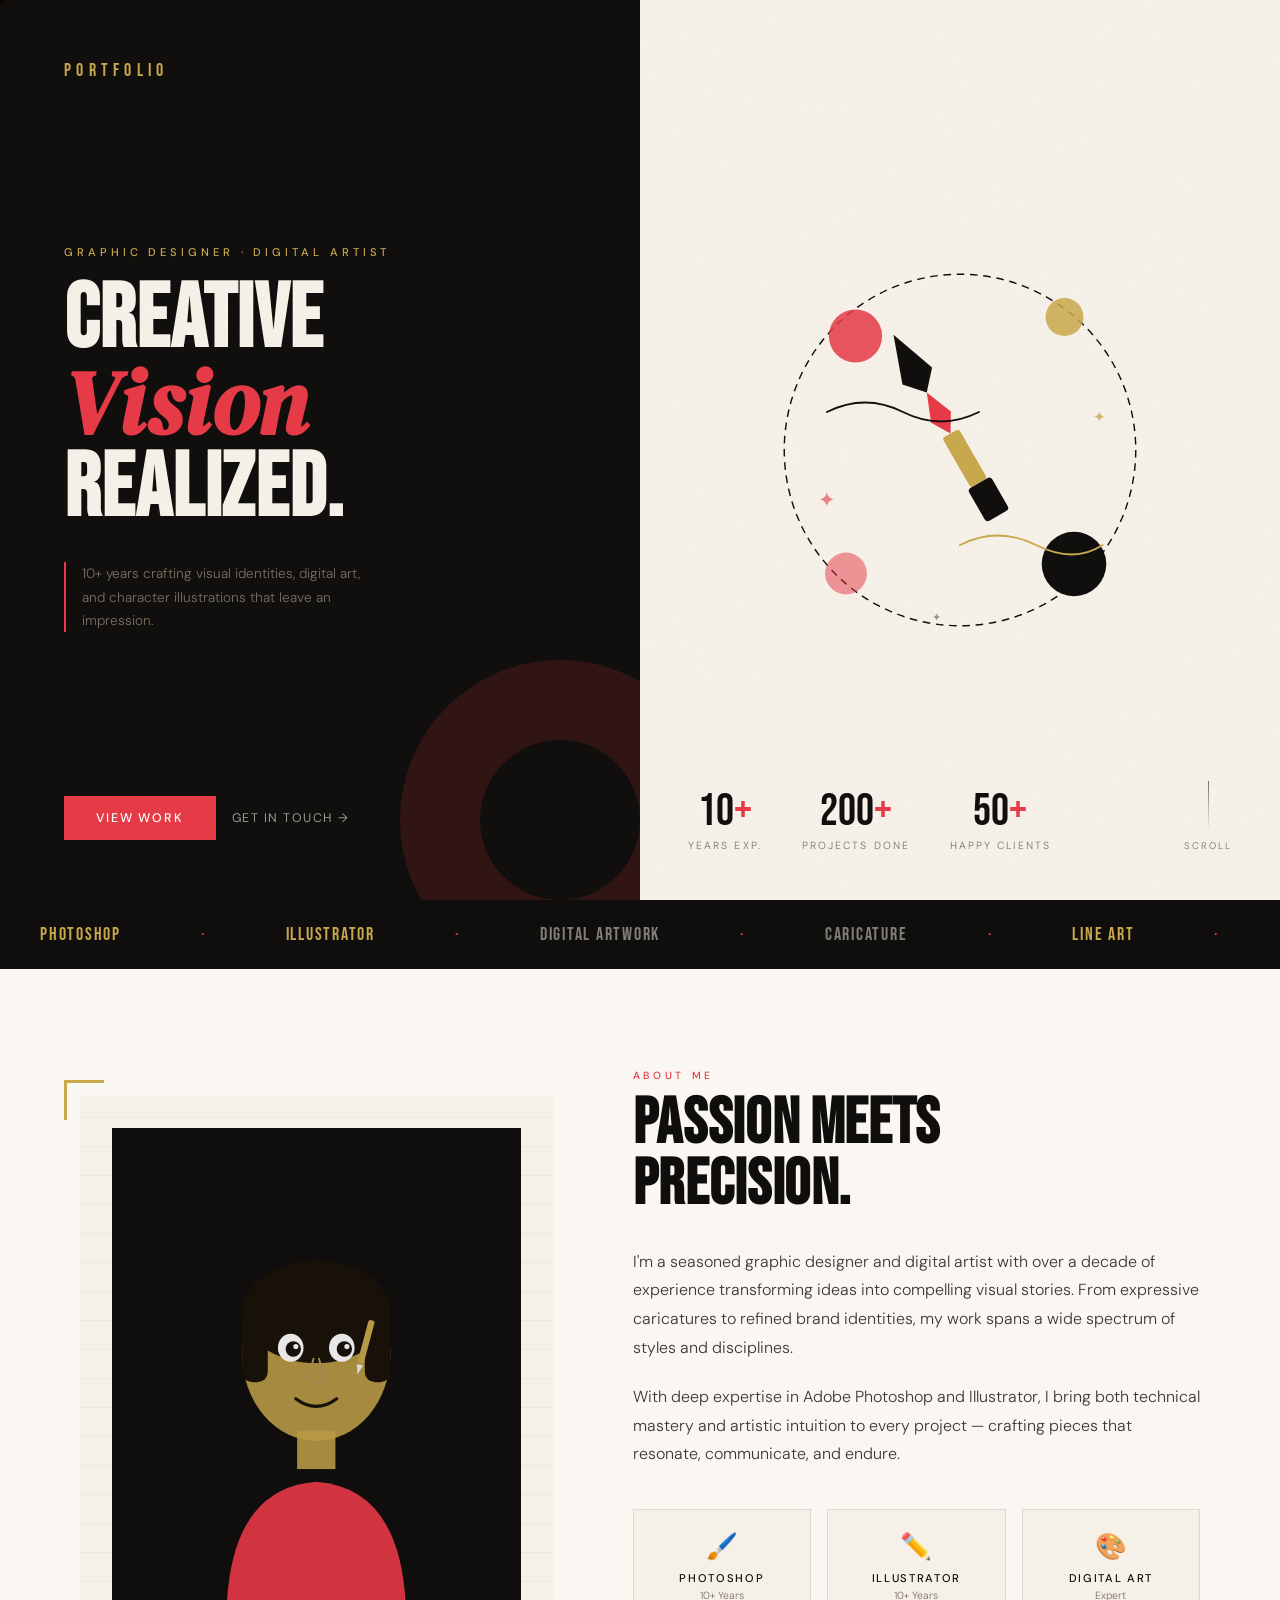
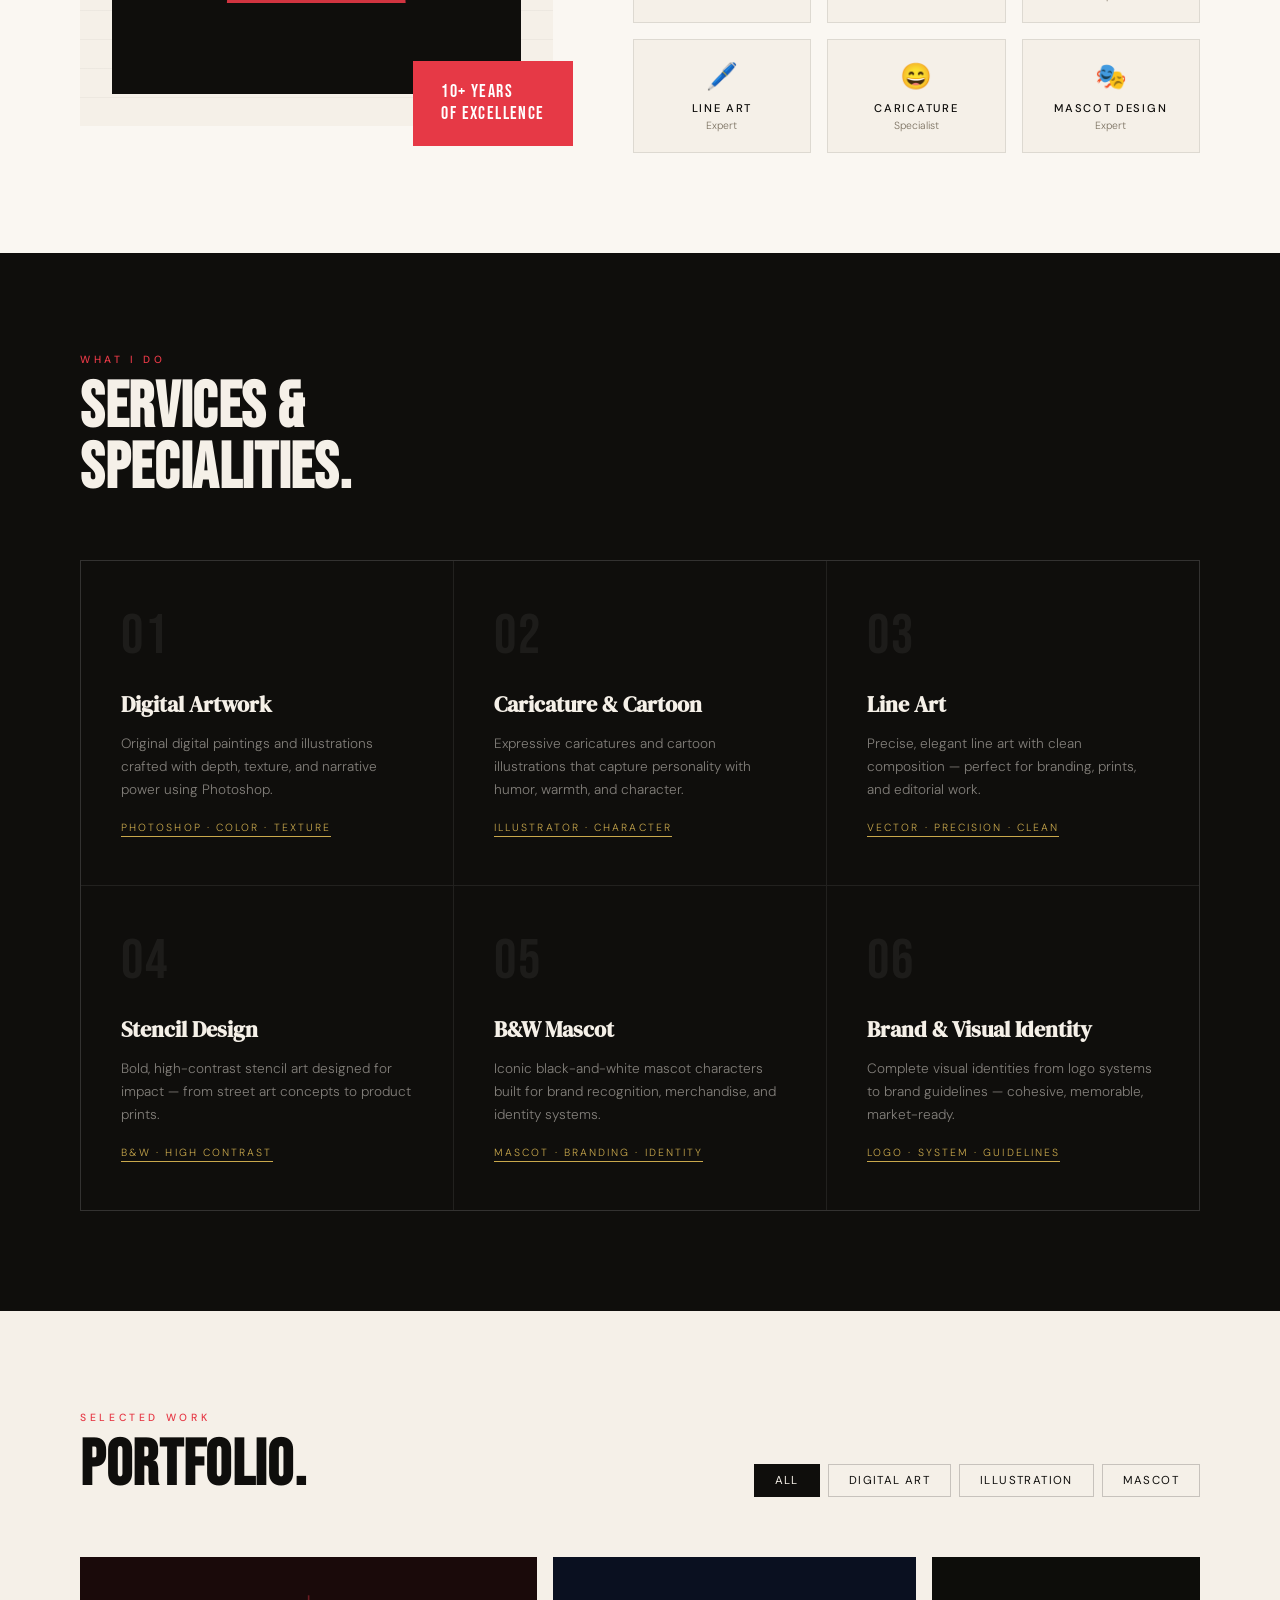
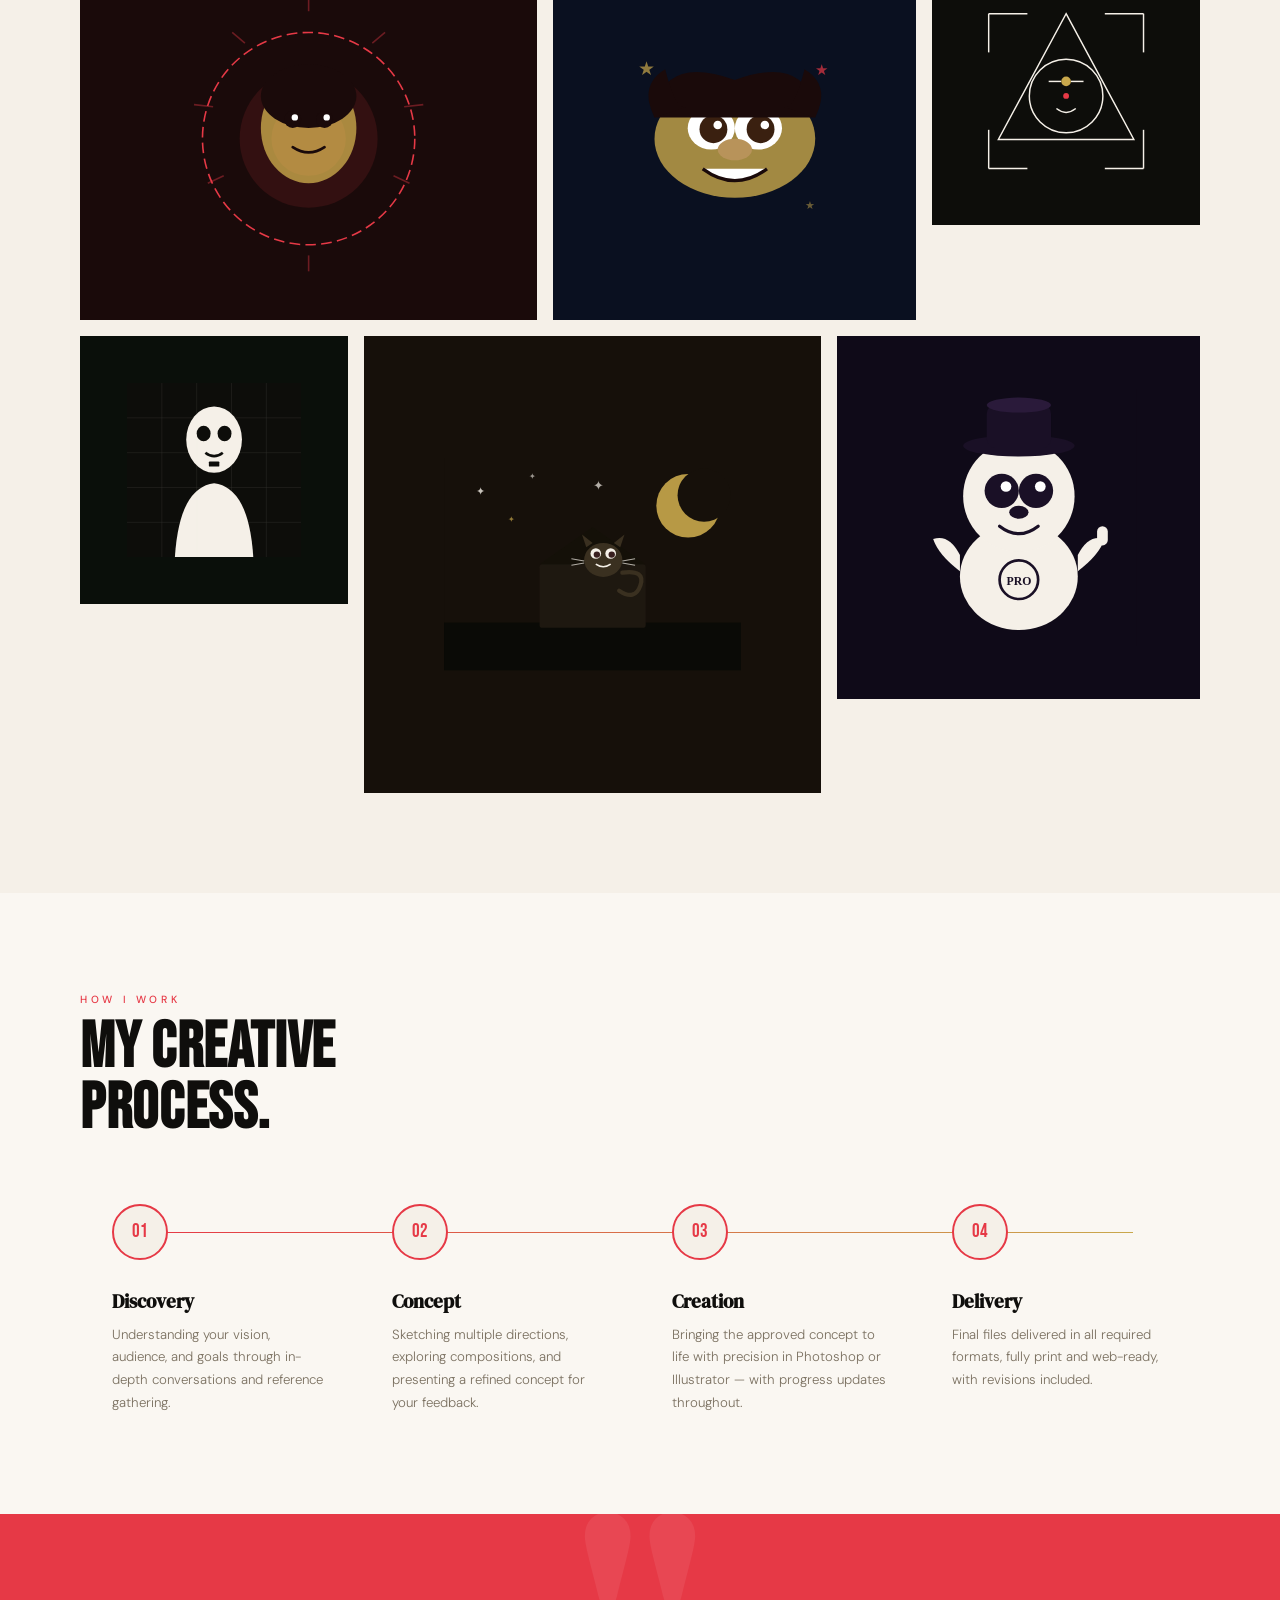
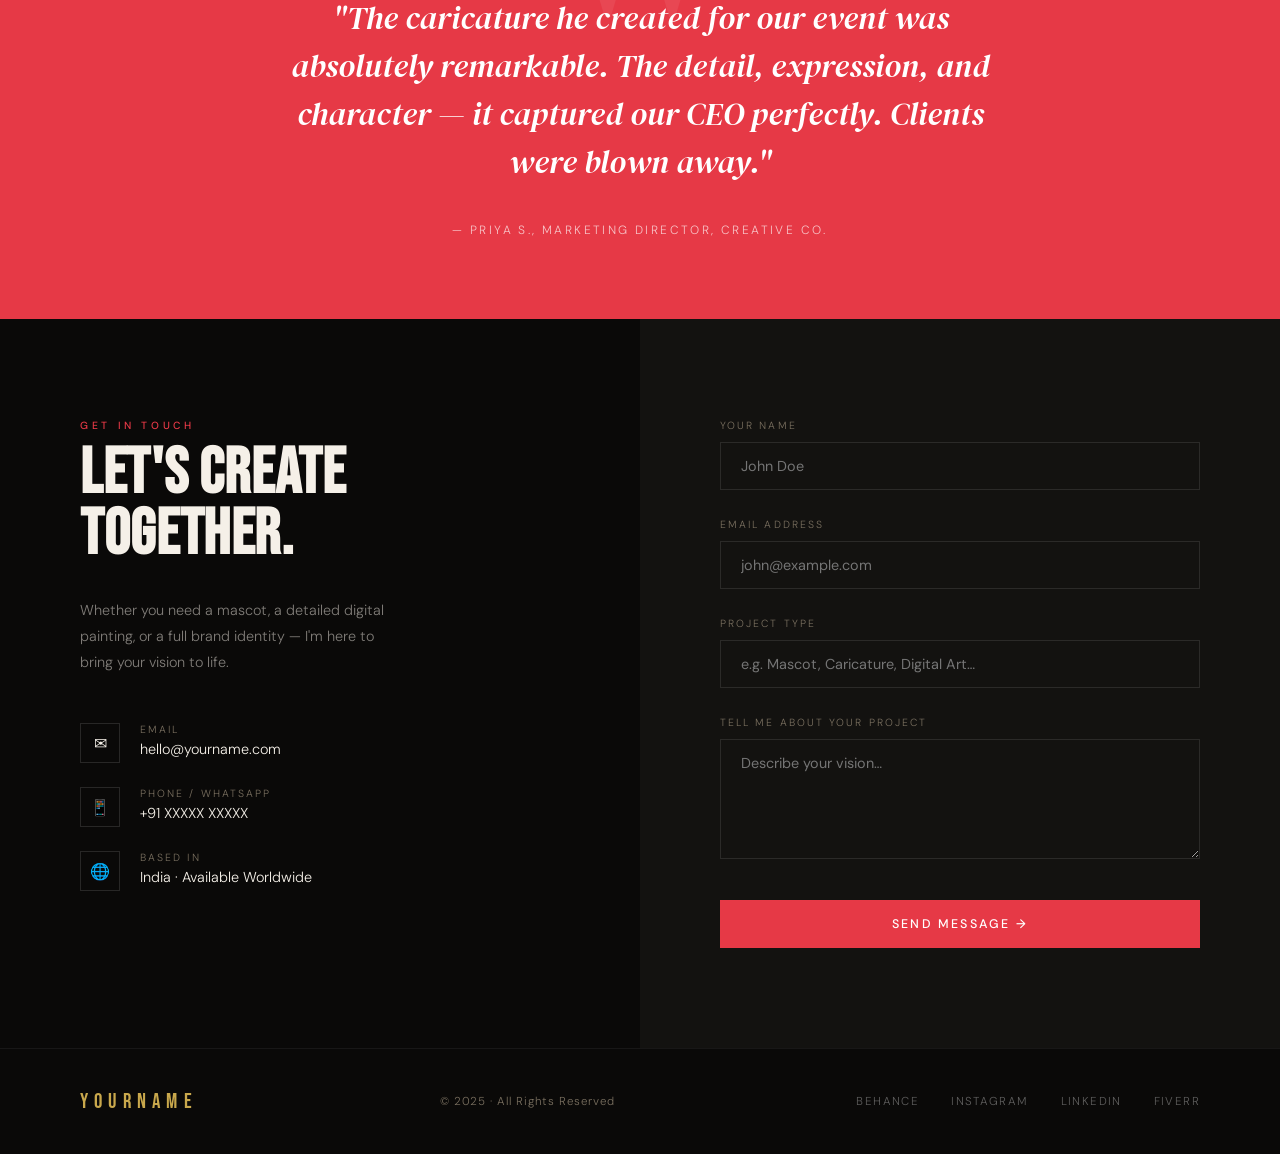
==== index.html @ c3c3643e "Rename portfolio.html to index.html" ====
<!DOCTYPE html>
<html lang="en">
<head>
<meta charset="UTF-8">
<meta name="viewport" content="width=device-width, initial-scale=1.0">
<title>Portfolio — Graphic Designer & Digital Artist</title>
<link href="https://fonts.googleapis.com/css2?family=Bebas+Neue&family=DM+Serif+Display:ital@0;1&family=DM+Sans:wght@300;400;500&display=swap" rel="stylesheet">
<style>
  :root {
    --ink: #0f0e0c;
    --cream: #f5f0e8;
    --accent: #e63946;
    --gold: #c9a84c;
    --muted: #7a7060;
    --paper: #faf7f2;
  }

  *, *::before, *::after { box-sizing: border-box; margin: 0; padding: 0; }

  html { scroll-behavior: smooth; }

  body {
    background: var(--paper);
    color: var(--ink);
    font-family: 'DM Sans', sans-serif;
    font-weight: 300;
    overflow-x: hidden;
    cursor: none;
  }

  /* Custom cursor */
  .cursor {
    position: fixed;
    width: 12px; height: 12px;
    background: var(--accent);
    border-radius: 50%;
    pointer-events: none;
    z-index: 9999;
    transform: translate(-50%, -50%);
    transition: transform 0.1s, width 0.3s, height 0.3s, background 0.3s;
    mix-blend-mode: multiply;
  }
  .cursor-ring {
    position: fixed;
    width: 40px; height: 40px;
    border: 1.5px solid var(--ink);
    border-radius: 50%;
    pointer-events: none;
    z-index: 9998;
    transform: translate(-50%, -50%);
    transition: transform 0.18s ease-out, width 0.3s, height 0.3s;
  }
  body:hover .cursor { opacity: 1; }

  /* NOISE OVERLAY */
  body::before {
    content: '';
    position: fixed;
    inset: 0;
    background-image: url("data:image/svg+xml,%3Csvg viewBox='0 0 256 256' xmlns='http://www.w3.org/2000/svg'%3E%3Cfilter id='noise'%3E%3CfeTurbulence type='fractalNoise' baseFrequency='0.9' numOctaves='4' stitchTiles='stitch'/%3E%3C/filter%3E%3Crect width='100%25' height='100%25' filter='url(%23noise)' opacity='0.04'/%3E%3C/svg%3E");
    pointer-events: none;
    z-index: 9000;
    opacity: 0.5;
  }

  /* ─── HERO ─── */
  .hero {
    min-height: 100vh;
    display: grid;
    grid-template-columns: 1fr 1fr;
    position: relative;
    overflow: hidden;
  }

  .hero-left {
    background: var(--ink);
    padding: 60px 64px;
    display: flex;
    flex-direction: column;
    justify-content: space-between;
    position: relative;
    overflow: hidden;
  }

  .hero-left::after {
    content: '';
    position: absolute;
    bottom: -80px; right: -80px;
    width: 320px; height: 320px;
    border: 80px solid var(--accent);
    border-radius: 50%;
    opacity: 0.15;
  }

  .nav-logo {
    font-family: 'Bebas Neue', sans-serif;
    font-size: 1.1rem;
    letter-spacing: 0.3em;
    color: var(--gold);
    text-decoration: none;
  }

  .hero-title {
    color: var(--cream);
  }

  .hero-title .label {
    font-size: 0.7rem;
    letter-spacing: 0.35em;
    text-transform: uppercase;
    color: var(--gold);
    display: block;
    margin-bottom: 20px;
    font-weight: 500;
  }

  .hero-title h1 {
    font-family: 'Bebas Neue', sans-serif;
    font-size: clamp(4rem, 7vw, 7rem);
    line-height: 0.92;
    letter-spacing: 0.01em;
  }

  .hero-title h1 em {
    font-family: 'DM Serif Display', serif;
    font-style: italic;
    color: var(--accent);
  }

  .hero-tagline {
    font-size: 0.85rem;
    color: var(--muted);
    line-height: 1.7;
    max-width: 300px;
    border-left: 2px solid var(--accent);
    padding-left: 16px;
    margin-top: 32px;
  }

  .hero-cta {
    display: flex;
    gap: 16px;
    align-items: center;
  }

  .btn-primary {
    background: var(--accent);
    color: #fff;
    border: none;
    padding: 14px 32px;
    font-family: 'DM Sans', sans-serif;
    font-size: 0.78rem;
    letter-spacing: 0.15em;
    text-transform: uppercase;
    text-decoration: none;
    font-weight: 500;
    transition: background 0.2s, transform 0.2s;
  }
  .btn-primary:hover { background: var(--gold); transform: translateY(-2px); }

  .btn-ghost {
    color: var(--cream);
    font-size: 0.78rem;
    letter-spacing: 0.12em;
    text-transform: uppercase;
    text-decoration: none;
    font-weight: 400;
    opacity: 0.6;
    transition: opacity 0.2s;
  }
  .btn-ghost:hover { opacity: 1; }

  .hero-right {
    background: var(--cream);
    position: relative;
    display: flex;
    align-items: center;
    justify-content: center;
    overflow: hidden;
    padding: 60px;
  }

  .hero-art {
    position: relative;
    width: 100%;
    max-width: 380px;
  }

  /* Decorative SVG illustration in hero */
  .hero-art svg {
    width: 100%;
    height: auto;
    display: block;
    animation: float 6s ease-in-out infinite;
  }

  @keyframes float {
    0%, 100% { transform: translateY(0); }
    50% { transform: translateY(-16px); }
  }

  .hero-stats {
    position: absolute;
    bottom: 48px; left: 48px;
    display: flex;
    gap: 40px;
  }

  .stat { text-align: center; }
  .stat .num {
    font-family: 'Bebas Neue', sans-serif;
    font-size: 2.8rem;
    line-height: 1;
    color: var(--ink);
  }
  .stat .num span { color: var(--accent); }
  .stat .lbl {
    font-size: 0.65rem;
    letter-spacing: 0.2em;
    text-transform: uppercase;
    color: var(--muted);
    margin-top: 4px;
  }

  /* Scroll indicator */
  .scroll-hint {
    position: absolute;
    right: 48px; bottom: 48px;
    display: flex;
    flex-direction: column;
    align-items: center;
    gap: 8px;
    font-size: 0.6rem;
    letter-spacing: 0.2em;
    text-transform: uppercase;
    color: var(--muted);
  }
  .scroll-hint .line {
    width: 1px; height: 50px;
    background: linear-gradient(to bottom, var(--muted), transparent);
    animation: scrollPulse 2s ease-in-out infinite;
  }
  @keyframes scrollPulse {
    0% { transform: scaleY(1); opacity: 1; }
    50% { transform: scaleY(0.5); opacity: 0.4; }
    100% { transform: scaleY(1); opacity: 1; }
  }

  /* ─── SECTION COMMON ─── */
  section { padding: 100px 80px; }

  .section-label {
    font-size: 0.65rem;
    letter-spacing: 0.35em;
    text-transform: uppercase;
    color: var(--accent);
    font-weight: 500;
    display: block;
    margin-bottom: 12px;
  }

  .section-heading {
    font-family: 'Bebas Neue', sans-serif;
    font-size: clamp(2.5rem, 5vw, 4.5rem);
    line-height: 0.95;
    letter-spacing: 0.01em;
  }

  /* ─── SKILLS STRIP ─── */
  .skills-strip {
    background: var(--ink);
    padding: 24px 0;
    overflow: hidden;
    white-space: nowrap;
  }

  .skills-track {
    display: inline-flex;
    gap: 0;
    animation: marquee 18s linear infinite;
  }

  .skills-track .item {
    font-family: 'Bebas Neue', sans-serif;
    font-size: 1.1rem;
    letter-spacing: 0.1em;
    color: var(--cream);
    padding: 0 40px;
    opacity: 0.5;
    transition: opacity 0.2s;
  }
  .skills-track .item.accent { color: var(--gold); opacity: 1; }
  .skills-track .sep { color: var(--accent); opacity: 1; }

  @keyframes marquee {
    0% { transform: translateX(0); }
    100% { transform: translateX(-50%); }
  }

  /* ─── ABOUT ─── */
  .about {
    display: grid;
    grid-template-columns: 1fr 1.2fr;
    gap: 80px;
    align-items: center;
    background: var(--paper);
  }

  .about-visual {
    position: relative;
  }

  .about-frame {
    position: relative;
    width: 100%;
    aspect-ratio: 3/4;
    background: var(--cream);
    overflow: hidden;
  }

  .about-frame::before {
    content: '';
    position: absolute;
    inset: 0;
    background:
      repeating-linear-gradient(
        0deg,
        transparent,
        transparent 28px,
        rgba(15,14,12,0.035) 28px,
        rgba(15,14,12,0.035) 29px
      );
  }

  .about-frame-inner {
    position: absolute;
    inset: 32px;
    background: var(--ink);
    display: flex;
    align-items: center;
    justify-content: center;
    overflow: hidden;
  }

  .about-frame-inner svg {
    width: 75%;
    height: auto;
    opacity: 0.9;
  }

  .about-tag {
    position: absolute;
    bottom: -20px; right: -20px;
    background: var(--accent);
    color: #fff;
    padding: 20px 28px;
    font-family: 'Bebas Neue', sans-serif;
    font-size: 1.1rem;
    letter-spacing: 0.08em;
    line-height: 1.3;
  }

  .about-corner {
    position: absolute;
    top: -16px; left: -16px;
    width: 40px; height: 40px;
    border-top: 3px solid var(--gold);
    border-left: 3px solid var(--gold);
  }

  .about-text .section-heading { margin-bottom: 32px; }

  .about-text p {
    font-size: 1rem;
    line-height: 1.8;
    color: #3a3830;
    margin-bottom: 20px;
  }

  .tool-grid {
    display: grid;
    grid-template-columns: repeat(3, 1fr);
    gap: 16px;
    margin-top: 40px;
  }

  .tool-card {
    border: 1px solid rgba(15,14,12,0.1);
    padding: 20px 16px;
    text-align: center;
    transition: border-color 0.2s, transform 0.2s;
    background: var(--cream);
  }
  .tool-card:hover {
    border-color: var(--accent);
    transform: translateY(-4px);
  }
  .tool-card .t-icon { font-size: 1.6rem; margin-bottom: 8px; }
  .tool-card .t-name {
    font-size: 0.7rem;
    letter-spacing: 0.15em;
    text-transform: uppercase;
    font-weight: 500;
    color: var(--ink);
  }
  .tool-card .t-years {
    font-size: 0.65rem;
    color: var(--muted);
    margin-top: 4px;
  }

  /* ─── SERVICES ─── */
  .services {
    background: var(--ink);
    color: var(--cream);
  }

  .services .section-heading { color: var(--cream); }

  .services-grid {
    display: grid;
    grid-template-columns: repeat(3, 1fr);
    gap: 1px;
    background: rgba(255,255,255,0.08);
    margin-top: 60px;
    border: 1px solid rgba(255,255,255,0.08);
  }

  .service-card {
    padding: 48px 40px;
    background: var(--ink);
    transition: background 0.3s;
    position: relative;
    overflow: hidden;
  }
  .service-card::before {
    content: '';
    position: absolute;
    top: 0; left: 0;
    width: 3px; height: 0;
    background: var(--accent);
    transition: height 0.4s;
  }
  .service-card:hover::before { height: 100%; }
  .service-card:hover { background: #1a1916; }

  .s-num {
    font-family: 'Bebas Neue', sans-serif;
    font-size: 3.5rem;
    color: rgba(255,255,255,0.06);
    line-height: 1;
    margin-bottom: 24px;
    letter-spacing: 0.04em;
  }

  .s-title {
    font-family: 'DM Serif Display', serif;
    font-size: 1.4rem;
    color: var(--cream);
    margin-bottom: 12px;
  }

  .s-desc {
    font-size: 0.85rem;
    color: rgba(245,240,232,0.5);
    line-height: 1.7;
  }

  .s-tag {
    display: inline-block;
    margin-top: 20px;
    font-size: 0.65rem;
    letter-spacing: 0.2em;
    text-transform: uppercase;
    color: var(--gold);
    border-bottom: 1px solid var(--gold);
    padding-bottom: 2px;
  }

  /* ─── PORTFOLIO ─── */
  .portfolio { background: var(--cream); }

  .portfolio-header {
    display: flex;
    justify-content: space-between;
    align-items: flex-end;
    margin-bottom: 60px;
  }

  .filter-tabs {
    display: flex;
    gap: 8px;
  }

  .filter-tab {
    padding: 8px 20px;
    border: 1px solid rgba(15,14,12,0.2);
    background: transparent;
    font-family: 'DM Sans', sans-serif;
    font-size: 0.72rem;
    letter-spacing: 0.12em;
    text-transform: uppercase;
    cursor: pointer;
    transition: all 0.2s;
    color: var(--ink);
  }
  .filter-tab.active, .filter-tab:hover {
    background: var(--ink);
    color: var(--cream);
    border-color: var(--ink);
  }

  .portfolio-grid {
    display: grid;
    grid-template-columns: repeat(12, 1fr);
    grid-template-rows: auto;
    gap: 16px;
  }

  .port-item {
    position: relative;
    overflow: hidden;
    background: var(--ink);
    cursor: pointer;
    aspect-ratio: 1;
  }

  .port-item:nth-child(1) { grid-column: span 5; aspect-ratio: unset; }
  .port-item:nth-child(2) { grid-column: span 4; }
  .port-item:nth-child(3) { grid-column: span 3; }
  .port-item:nth-child(4) { grid-column: span 3; }
  .port-item:nth-child(5) { grid-column: span 5; }
  .port-item:nth-child(6) { grid-column: span 4; }

  .port-bg {
    position: absolute;
    inset: 0;
    display: flex;
    align-items: center;
    justify-content: center;
    transition: transform 0.5s ease;
  }
  .port-item:hover .port-bg { transform: scale(1.05); }

  .port-bg svg { width: 65%; height: auto; }

  .port-overlay {
    position: absolute;
    inset: 0;
    background: rgba(15,14,12,0.85);
    display: flex;
    flex-direction: column;
    justify-content: flex-end;
    padding: 28px;
    opacity: 0;
    transition: opacity 0.35s;
  }
  .port-item:hover .port-overlay { opacity: 1; }

  .port-cat {
    font-size: 0.6rem;
    letter-spacing: 0.25em;
    text-transform: uppercase;
    color: var(--accent);
    margin-bottom: 6px;
  }
  .port-title {
    font-family: 'DM Serif Display', serif;
    font-size: 1.2rem;
    color: var(--cream);
    line-height: 1.2;
  }

  /* Color palettes for different portfolio pieces */
  .pc-1 { background: #1a0a0a; }
  .pc-2 { background: #0a1020; }
  .pc-3 { background: #0d0d0a; }
  .pc-4 { background: #0a0f0a; }
  .pc-5 { background: #16100a; }
  .pc-6 { background: #0f0a18; }

  /* ─── PROCESS ─── */
  .process { background: var(--paper); }

  .process-steps {
    display: grid;
    grid-template-columns: repeat(4, 1fr);
    gap: 0;
    margin-top: 64px;
    position: relative;
  }

  .process-steps::before {
    content: '';
    position: absolute;
    top: 28px; left: 6%;
    width: 88%; height: 1px;
    background: linear-gradient(to right, var(--accent), var(--gold));
    z-index: 0;
  }

  .process-step {
    padding: 0 32px;
    position: relative;
    z-index: 1;
  }

  .step-dot {
    width: 56px; height: 56px;
    border-radius: 50%;
    background: var(--cream);
    border: 2px solid var(--accent);
    display: flex;
    align-items: center;
    justify-content: center;
    font-family: 'Bebas Neue', sans-serif;
    font-size: 1.2rem;
    color: var(--accent);
    margin-bottom: 28px;
    position: relative;
    transition: background 0.3s, color 0.3s;
  }
  .process-step:hover .step-dot {
    background: var(--accent);
    color: #fff;
  }

  .step-title {
    font-family: 'DM Serif Display', serif;
    font-size: 1.2rem;
    margin-bottom: 10px;
  }

  .step-desc {
    font-size: 0.83rem;
    color: var(--muted);
    line-height: 1.7;
  }

  /* ─── TESTIMONIAL ─── */
  .testimonial {
    background: var(--accent);
    padding: 80px;
    text-align: center;
    position: relative;
    overflow: hidden;
  }

  .testimonial::before {
    content: '"';
    position: absolute;
    top: -40px; left: 50%;
    transform: translateX(-50%);
    font-family: 'DM Serif Display', serif;
    font-size: 20rem;
    color: rgba(255,255,255,0.07);
    line-height: 1;
    pointer-events: none;
  }

  .testimonial blockquote {
    font-family: 'DM Serif Display', serif;
    font-style: italic;
    font-size: clamp(1.4rem, 3vw, 2rem);
    color: #fff;
    line-height: 1.5;
    max-width: 700px;
    margin: 0 auto 32px;
    position: relative;
    z-index: 1;
  }

  .testimonial cite {
    font-family: 'DM Sans', sans-serif;
    font-style: normal;
    font-size: 0.75rem;
    letter-spacing: 0.2em;
    text-transform: uppercase;
    color: rgba(255,255,255,0.7);
  }

  /* ─── CONTACT ─── */
  .contact {
    background: var(--ink);
    color: var(--cream);
    display: grid;
    grid-template-columns: 1fr 1fr;
    gap: 0;
    padding: 0;
  }

  .contact-left {
    padding: 100px 80px;
    background: #0a0908;
  }

  .contact-left .section-heading { color: var(--cream); margin-bottom: 32px; }

  .contact-info {
    margin-top: 48px;
    display: flex;
    flex-direction: column;
    gap: 24px;
  }

  .ci-item { display: flex; gap: 20px; align-items: flex-start; }
  .ci-icon {
    width: 40px; height: 40px;
    border: 1px solid rgba(255,255,255,0.12);
    display: flex; align-items: center; justify-content: center;
    font-size: 1rem;
    flex-shrink: 0;
  }
  .ci-label {
    font-size: 0.65rem;
    letter-spacing: 0.2em;
    text-transform: uppercase;
    color: var(--muted);
    margin-bottom: 4px;
  }
  .ci-val {
    font-size: 0.9rem;
    color: var(--cream);
  }

  .contact-right {
    padding: 100px 80px;
    background: #131210;
  }

  .cf-group { margin-bottom: 28px; }
  .cf-label {
    display: block;
    font-size: 0.65rem;
    letter-spacing: 0.2em;
    text-transform: uppercase;
    color: var(--muted);
    margin-bottom: 10px;
  }
  .cf-input, .cf-textarea {
    width: 100%;
    background: transparent;
    border: 1px solid rgba(255,255,255,0.1);
    padding: 14px 20px;
    color: var(--cream);
    font-family: 'DM Sans', sans-serif;
    font-size: 0.9rem;
    outline: none;
    transition: border-color 0.2s;
  }
  .cf-input:focus, .cf-textarea:focus { border-color: var(--accent); }
  .cf-textarea { resize: vertical; min-height: 120px; }

  .cf-submit {
    background: var(--accent);
    color: #fff;
    border: none;
    padding: 16px 48px;
    font-family: 'DM Sans', sans-serif;
    font-size: 0.78rem;
    letter-spacing: 0.18em;
    text-transform: uppercase;
    font-weight: 500;
    cursor: pointer;
    transition: background 0.2s, transform 0.2s;
    width: 100%;
    margin-top: 8px;
  }
  .cf-submit:hover { background: var(--gold); transform: translateY(-2px); }

  /* ─── FOOTER ─── */
  footer {
    background: #0a0908;
    padding: 40px 80px;
    display: flex;
    justify-content: space-between;
    align-items: center;
    border-top: 1px solid rgba(255,255,255,0.06);
  }

  .footer-logo {
    font-family: 'Bebas Neue', sans-serif;
    font-size: 1.3rem;
    letter-spacing: 0.3em;
    color: var(--gold);
    text-decoration: none;
  }

  .footer-copy {
    font-size: 0.72rem;
    color: var(--muted);
    letter-spacing: 0.08em;
  }

  .footer-links { display: flex; gap: 32px; }
  .footer-links a {
    font-size: 0.72rem;
    letter-spacing: 0.12em;
    text-transform: uppercase;
    color: rgba(255,255,255,0.35);
    text-decoration: none;
    transition: color 0.2s;
  }
  .footer-links a:hover { color: var(--gold); }

  /* ─── ANIMATIONS ─── */
  .reveal {
    opacity: 0;
    transform: translateY(30px);
    transition: opacity 0.7s ease, transform 0.7s ease;
  }
  .reveal.visible { opacity: 1; transform: translateY(0); }

  /* ─── RESPONSIVE ─── */
  @media (max-width: 900px) {
    .hero { grid-template-columns: 1fr; }
    .hero-right { min-height: 50vh; }
    .about { grid-template-columns: 1fr; }
    .services-grid { grid-template-columns: 1fr; }
    .process-steps { grid-template-columns: 1fr 1fr; }
    .process-steps::before { display: none; }
    .contact { grid-template-columns: 1fr; }
    .portfolio-grid { grid-template-columns: repeat(2, 1fr); }
    .port-item:nth-child(n) { grid-column: span 1; aspect-ratio: 1; }
    section { padding: 60px 32px; }
    footer { flex-direction: column; gap: 20px; text-align: center; }
    .footer-links { flex-wrap: wrap; justify-content: center; }
  }
</style>
</head>
<body>

<!-- Custom cursor -->
<div class="cursor" id="cursor"></div>
<div class="cursor-ring" id="cursorRing"></div>

<!-- ─── HERO ─── -->
<header class="hero">
  <div class="hero-left">
    <a href="#" class="nav-logo">Portfolio</a>

    <div class="hero-title">
      <span class="label">Graphic Designer · Digital Artist</span>
      <h1>Creative<br><em>Vision</em><br>Realized.</h1>
      <p class="hero-tagline">10+ years crafting visual identities, digital art, and character illustrations that leave an impression.</p>
    </div>

    <div class="hero-cta">
      <a href="#portfolio" class="btn-primary">View Work</a>
      <a href="#contact" class="btn-ghost">Get in Touch →</a>
    </div>
  </div>

  <div class="hero-right">
    <div class="hero-art">
      <!-- Decorative pen/palette SVG -->
      <svg viewBox="0 0 400 480" xmlns="http://www.w3.org/2000/svg">
        <!-- Background circle -->
        <circle cx="200" cy="240" r="185" fill="none" stroke="#0f0e0c" stroke-width="1.5" stroke-dasharray="8 6"/>
        <!-- Pen nib -->
        <g transform="translate(200,240) rotate(-30)">
          <polygon points="0,-140 18,-90 0,-70 -18,-90" fill="#0f0e0c"/>
          <polygon points="0,-70 12,-40 0,-20 -12,-40" fill="#e63946"/>
          <rect x="-10" y="-20" width="20" height="60" rx="3" fill="#c9a84c"/>
          <rect x="-14" y="40" width="28" height="40" rx="4" fill="#0f0e0c"/>
        </g>
        <!-- Circles / color swatches -->
        <circle cx="90" cy="120" r="28" fill="#e63946" opacity="0.85"/>
        <circle cx="310" cy="100" r="20" fill="#c9a84c" opacity="0.85"/>
        <circle cx="320" cy="360" r="34" fill="#0f0e0c"/>
        <circle cx="80" cy="370" r="22" fill="#e63946" opacity="0.5"/>
        <!-- Squiggle lines -->
        <path d="M60 200 Q100 180 140 200 Q180 220 220 200" stroke="#0f0e0c" stroke-width="2" fill="none" stroke-linecap="round"/>
        <path d="M200 340 Q240 320 280 340 Q320 360 350 340" stroke="#c9a84c" stroke-width="2" fill="none" stroke-linecap="round"/>
        <!-- Stars -->
        <text x="50" y="300" font-size="22" fill="#e63946" opacity="0.6">✦</text>
        <text x="340" y="210" font-size="16" fill="#c9a84c" opacity="0.8">✦</text>
        <text x="170" y="420" font-size="12" fill="#0f0e0c" opacity="0.4">✦</text>
      </svg>
    </div>

    <div class="hero-stats">
      <div class="stat">
        <div class="num">10<span>+</span></div>
        <div class="lbl">Years Exp.</div>
      </div>
      <div class="stat">
        <div class="num">200<span>+</span></div>
        <div class="lbl">Projects Done</div>
      </div>
      <div class="stat">
        <div class="num">50<span>+</span></div>
        <div class="lbl">Happy Clients</div>
      </div>
    </div>

    <div class="scroll-hint">
      <div class="line"></div>
      Scroll
    </div>
  </div>
</header>

<!-- ─── SKILLS STRIP ─── -->
<div class="skills-strip">
  <div class="skills-track">
    <span class="item accent">Photoshop</span><span class="item sep">·</span>
    <span class="item accent">Illustrator</span><span class="item sep">·</span>
    <span class="item">Digital Artwork</span><span class="item sep">·</span>
    <span class="item">Caricature</span><span class="item sep">·</span>
    <span class="item accent">Line Art</span><span class="item sep">·</span>
    <span class="item">Stencil Design</span><span class="item sep">·</span>
    <span class="item">Cartoon Illustration</span><span class="item sep">·</span>
    <span class="item accent">B&W Mascot</span><span class="item sep">·</span>
    <span class="item">Brand Identity</span><span class="item sep">·</span>
    <span class="item">Character Design</span><span class="item sep">·</span>
    <!-- duplicate for infinite scroll -->
    <span class="item accent">Photoshop</span><span class="item sep">·</span>
    <span class="item accent">Illustrator</span><span class="item sep">·</span>
    <span class="item">Digital Artwork</span><span class="item sep">·</span>
    <span class="item">Caricature</span><span class="item sep">·</span>
    <span class="item accent">Line Art</span><span class="item sep">·</span>
    <span class="item">Stencil Design</span><span class="item sep">·</span>
    <span class="item">Cartoon Illustration</span><span class="item sep">·</span>
    <span class="item accent">B&W Mascot</span><span class="item sep">·</span>
    <span class="item">Brand Identity</span><span class="item sep">·</span>
    <span class="item">Character Design</span><span class="item sep">·</span>
  </div>
</div>

<!-- ─── ABOUT ─── -->
<section class="about reveal" id="about">
  <div class="about-visual">
    <div class="about-frame">
      <div class="about-frame-inner">
        <!-- Stylized portrait SVG -->
        <svg viewBox="0 0 240 300" xmlns="http://www.w3.org/2000/svg">
          <!-- Head -->
          <ellipse cx="120" cy="105" rx="58" ry="68" fill="#c9a84c" opacity="0.9"/>
          <!-- Neck -->
          <rect x="105" y="165" width="30" height="30" fill="#c9a84c" opacity="0.9"/>
          <!-- Shoulders / shirt -->
          <path d="M50 300 Q55 210 120 205 Q185 210 190 300 Z" fill="#e63946"/>
          <!-- Hair -->
          <ellipse cx="120" cy="72" rx="58" ry="40" fill="#1a1209"/>
          <rect x="62" y="72" width="20" height="55" rx="8" fill="#1a1209"/>
          <rect x="158" y="72" width="20" height="55" rx="8" fill="#1a1209"/>
          <!-- Eyes -->
          <ellipse cx="100" cy="100" rx="10" ry="11" fill="#fff"/>
          <ellipse cx="140" cy="100" rx="10" ry="11" fill="#fff"/>
          <circle cx="102" cy="101" r="6" fill="#1a1209"/>
          <circle cx="142" cy="101" r="6" fill="#1a1209"/>
          <circle cx="104" cy="99" r="2" fill="#fff"/>
          <circle cx="144" cy="99" r="2" fill="#fff"/>
          <!-- Eyebrows -->
          <path d="M89 87 Q100 82 111 87" stroke="#1a1209" stroke-width="3" fill="none" stroke-linecap="round"/>
          <path d="M129 87 Q140 82 151 87" stroke="#1a1209" stroke-width="3" fill="none" stroke-linecap="round"/>
          <!-- Nose -->
          <path d="M118 108 Q115 120 112 125 Q120 129 128 125 Q125 120 122 108" stroke="#b8935a" stroke-width="1.5" fill="none"/>
          <!-- Smile -->
          <path d="M104 140 Q120 152 136 140" stroke="#1a1209" stroke-width="2.5" fill="none" stroke-linecap="round"/>
          <!-- Pencil behind ear -->
          <rect x="158" y="78" width="5" height="35" rx="2" fill="#c9a84c" transform="rotate(15 160 90)"/>
          <polygon points="158,114 163,114 160.5,122" fill="#f5f0e8" transform="rotate(15 160 90)"/>
        </svg>
      </div>
    </div>
    <div class="about-corner"></div>
    <div class="about-tag">10+ Years<br>of Excellence</div>
  </div>

  <div class="about-text">
    <span class="section-label">About Me</span>
    <h2 class="section-heading">Passion Meets<br>Precision.</h2>
    <p>I'm a seasoned graphic designer and digital artist with over a decade of experience transforming ideas into compelling visual stories. From expressive caricatures to refined brand identities, my work spans a wide spectrum of styles and disciplines.</p>
    <p>With deep expertise in Adobe Photoshop and Illustrator, I bring both technical mastery and artistic intuition to every project — crafting pieces that resonate, communicate, and endure.</p>

    <div class="tool-grid">
      <div class="tool-card">
        <div class="t-icon">🖌️</div>
        <div class="t-name">Photoshop</div>
        <div class="t-years">10+ Years</div>
      </div>
      <div class="tool-card">
        <div class="t-icon">✏️</div>
        <div class="t-name">Illustrator</div>
        <div class="t-years">10+ Years</div>
      </div>
      <div class="tool-card">
        <div class="t-icon">🎨</div>
        <div class="t-name">Digital Art</div>
        <div class="t-years">Expert</div>
      </div>
      <div class="tool-card">
        <div class="t-icon">🖊️</div>
        <div class="t-name">Line Art</div>
        <div class="t-years">Expert</div>
      </div>
      <div class="tool-card">
        <div class="t-icon">😄</div>
        <div class="t-name">Caricature</div>
        <div class="t-years">Specialist</div>
      </div>
      <div class="tool-card">
        <div class="t-icon">🎭</div>
        <div class="t-name">Mascot Design</div>
        <div class="t-years">Expert</div>
      </div>
    </div>
  </div>
</section>

<!-- ─── SERVICES ─── -->
<section class="services reveal" id="services">
  <span class="section-label">What I Do</span>
  <h2 class="section-heading" style="color:var(--cream)">Services &<br>Specialities.</h2>

  <div class="services-grid">
    <div class="service-card">
      <div class="s-num">01</div>
      <h3 class="s-title">Digital Artwork</h3>
      <p class="s-desc">Original digital paintings and illustrations crafted with depth, texture, and narrative power using Photoshop.</p>
      <span class="s-tag">Photoshop · Color · Texture</span>
    </div>
    <div class="service-card">
      <div class="s-num">02</div>
      <h3 class="s-title">Caricature & Cartoon</h3>
      <p class="s-desc">Expressive caricatures and cartoon illustrations that capture personality with humor, warmth, and character.</p>
      <span class="s-tag">Illustrator · Character</span>
    </div>
    <div class="service-card">
      <div class="s-num">03</div>
      <h3 class="s-title">Line Art</h3>
      <p class="s-desc">Precise, elegant line art with clean composition — perfect for branding, prints, and editorial work.</p>
      <span class="s-tag">Vector · Precision · Clean</span>
    </div>
    <div class="service-card">
      <div class="s-num">04</div>
      <h3 class="s-title">Stencil Design</h3>
      <p class="s-desc">Bold, high-contrast stencil art designed for impact — from street art concepts to product prints.</p>
      <span class="s-tag">B&W · High Contrast</span>
    </div>
    <div class="service-card">
      <div class="s-num">05</div>
      <h3 class="s-title">B&W Mascot</h3>
      <p class="s-desc">Iconic black-and-white mascot characters built for brand recognition, merchandise, and identity systems.</p>
      <span class="s-tag">Mascot · Branding · Identity</span>
    </div>
    <div class="service-card">
      <div class="s-num">06</div>
      <h3 class="s-title">Brand & Visual Identity</h3>
      <p class="s-desc">Complete visual identities from logo systems to brand guidelines — cohesive, memorable, market-ready.</p>
      <span class="s-tag">Logo · System · Guidelines</span>
    </div>
  </div>
</section>

<!-- ─── PORTFOLIO ─── -->
<section class="portfolio reveal" id="portfolio">
  <div class="portfolio-header">
    <div>
      <span class="section-label">Selected Work</span>
      <h2 class="section-heading">Portfolio.</h2>
    </div>
    <div class="filter-tabs">
      <button class="filter-tab active">All</button>
      <button class="filter-tab">Digital Art</button>
      <button class="filter-tab">Illustration</button>
      <button class="filter-tab">Mascot</button>
    </div>
  </div>

  <div class="portfolio-grid">

    <!-- Item 1: Digital artwork -->
    <div class="port-item pc-1">
      <div class="port-bg">
        <svg viewBox="0 0 280 280" xmlns="http://www.w3.org/2000/svg">
          <circle cx="140" cy="140" r="100" fill="none" stroke="#e63946" stroke-width="1.5" stroke-dasharray="10 5"/>
          <circle cx="140" cy="140" r="65" fill="#e63946" opacity="0.12"/>
          <circle cx="140" cy="140" r="35" fill="#e63946" opacity="0.25"/>
          <!-- Face -->
          <ellipse cx="140" cy="130" rx="45" ry="52" fill="#c9a84c" opacity="0.8"/>
          <ellipse cx="140" cy="100" rx="45" ry="30" fill="#1a0a0a"/>
          <circle cx="125" cy="122" r="8" fill="#1a0a0a"/>
          <circle cx="155" cy="122" r="8" fill="#1a0a0a"/>
          <circle cx="127" cy="120" r="3" fill="#fff"/>
          <circle cx="157" cy="120" r="3" fill="#fff"/>
          <path d="M125 148 Q140 158 155 148" stroke="#1a0a0a" stroke-width="2.5" fill="none" stroke-linecap="round"/>
          <!-- Rays -->
          <g stroke="#e63946" stroke-width="1.5" opacity="0.4">
            <line x1="140" y1="20" x2="140" y2="5"/>
            <line x1="200" y1="50" x2="212" y2="40"/>
            <line x1="230" y1="110" x2="248" y2="108"/>
            <line x1="220" y1="175" x2="235" y2="182"/>
            <line x1="140" y1="250" x2="140" y2="265"/>
            <line x1="60" y1="175" x2="45" y2="182"/>
            <line x1="50" y1="110" x2="32" y2="108"/>
            <line x1="80" y1="50" x2="68" y2="40"/>
          </g>
        </svg>
      </div>
      <div class="port-overlay">
        <div class="port-cat">Digital Artwork</div>
        <div class="port-title">Radiance — Character Portrait</div>
      </div>
    </div>

    <!-- Item 2: Caricature -->
    <div class="port-item pc-2">
      <div class="port-bg">
        <svg viewBox="0 0 220 220" xmlns="http://www.w3.org/2000/svg">
          <!-- Exaggerated caricature head -->
          <ellipse cx="110" cy="110" rx="75" ry="55" fill="#c9a84c" opacity="0.8"/>
          <!-- Huge eyes -->
          <ellipse cx="88" cy="100" rx="22" ry="20" fill="#fff"/>
          <ellipse cx="132" cy="100" rx="22" ry="20" fill="#fff"/>
          <circle cx="90" cy="101" r="13" fill="#3a2010"/>
          <circle cx="134" cy="101" r="13" fill="#3a2010"/>
          <circle cx="94" cy="97" r="4" fill="#fff"/>
          <circle cx="138" cy="97" r="4" fill="#fff"/>
          <!-- Big nose -->
          <ellipse cx="110" cy="120" rx="16" ry="10" fill="#b8935a"/>
          <!-- Big grin -->
          <path d="M80 138 Q110 160 140 138" stroke="#1a0a0a" stroke-width="3" fill="#fff"/>
          <!-- Wild hair -->
          <path d="M35 90 Q40 30 110 55 Q180 30 185 90" fill="#1a0a0a" stroke="none"/>
          <path d="M35 90 Q20 60 45 45 Q55 85 65 80" fill="#1a0a0a"/>
          <path d="M185 90 Q200 60 175 45 Q165 85 155 80" fill="#1a0a0a"/>
          <!-- Stars around -->
          <text x="20" y="50" font-size="18" fill="#c9a84c" opacity="0.7">★</text>
          <text x="185" y="50" font-size="14" fill="#e63946" opacity="0.7">★</text>
          <text x="175" y="175" font-size="10" fill="#c9a84c" opacity="0.5">★</text>
        </svg>
      </div>
      <div class="port-overlay">
        <div class="port-cat">Caricature</div>
        <div class="port-title">Exaggerated — Comic Portrait</div>
      </div>
    </div>

    <!-- Item 3: Line art -->
    <div class="port-item pc-3">
      <div class="port-bg">
        <svg viewBox="0 0 180 180" xmlns="http://www.w3.org/2000/svg">
          <g stroke="#f5f0e8" stroke-width="1.5" fill="none">
            <!-- Geometric line art face -->
            <polygon points="90,10 160,140 20,140"/>
            <circle cx="90" cy="95" r="38"/>
            <line x1="72" y1="80" x2="85" y2="80"/>
            <line x1="95" y1="80" x2="108" y2="80"/>
            <path d="M80 108 Q90 116 100 108"/>
            <!-- abstract lines -->
            <line x1="10" y1="10" x2="50" y2="10"/>
            <line x1="10" y1="10" x2="10" y2="50"/>
            <line x1="170" y1="10" x2="130" y2="10"/>
            <line x1="170" y1="10" x2="170" y2="50"/>
            <line x1="10" y1="170" x2="50" y2="170"/>
            <line x1="10" y1="170" x2="10" y2="130"/>
            <line x1="170" y1="170" x2="130" y2="170"/>
            <line x1="170" y1="170" x2="170" y2="130"/>
          </g>
          <circle cx="90" cy="80" r="5" fill="#c9a84c"/>
          <circle cx="90" cy="95" r="3" fill="#e63946"/>
        </svg>
      </div>
      <div class="port-overlay">
        <div class="port-cat">Line Art</div>
        <div class="port-title">Geometric — Abstract Portrait</div>
      </div>
    </div>

    <!-- Item 4: Stencil -->
    <div class="port-item pc-4">
      <div class="port-bg">
        <svg viewBox="0 0 200 200" xmlns="http://www.w3.org/2000/svg">
          <!-- High contrast stencil style -->
          <rect width="200" height="200" fill="#0d0d0a"/>
          <!-- Silhouette figure -->
          <ellipse cx="100" cy="65" rx="32" ry="38" fill="#f5f0e8"/>
          <path d="M55 200 Q60 120 100 115 Q140 120 145 200 Z" fill="#f5f0e8"/>
          <!-- Cut-outs for stencil effect -->
          <ellipse cx="88" cy="58" rx="8" ry="9" fill="#0d0d0a"/>
          <ellipse cx="112" cy="58" rx="8" ry="9" fill="#0d0d0a"/>
          <path d="M90 80 Q100 88 110 80" stroke="#0d0d0a" stroke-width="3" fill="none"/>
          <rect x="94" y="90" width="12" height="6" rx="1" fill="#0d0d0a"/>
          <!-- Geometric bg pattern -->
          <g stroke="#f5f0e8" stroke-width="0.5" opacity="0.15">
            <line x1="0" y1="40" x2="200" y2="40"/>
            <line x1="0" y1="80" x2="200" y2="80"/>
            <line x1="0" y1="120" x2="200" y2="120"/>
            <line x1="0" y1="160" x2="200" y2="160"/>
            <line x1="40" y1="0" x2="40" y2="200"/>
            <line x1="80" y1="0" x2="80" y2="200"/>
            <line x1="120" y1="0" x2="120" y2="200"/>
            <line x1="160" y1="0" x2="160" y2="200"/>
          </g>
        </svg>
      </div>
      <div class="port-overlay">
        <div class="port-cat">Stencil Design</div>
        <div class="port-title">Shadow Self — B&W Stencil</div>
      </div>
    </div>

    <!-- Item 5: Cartoon -->
    <div class="port-item pc-5">
      <div class="port-bg">
        <svg viewBox="0 0 280 200" xmlns="http://www.w3.org/2000/svg">
          <!-- Cartoon scene -->
          <!-- Sky gradient approximation -->
          <rect width="280" height="200" fill="#16100a"/>
          <!-- Moon -->
          <circle cx="230" cy="45" r="30" fill="#c9a84c" opacity="0.9"/>
          <circle cx="245" cy="35" r="25" fill="#16100a"/>
          <!-- Stars -->
          <text x="30" y="35" font-size="10" fill="#f5f0e8" opacity="0.8">✦</text>
          <text x="80" y="20" font-size="8" fill="#f5f0e8" opacity="0.6">✦</text>
          <text x="140" y="30" font-size="12" fill="#f5f0e8" opacity="0.7">✦</text>
          <text x="60" y="60" font-size="8" fill="#c9a84c" opacity="0.7">✦</text>
          <!-- Ground -->
          <rect x="0" y="155" width="280" height="45" fill="#0a0a06"/>
          <!-- Cartoon cat on roof -->
          <rect x="90" y="100" width="100" height="60" fill="#1e1810" rx="3"/>
          <polygon points="90,100 140,65 190,100" fill="#141008"/>
          <!-- Cat -->
          <ellipse cx="150" cy="96" rx="18" ry="16" fill="#3a3020"/>
          <polygon points="134,84 130,72 140,80" fill="#3a3020"/>
          <polygon points="166,84 170,72 160,80" fill="#3a3020"/>
          <ellipse cx="143" cy="90" rx="5" ry="5" fill="#f5f0e8"/>
          <ellipse cx="157" cy="90" rx="5" ry="5" fill="#f5f0e8"/>
          <circle cx="144" cy="91" r="3" fill="#3a2020"/>
          <circle cx="158" cy="91" r="3" fill="#3a2020"/>
          <path d="M143 100 Q150 105 157 100" stroke="#f5f0e8" stroke-width="1.5" fill="none"/>
          <!-- Whiskers -->
          <line x1="132" y1="97" x2="120" y2="95" stroke="#f5f0e8" stroke-width="1" opacity="0.7"/>
          <line x1="132" y1="99" x2="120" y2="101" stroke="#f5f0e8" stroke-width="1" opacity="0.7"/>
          <line x1="168" y1="97" x2="180" y2="95" stroke="#f5f0e8" stroke-width="1" opacity="0.7"/>
          <line x1="168" y1="99" x2="180" y2="101" stroke="#f5f0e8" stroke-width="1" opacity="0.7"/>
          <!-- Tail -->
          <path d="M168 108 Q190 105 185 120 Q180 135 165 125" stroke="#3a3020" stroke-width="4" fill="none" stroke-linecap="round"/>
        </svg>
      </div>
      <div class="port-overlay">
        <div class="port-cat">Cartoon Illustration</div>
        <div class="port-title">Midnight Watcher — Cartoon Scene</div>
      </div>
    </div>

    <!-- Item 6: Mascot -->
    <div class="port-item pc-6">
      <div class="port-bg">
        <svg viewBox="0 0 220 240" xmlns="http://www.w3.org/2000/svg">
          <!-- B&W Mascot -->
          <rect width="220" height="240" fill="#0f0a18"/>
          <!-- Body -->
          <ellipse cx="110" cy="175" rx="55" ry="50" fill="#f5f0e8"/>
          <!-- Head -->
          <circle cx="110" cy="100" r="52" fill="#f5f0e8"/>
          <!-- Hat -->
          <ellipse cx="110" cy="53" rx="52" ry="10" fill="#1a1026"/>
          <rect x="80" y="15" width="60" height="40" rx="8" fill="#1a1026"/>
          <ellipse cx="110" cy="15" rx="30" ry="7" fill="#2a1a3a"/>
          <!-- Eyes - bold graphic -->
          <circle cx="94" cy="95" r="16" fill="#1a1026"/>
          <circle cx="126" cy="95" r="16" fill="#1a1026"/>
          <circle cx="98" cy="91" r="5" fill="#fff"/>
          <circle cx="130" cy="91" r="5" fill="#fff"/>
          <!-- Nose -->
          <ellipse cx="110" cy="115" rx="9" ry="6" fill="#1a1026"/>
          <!-- Confident smile -->
          <path d="M92 128 Q110 142 128 128" stroke="#1a1026" stroke-width="3" fill="none" stroke-linecap="round"/>
          <!-- Arms -->
          <path d="M55 170 Q35 155 30 140 Q45 135 55 155" fill="#f5f0e8"/>
          <path d="M165 170 Q185 155 190 140 Q175 135 165 155" fill="#f5f0e8"/>
          <!-- Thumbs up on right hand -->
          <rect x="183" y="128" width="10" height="18" rx="5" fill="#f5f0e8"/>
          <!-- Badge -->
          <circle cx="110" cy="178" r="18" fill="none" stroke="#1a1026" stroke-width="2.5"/>
          <text x="110" y="183" text-anchor="middle" font-size="11" font-weight="bold" fill="#1a1026" font-family="serif">PRO</text>
        </svg>
      </div>
      <div class="port-overlay">
        <div class="port-cat">B&W Mascot</div>
        <div class="port-title">The Pro — Brand Mascot</div>
      </div>
    </div>

  </div>
</section>

<!-- ─── PROCESS ─── -->
<section class="process reveal" id="process">
  <span class="section-label">How I Work</span>
  <h2 class="section-heading">My Creative<br>Process.</h2>

  <div class="process-steps">
    <div class="process-step">
      <div class="step-dot">01</div>
      <h3 class="step-title">Discovery</h3>
      <p class="step-desc">Understanding your vision, audience, and goals through in-depth conversations and reference gathering.</p>
    </div>
    <div class="process-step">
      <div class="step-dot">02</div>
      <h3 class="step-title">Concept</h3>
      <p class="step-desc">Sketching multiple directions, exploring compositions, and presenting a refined concept for your feedback.</p>
    </div>
    <div class="process-step">
      <div class="step-dot">03</div>
      <h3 class="step-title">Creation</h3>
      <p class="step-desc">Bringing the approved concept to life with precision in Photoshop or Illustrator — with progress updates throughout.</p>
    </div>
    <div class="process-step">
      <div class="step-dot">04</div>
      <h3 class="step-title">Delivery</h3>
      <p class="step-desc">Final files delivered in all required formats, fully print and web-ready, with revisions included.</p>
    </div>
  </div>
</section>

<!-- ─── TESTIMONIAL ─── -->
<div class="testimonial reveal">
  <blockquote>
    "The caricature he created for our event was absolutely remarkable. The detail, expression, and character — it captured our CEO perfectly. Clients were blown away."
  </blockquote>
  <cite>— Priya S., Marketing Director, Creative Co.</cite>
</div>

<!-- ─── CONTACT ─── -->
<section class="contact" id="contact">
  <div class="contact-left">
    <span class="section-label">Get In Touch</span>
    <h2 class="section-heading">Let's Create<br>Together.</h2>
    <p style="font-size:0.9rem; color:rgba(245,240,232,0.5); line-height:1.8; max-width:320px; margin-top:16px;">
      Whether you need a mascot, a detailed digital painting, or a full brand identity — I'm here to bring your vision to life.
    </p>

    <div class="contact-info">
      <div class="ci-item">
        <div class="ci-icon">✉</div>
        <div>
          <div class="ci-label">Email</div>
          <div class="ci-val">hello@yourname.com</div>
        </div>
      </div>
      <div class="ci-item">
        <div class="ci-icon">📱</div>
        <div>
          <div class="ci-label">Phone / WhatsApp</div>
          <div class="ci-val">+91 XXXXX XXXXX</div>
        </div>
      </div>
      <div class="ci-item">
        <div class="ci-icon">🌐</div>
        <div>
          <div class="ci-label">Based In</div>
          <div class="ci-val">India · Available Worldwide</div>
        </div>
      </div>
    </div>
  </div>

  <div class="contact-right">
    <div class="cf-group">
      <label class="cf-label">Your Name</label>
      <input type="text" class="cf-input" placeholder="John Doe">
    </div>
    <div class="cf-group">
      <label class="cf-label">Email Address</label>
      <input type="email" class="cf-input" placeholder="john@example.com">
    </div>
    <div class="cf-group">
      <label class="cf-label">Project Type</label>
      <input type="text" class="cf-input" placeholder="e.g. Mascot, Caricature, Digital Art…">
    </div>
    <div class="cf-group">
      <label class="cf-label">Tell Me About Your Project</label>
      <textarea class="cf-textarea" placeholder="Describe your vision…"></textarea>
    </div>
    <button class="cf-submit">Send Message →</button>
  </div>
</section>

<!-- ─── FOOTER ─── -->
<footer>
  <a href="#" class="footer-logo">YourName</a>
  <span class="footer-copy">© 2025 · All Rights Reserved</span>
  <div class="footer-links">
    <a href="#">Behance</a>
    <a href="#">Instagram</a>
    <a href="#">LinkedIn</a>
    <a href="#">Fiverr</a>
  </div>
</footer>

<script>
  // Custom cursor
  const cursor = document.getElementById('cursor');
  const ring = document.getElementById('cursorRing');
  let mx = 0, my = 0, rx = 0, ry = 0;

  document.addEventListener('mousemove', e => {
    mx = e.clientX; my = e.clientY;
    cursor.style.left = mx + 'px';
    cursor.style.top = my + 'px';
  });

  function animateRing() {
    rx += (mx - rx) * 0.12;
    ry += (my - ry) * 0.12;
    ring.style.left = rx + 'px';
    ring.style.top = ry + 'px';
    requestAnimationFrame(animateRing);
  }
  animateRing();

  // Hover effects on interactive elements
  document.querySelectorAll('a, button, .port-item, .tool-card, .service-card').forEach(el => {
    el.addEventListener('mouseenter', () => {
      cursor.style.width = '20px';
      cursor.style.height = '20px';
      ring.style.width = '60px';
      ring.style.height = '60px';
    });
    el.addEventListener('mouseleave', () => {
      cursor.style.width = '12px';
      cursor.style.height = '12px';
      ring.style.width = '40px';
      ring.style.height = '40px';
    });
  });

  // Scroll reveal
  const reveals = document.querySelectorAll('.reveal');
  const observer = new IntersectionObserver(entries => {
    entries.forEach(e => {
      if (e.isIntersecting) {
        e.target.classList.add('visible');
      }
    });
  }, { threshold: 0.12 });

  reveals.forEach(el => observer.observe(el));

  // Filter tabs (visual only)
  document.querySelectorAll('.filter-tab').forEach(tab => {
    tab.addEventListener('click', function() {
      document.querySelectorAll('.filter-tab').forEach(t => t.classList.remove('active'));
      this.classList.add('active');
    });
  });

  // Smooth nav scrolling
  document.querySelectorAll('a[href^="#"]').forEach(anchor => {
    anchor.addEventListener('click', function(e) {
      const target = document.querySelector(this.getAttribute('href'));
      if (target) {
        e.preventDefault();
        target.scrollIntoView({ behavior: 'smooth' });
      }
    });
  });
</script>
</body>
</html>
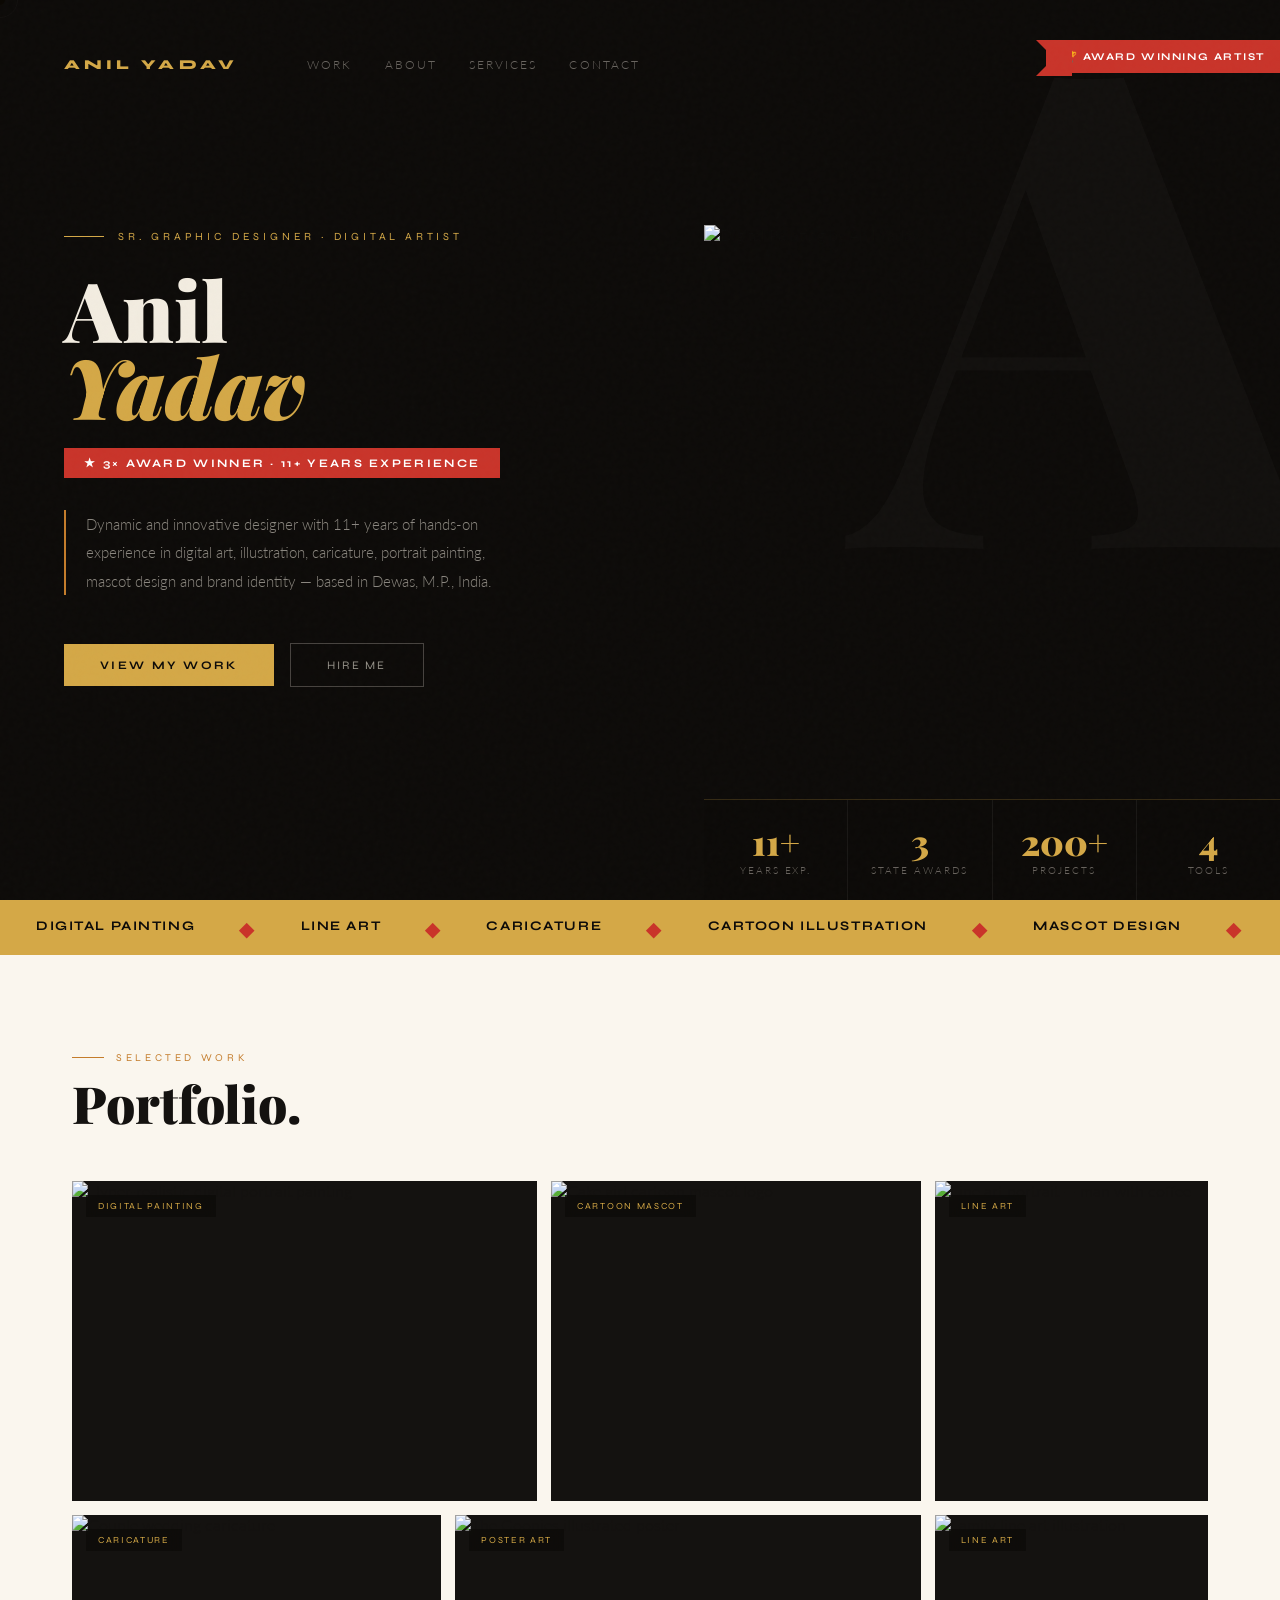
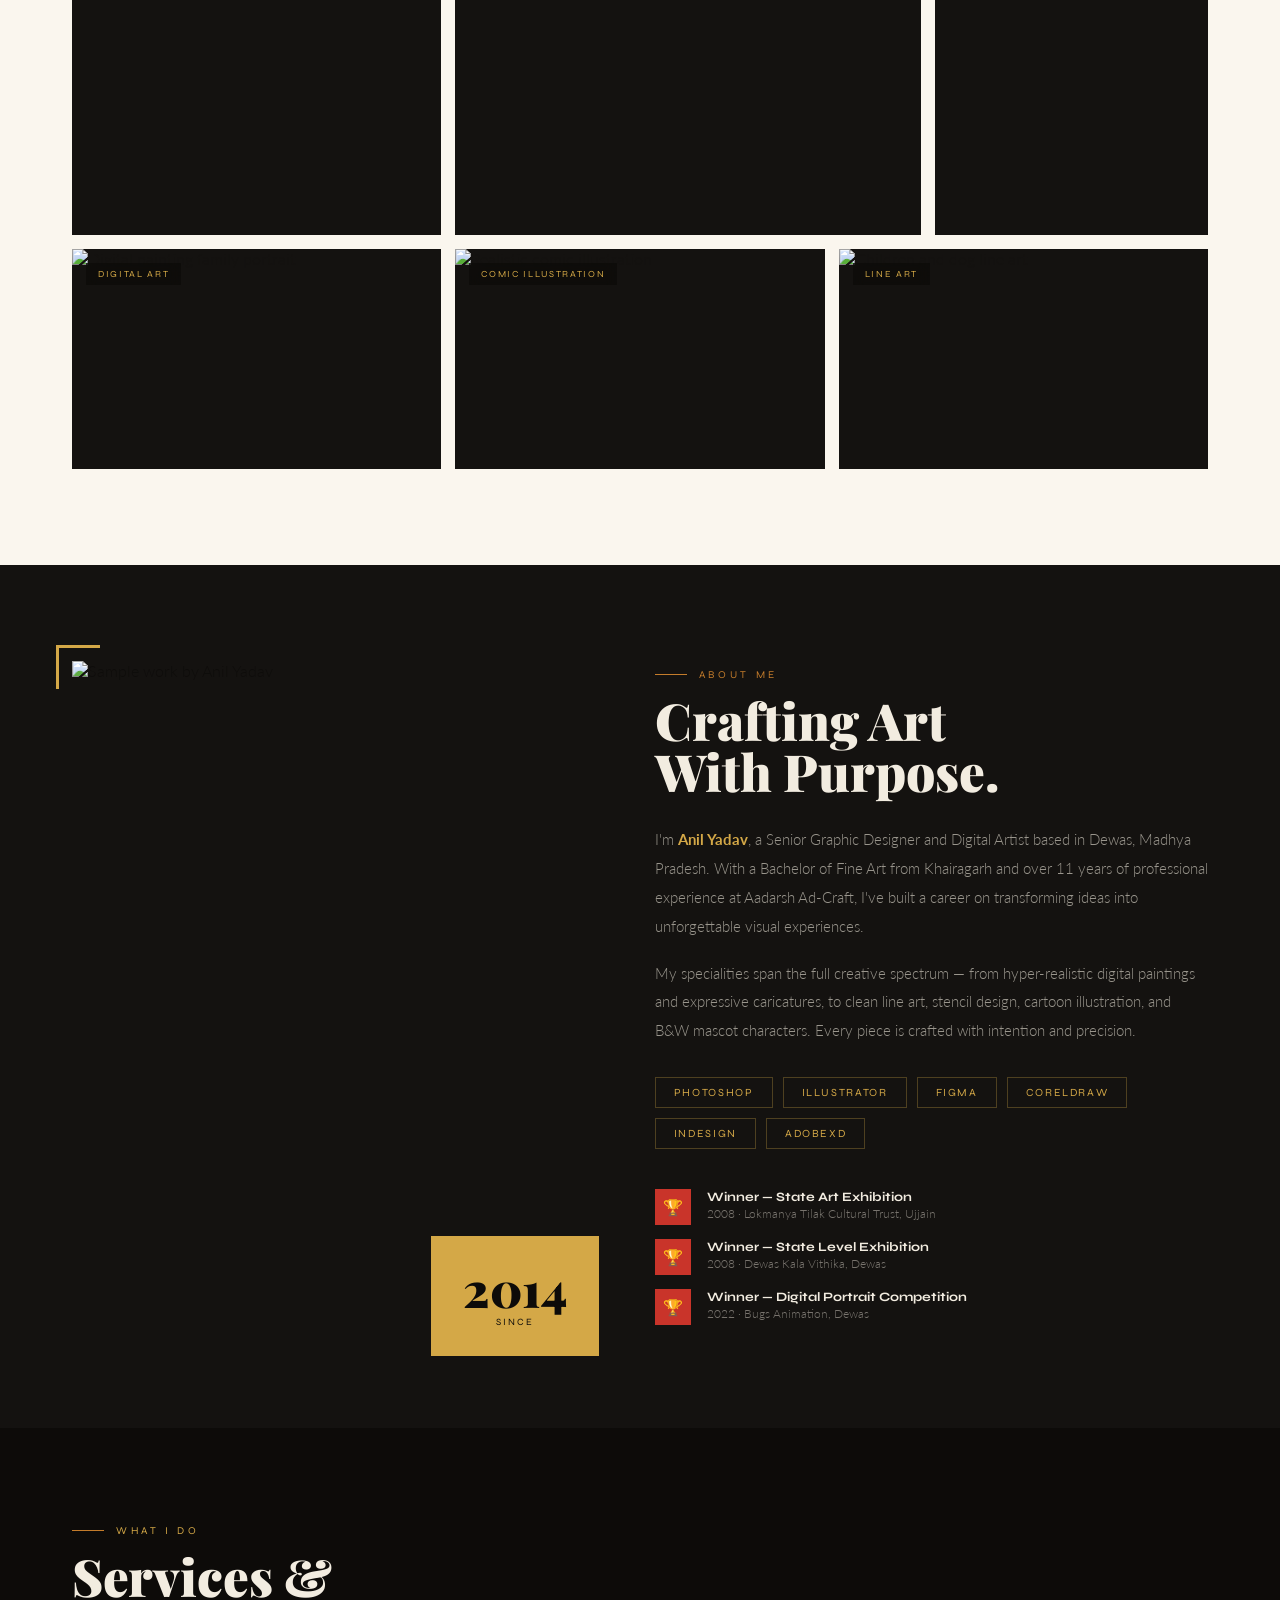
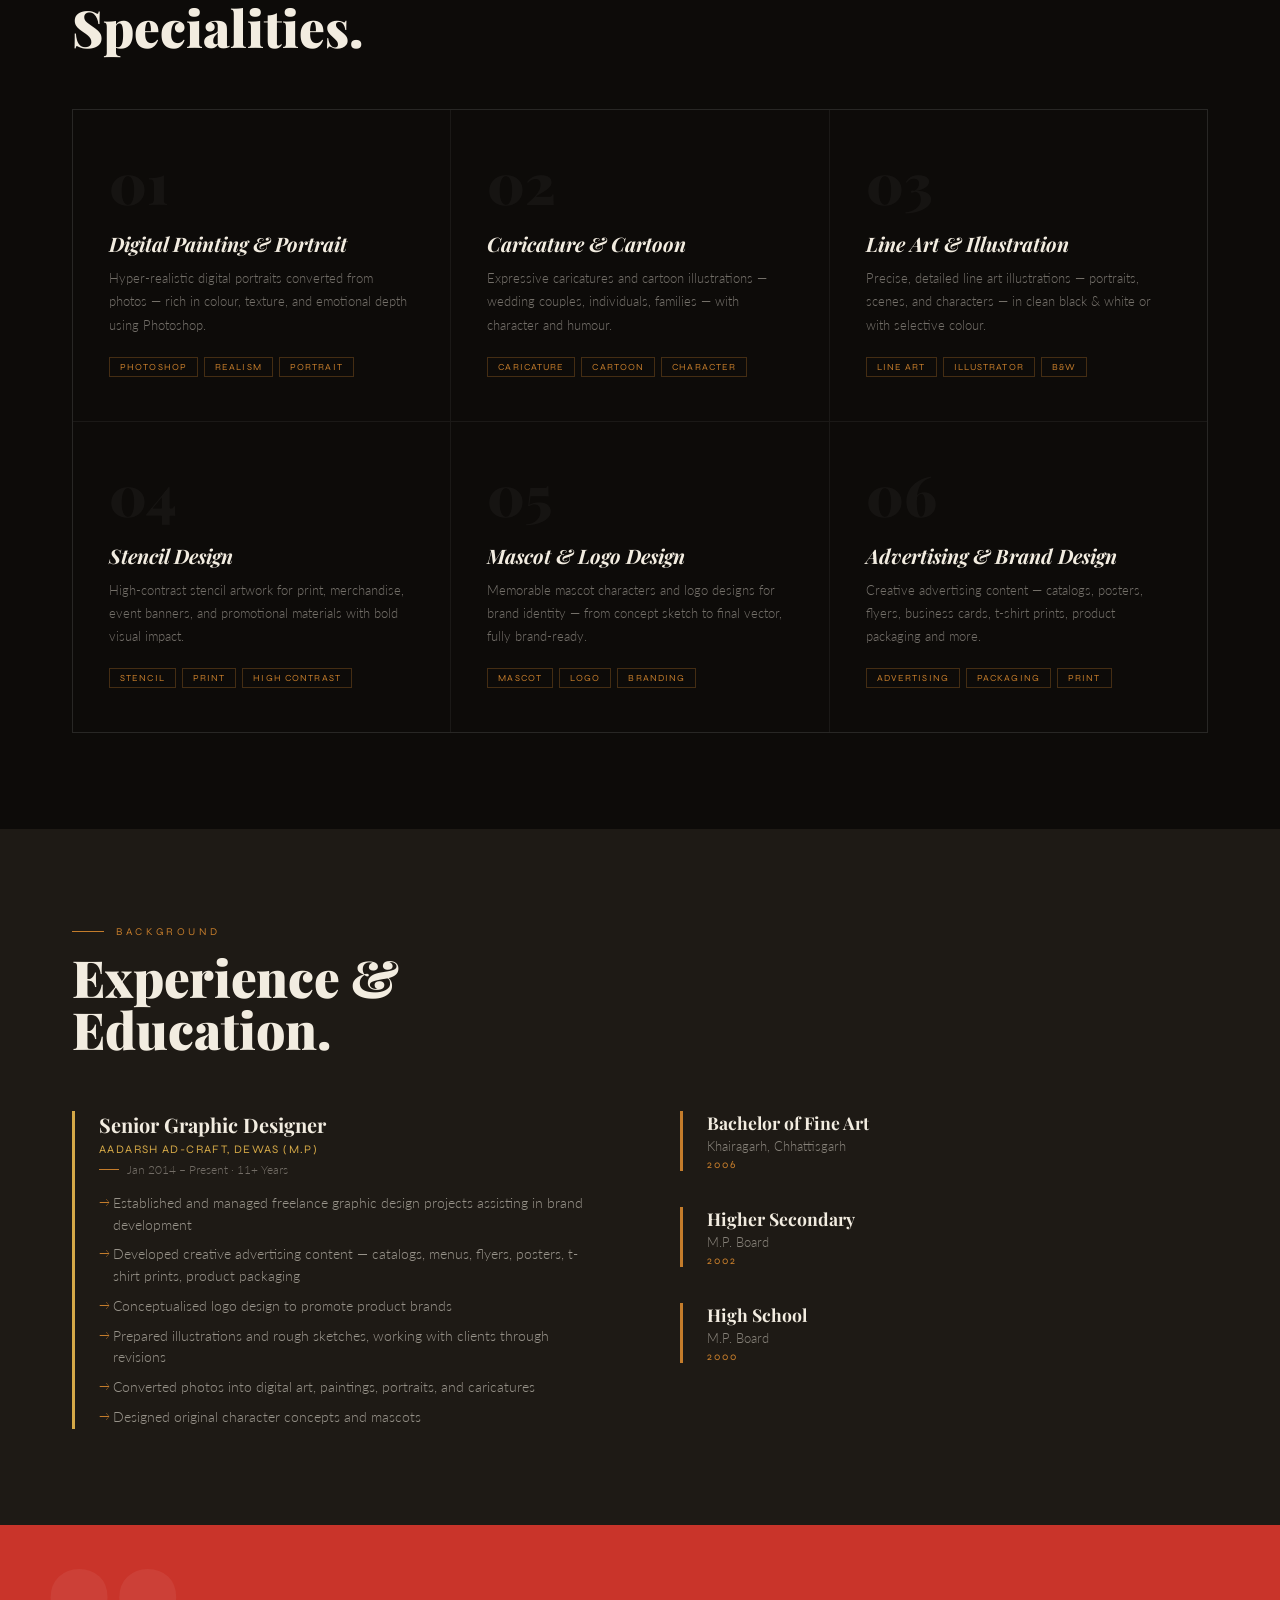
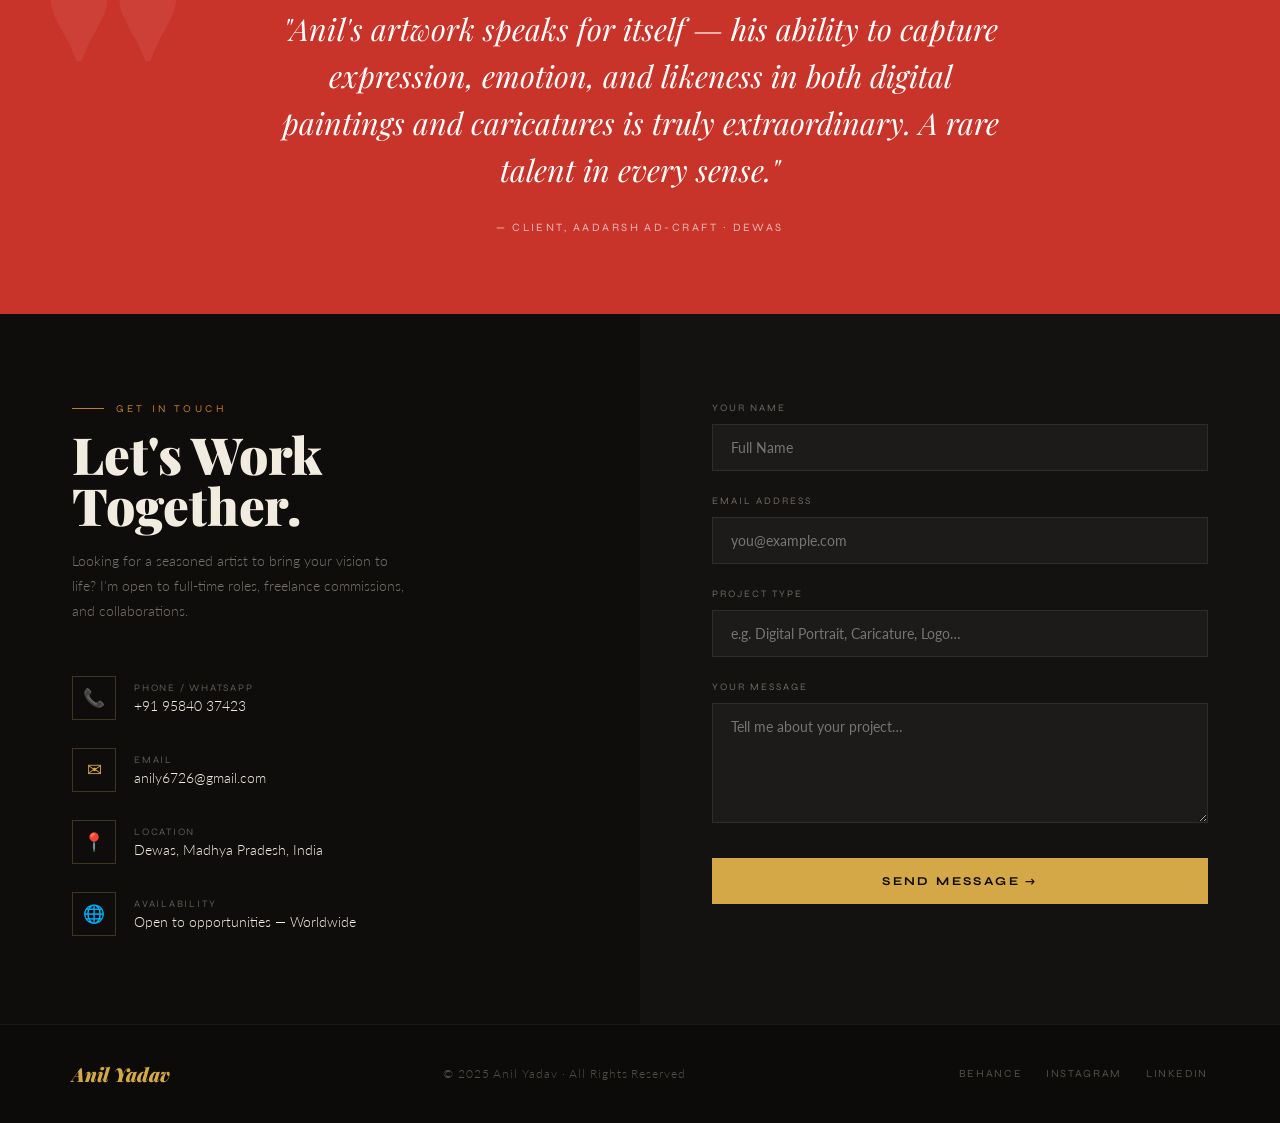
==== commit ae8bf994: "Rename anil-yadav-portfolio.html to index.html" ====
--- a/index.html
+++ b/index.html
@@ -3,1461 +3,1232 @@
 <head>
 <meta charset="UTF-8">
 <meta name="viewport" content="width=device-width, initial-scale=1.0">
-<title>Portfolio — Graphic Designer & Digital Artist</title>
-<link href="https://fonts.googleapis.com/css2?family=Bebas+Neue&family=DM+Serif+Display:ital@0;1&family=DM+Sans:wght@300;400;500&display=swap" rel="stylesheet">
+<title>Anil Yadav — Sr. Graphic Designer & Digital Artist</title>
+<link href="https://fonts.googleapis.com/css2?family=Playfair+Display:ital,wght@0,700;0,900;1,700&family=Syne:wght@400;500;700;800&family=Lato:wght@300;400&display=swap" rel="stylesheet">
 <style>
   :root {
-    --ink: #0f0e0c;
-    --cream: #f5f0e8;
-    --accent: #e63946;
-    --gold: #c9a84c;
-    --muted: #7a7060;
-    --paper: #faf7f2;
+    --dark:    #141210;
+    --darker:  #0d0b09;
+    --warm:    #1e1a15;
+    --cream:   #f2ece0;
+    --gold:    #d4a847;
+    --amber:   #c47c2b;
+    --red:     #c9342a;
+    --muted:   #7a6f60;
+    --pale:    #faf6ee;
   }
 
   *, *::before, *::after { box-sizing: border-box; margin: 0; padding: 0; }
-
   html { scroll-behavior: smooth; }
 
   body {
-    background: var(--paper);
-    color: var(--ink);
-    font-family: 'DM Sans', sans-serif;
+    background: var(--pale);
+    color: var(--dark);
+    font-family: 'Lato', sans-serif;
     font-weight: 300;
     overflow-x: hidden;
     cursor: none;
   }
 
-  /* Custom cursor */
-  .cursor {
-    position: fixed;
-    width: 12px; height: 12px;
-    background: var(--accent);
-    border-radius: 50%;
-    pointer-events: none;
-    z-index: 9999;
-    transform: translate(-50%, -50%);
-    transition: transform 0.1s, width 0.3s, height 0.3s, background 0.3s;
-    mix-blend-mode: multiply;
-  }
-  .cursor-ring {
-    position: fixed;
-    width: 40px; height: 40px;
-    border: 1.5px solid var(--ink);
-    border-radius: 50%;
-    pointer-events: none;
-    z-index: 9998;
-    transform: translate(-50%, -50%);
-    transition: transform 0.18s ease-out, width 0.3s, height 0.3s;
-  }
-  body:hover .cursor { opacity: 1; }
-
-  /* NOISE OVERLAY */
-  body::before {
-    content: '';
-    position: fixed;
-    inset: 0;
-    background-image: url("data:image/svg+xml,%3Csvg viewBox='0 0 256 256' xmlns='http://www.w3.org/2000/svg'%3E%3Cfilter id='noise'%3E%3CfeTurbulence type='fractalNoise' baseFrequency='0.9' numOctaves='4' stitchTiles='stitch'/%3E%3C/filter%3E%3Crect width='100%25' height='100%25' filter='url(%23noise)' opacity='0.04'/%3E%3C/svg%3E");
-    pointer-events: none;
-    z-index: 9000;
-    opacity: 0.5;
-  }
-
-  /* ─── HERO ─── */
+  /* ── Cursor ── */
+  #cur  { position:fixed; width:10px; height:10px; background:var(--gold); border-radius:50%; pointer-events:none; z-index:9999; transform:translate(-50%,-50%); transition:width .25s,height .25s,background .25s; mix-blend-mode:multiply; }
+  #curR { position:fixed; width:36px; height:36px; border:1.5px solid var(--dark); border-radius:50%; pointer-events:none; z-index:9998; transform:translate(-50%,-50%); transition:width .25s,height .25s; }
+
+  /* ── Noise ── */
+  body::after {
+    content:''; position:fixed; inset:0; pointer-events:none; z-index:8000; opacity:.35;
+    background-image:url("data:image/svg+xml,%3Csvg viewBox='0 0 200 200' xmlns='http://www.w3.org/2000/svg'%3E%3Cfilter id='n'%3E%3CfeTurbulence type='fractalNoise' baseFrequency='0.85' numOctaves='4' stitchTiles='stitch'/%3E%3C/filter%3E%3Crect width='100%25' height='100%25' filter='url(%23n)' opacity='0.05'/%3E%3C/svg%3E");
+  }
+
+  /* ── HERO ── */
   .hero {
     min-height: 100vh;
+    background: var(--darker);
     display: grid;
-    grid-template-columns: 1fr 1fr;
+    grid-template-columns: 55% 45%;
     position: relative;
     overflow: hidden;
   }
 
+  /* Big background initial */
+  .hero-bg-letter {
+    position: absolute;
+    right: -40px; top: -60px;
+    font-family: 'Playfair Display', serif;
+    font-size: 52vw;
+    font-weight: 900;
+    color: rgba(255,255,255,0.018);
+    line-height: 1;
+    pointer-events: none;
+    user-select: none;
+  }
+
   .hero-left {
-    background: var(--ink);
-    padding: 60px 64px;
+    padding: 56px 64px;
     display: flex;
     flex-direction: column;
     justify-content: space-between;
     position: relative;
+    z-index: 1;
+  }
+
+  .hero-nav {
+    display: flex;
+    justify-content: space-between;
+    align-items: center;
+  }
+
+  .nav-brand {
+    font-family: 'Syne', sans-serif;
+    font-weight: 800;
+    font-size: .85rem;
+    letter-spacing: .3em;
+    text-transform: uppercase;
+    color: var(--gold);
+    text-decoration: none;
+  }
+
+  .nav-links { display: flex; gap: 32px; }
+  .nav-links a {
+    font-size: .72rem;
+    letter-spacing: .18em;
+    text-transform: uppercase;
+    color: rgba(242,236,224,.4);
+    text-decoration: none;
+    transition: color .2s;
+  }
+  .nav-links a:hover { color: var(--gold); }
+
+  .hero-content { max-width: 560px; }
+
+  .hero-eyebrow {
+    display: flex; align-items: center; gap: 14px;
+    margin-bottom: 28px;
+  }
+  .hero-eyebrow .line { width: 40px; height: 1px; background: var(--gold); }
+  .hero-eyebrow span {
+    font-family: 'Syne', sans-serif;
+    font-size: .68rem;
+    letter-spacing: .35em;
+    text-transform: uppercase;
+    color: var(--gold);
+  }
+
+  .hero-name {
+    font-family: 'Playfair Display', serif;
+    font-size: clamp(3.5rem, 6.5vw, 6.5rem);
+    font-weight: 900;
+    line-height: .92;
+    color: var(--cream);
+    margin-bottom: 24px;
+  }
+  .hero-name .italic { font-style: italic; color: var(--gold); }
+
+  .hero-title-badge {
+    display: inline-flex;
+    align-items: center;
+    gap: 10px;
+    background: var(--red);
+    color: #fff;
+    padding: 8px 20px;
+    font-family: 'Syne', sans-serif;
+    font-size: .72rem;
+    letter-spacing: .2em;
+    text-transform: uppercase;
+    font-weight: 700;
+    margin-bottom: 32px;
+  }
+
+  .hero-bio {
+    font-size: .95rem;
+    line-height: 1.85;
+    color: rgba(242,236,224,.55);
+    max-width: 440px;
+    margin-bottom: 48px;
+    border-left: 2px solid var(--amber);
+    padding-left: 20px;
+  }
+
+  .hero-actions { display: flex; gap: 16px; align-items: center; flex-wrap: wrap; }
+
+  .btn-gold {
+    background: var(--gold);
+    color: var(--darker);
+    padding: 14px 36px;
+    font-family: 'Syne', sans-serif;
+    font-size: .72rem;
+    letter-spacing: .2em;
+    text-transform: uppercase;
+    font-weight: 700;
+    text-decoration: none;
+    transition: background .2s, transform .2s;
+    display: inline-block;
+  }
+  .btn-gold:hover { background: var(--amber); transform: translateY(-3px); }
+
+  .btn-outline {
+    border: 1px solid rgba(242,236,224,.25);
+    color: rgba(242,236,224,.6);
+    padding: 14px 36px;
+    font-family: 'Syne', sans-serif;
+    font-size: .72rem;
+    letter-spacing: .2em;
+    text-transform: uppercase;
+    text-decoration: none;
+    transition: border-color .2s, color .2s;
+    display: inline-block;
+  }
+  .btn-outline:hover { border-color: var(--gold); color: var(--gold); }
+
+  /* Hero right — stats + featured image */
+  .hero-right {
+    display: flex;
+    flex-direction: column;
+    justify-content: flex-end;
+    position: relative;
+    z-index: 1;
     overflow: hidden;
   }
 
-  .hero-left::after {
+  .hero-featured {
+    width: 100%;
+    height: 75vh;
+    object-fit: cover;
+    object-position: center top;
+    display: block;
+    filter: saturate(0.9) contrast(1.05);
+  }
+
+  .hero-stats-bar {
+    position: absolute;
+    bottom: 0; left: 0; right: 0;
+    background: rgba(13,11,9,.88);
+    backdrop-filter: blur(12px);
+    display: flex;
+    border-top: 1px solid rgba(212,168,71,.2);
+  }
+
+  .hstat {
+    flex: 1;
+    padding: 24px 20px;
+    text-align: center;
+    border-right: 1px solid rgba(255,255,255,.06);
+  }
+  .hstat:last-child { border-right: none; }
+  .hstat .n {
+    font-family: 'Playfair Display', serif;
+    font-size: 2.2rem;
+    font-weight: 900;
+    color: var(--gold);
+    line-height: 1;
+    display: block;
+  }
+  .hstat .l {
+    font-size: .6rem;
+    letter-spacing: .2em;
+    text-transform: uppercase;
+    color: rgba(242,236,224,.4);
+    margin-top: 6px;
+    display: block;
+  }
+
+  /* Award ribbon on hero */
+  .award-ribbon {
+    position: absolute;
+    top: 40px; right: -10px;
+    background: var(--red);
+    color: #fff;
+    padding: 10px 24px 10px 18px;
+    font-family: 'Syne', sans-serif;
+    font-size: .65rem;
+    letter-spacing: .15em;
+    text-transform: uppercase;
+    font-weight: 700;
+  }
+  .award-ribbon::before {
     content: '';
     position: absolute;
-    bottom: -80px; right: -80px;
-    width: 320px; height: 320px;
-    border: 80px solid var(--accent);
-    border-radius: 50%;
-    opacity: 0.15;
-  }
-
-  .nav-logo {
-    font-family: 'Bebas Neue', sans-serif;
-    font-size: 1.1rem;
-    letter-spacing: 0.3em;
-    color: var(--gold);
-    text-decoration: none;
-  }
-
-  .hero-title {
-    color: var(--cream);
-  }
-
-  .hero-title .label {
-    font-size: 0.7rem;
-    letter-spacing: 0.35em;
-    text-transform: uppercase;
-    color: var(--gold);
-    display: block;
-    margin-bottom: 20px;
-    font-weight: 500;
-  }
-
-  .hero-title h1 {
-    font-family: 'Bebas Neue', sans-serif;
-    font-size: clamp(4rem, 7vw, 7rem);
-    line-height: 0.92;
-    letter-spacing: 0.01em;
-  }
-
-  .hero-title h1 em {
-    font-family: 'DM Serif Display', serif;
-    font-style: italic;
-    color: var(--accent);
-  }
-
-  .hero-tagline {
-    font-size: 0.85rem;
-    color: var(--muted);
-    line-height: 1.7;
-    max-width: 300px;
-    border-left: 2px solid var(--accent);
-    padding-left: 16px;
-    margin-top: 32px;
-  }
-
-  .hero-cta {
-    display: flex;
-    gap: 16px;
-    align-items: center;
-  }
-
-  .btn-primary {
-    background: var(--accent);
-    color: #fff;
-    border: none;
-    padding: 14px 32px;
-    font-family: 'DM Sans', sans-serif;
-    font-size: 0.78rem;
-    letter-spacing: 0.15em;
-    text-transform: uppercase;
-    text-decoration: none;
-    font-weight: 500;
-    transition: background 0.2s, transform 0.2s;
-  }
-  .btn-primary:hover { background: var(--gold); transform: translateY(-2px); }
-
-  .btn-ghost {
-    color: var(--cream);
-    font-size: 0.78rem;
-    letter-spacing: 0.12em;
-    text-transform: uppercase;
-    text-decoration: none;
-    font-weight: 400;
-    opacity: 0.6;
-    transition: opacity 0.2s;
-  }
-  .btn-ghost:hover { opacity: 1; }
-
-  .hero-right {
-    background: var(--cream);
-    position: relative;
+    left: -10px; top: 0;
+    border: 18px solid var(--red);
+    border-left-color: transparent;
+  }
+
+  /* ── MARQUEE ── */
+  .marquee-wrap {
+    background: var(--gold);
+    padding: 14px 0;
+    overflow: hidden;
+    white-space: nowrap;
+  }
+  .marquee-track {
+    display: inline-flex;
+    animation: mq 20s linear infinite;
+  }
+  .marquee-track span {
+    font-family: 'Syne', sans-serif;
+    font-weight: 700;
+    font-size: .82rem;
+    letter-spacing: .12em;
+    text-transform: uppercase;
+    color: var(--darker);
+    padding: 0 36px;
+  }
+  .marquee-track .dot { color: var(--red); font-size: 1.2rem; padding: 0 8px; }
+  @keyframes mq { 0%{transform:translateX(0)} 100%{transform:translateX(-50%)} }
+
+  /* ── SECTION COMMONS ── */
+  .sec { padding: 96px 72px; }
+  .sec-label {
+    font-family: 'Syne', sans-serif;
+    font-size: .65rem;
+    letter-spacing: .35em;
+    text-transform: uppercase;
+    color: var(--amber);
     display: flex;
     align-items: center;
-    justify-content: center;
-    overflow: hidden;
-    padding: 60px;
-  }
-
-  .hero-art {
+    gap: 12px;
+    margin-bottom: 14px;
+  }
+  .sec-label::before { content:''; width:32px; height:1px; background:var(--amber); }
+  .sec-h {
+    font-family: 'Playfair Display', serif;
+    font-size: clamp(2.2rem, 4vw, 3.8rem);
+    font-weight: 900;
+    line-height: 1;
+  }
+
+  /* ── ABOUT ── */
+  .about {
+    background: var(--dark);
+    display: grid;
+    grid-template-columns: 1fr 1.1fr;
+    gap: 80px;
+    align-items: center;
+  }
+
+  .about-img-wrap {
     position: relative;
+  }
+
+  .about-portrait {
     width: 100%;
-    max-width: 380px;
-  }
-
-  /* Decorative SVG illustration in hero */
-  .hero-art svg {
-    width: 100%;
-    height: auto;
+    aspect-ratio: 3/4;
+    object-fit: cover;
+    object-position: center top;
     display: block;
-    animation: float 6s ease-in-out infinite;
-  }
-
-  @keyframes float {
-    0%, 100% { transform: translateY(0); }
-    50% { transform: translateY(-16px); }
-  }
-
-  .hero-stats {
+    filter: grayscale(15%) contrast(1.05);
+  }
+
+  .about-accent-box {
     position: absolute;
-    bottom: 48px; left: 48px;
-    display: flex;
-    gap: 40px;
-  }
-
-  .stat { text-align: center; }
-  .stat .num {
-    font-family: 'Bebas Neue', sans-serif;
-    font-size: 2.8rem;
+    bottom: -24px; right: -24px;
+    background: var(--gold);
+    padding: 28px 32px;
+    text-align: center;
+  }
+  .about-accent-box .big {
+    font-family: 'Playfair Display', serif;
+    font-size: 3rem;
+    font-weight: 900;
+    color: var(--darker);
     line-height: 1;
-    color: var(--ink);
-  }
-  .stat .num span { color: var(--accent); }
-  .stat .lbl {
-    font-size: 0.65rem;
-    letter-spacing: 0.2em;
-    text-transform: uppercase;
-    color: var(--muted);
+    display: block;
+  }
+  .about-accent-box .sm {
+    font-family: 'Syne', sans-serif;
+    font-size: .6rem;
+    letter-spacing: .2em;
+    text-transform: uppercase;
+    color: var(--darker);
+    display: block;
     margin-top: 4px;
   }
 
-  /* Scroll indicator */
-  .scroll-hint {
+  .about-corner-tl {
     position: absolute;
-    right: 48px; bottom: 48px;
+    top: -16px; left: -16px;
+    width: 44px; height: 44px;
+    border-top: 3px solid var(--gold);
+    border-left: 3px solid var(--gold);
+  }
+
+  .about-text { color: var(--cream); }
+  .about-text .sec-h { color: var(--cream); margin-bottom: 28px; }
+
+  .about-text p {
+    font-size: .95rem;
+    line-height: 1.9;
+    color: rgba(242,236,224,.6);
+    margin-bottom: 18px;
+  }
+
+  /* Tool pills */
+  .tools-wrap { display: flex; flex-wrap: wrap; gap: 10px; margin-top: 32px; }
+  .tool-pill {
+    padding: 8px 18px;
+    border: 1px solid rgba(212,168,71,.3);
+    font-family: 'Syne', sans-serif;
+    font-size: .68rem;
+    letter-spacing: .15em;
+    text-transform: uppercase;
+    color: var(--gold);
+    transition: background .2s, color .2s;
+  }
+  .tool-pill:hover { background: var(--gold); color: var(--darker); }
+
+  /* Awards inline */
+  .awards-row {
+    margin-top: 40px;
     display: flex;
     flex-direction: column;
-    align-items: center;
-    gap: 8px;
-    font-size: 0.6rem;
-    letter-spacing: 0.2em;
-    text-transform: uppercase;
-    color: var(--muted);
-  }
-  .scroll-hint .line {
-    width: 1px; height: 50px;
-    background: linear-gradient(to bottom, var(--muted), transparent);
-    animation: scrollPulse 2s ease-in-out infinite;
-  }
-  @keyframes scrollPulse {
-    0% { transform: scaleY(1); opacity: 1; }
-    50% { transform: scaleY(0.5); opacity: 0.4; }
-    100% { transform: scaleY(1); opacity: 1; }
-  }
-
-  /* ─── SECTION COMMON ─── */
-  section { padding: 100px 80px; }
-
-  .section-label {
-    font-size: 0.65rem;
-    letter-spacing: 0.35em;
-    text-transform: uppercase;
-    color: var(--accent);
-    font-weight: 500;
+    gap: 14px;
+  }
+  .award-item {
+    display: flex;
+    align-items: flex-start;
+    gap: 16px;
+  }
+  .award-icon {
+    width: 36px; height: 36px;
+    background: var(--red);
+    display: flex; align-items: center; justify-content: center;
+    font-size: 1rem;
+    flex-shrink: 0;
+    color: #fff;
+  }
+  .award-text .at { font-family: 'Syne', sans-serif; font-size: .8rem; font-weight: 700; color: var(--cream); }
+  .award-text .ay { font-size: .72rem; color: rgba(242,236,224,.45); margin-top: 2px; }
+
+  /* ── PORTFOLIO ── */
+  .portfolio { background: var(--pale); }
+
+  .port-header {
+    display: flex;
+    justify-content: space-between;
+    align-items: flex-end;
+    margin-bottom: 52px;
+  }
+
+  .port-grid {
+    display: grid;
+    grid-template-columns: repeat(12, 1fr);
+    gap: 14px;
+  }
+
+  /* Layout sizing */
+  .pi-1 { grid-column: span 5; }
+  .pi-2 { grid-column: span 4; }
+  .pi-3 { grid-column: span 3; }
+  .pi-4 { grid-column: span 4; }
+  .pi-5 { grid-column: span 5; }
+  .pi-6 { grid-column: span 3; }
+  .pi-7 { grid-column: span 4; }
+  .pi-8 { grid-column: span 4; }
+  .pi-9 { grid-column: span 4; }
+
+  .port-item {
+    position: relative;
+    overflow: hidden;
+    cursor: pointer;
+    background: var(--dark);
+  }
+
+  .port-item img {
+    width: 100%;
+    height: 100%;
+    min-height: 220px;
+    object-fit: cover;
     display: block;
-    margin-bottom: 12px;
-  }
-
-  .section-heading {
-    font-family: 'Bebas Neue', sans-serif;
-    font-size: clamp(2.5rem, 5vw, 4.5rem);
-    line-height: 0.95;
-    letter-spacing: 0.01em;
-  }
-
-  /* ─── SKILLS STRIP ─── */
-  .skills-strip {
-    background: var(--ink);
-    padding: 24px 0;
-    overflow: hidden;
-    white-space: nowrap;
-  }
-
-  .skills-track {
-    display: inline-flex;
-    gap: 0;
-    animation: marquee 18s linear infinite;
-  }
-
-  .skills-track .item {
-    font-family: 'Bebas Neue', sans-serif;
-    font-size: 1.1rem;
-    letter-spacing: 0.1em;
-    color: var(--cream);
-    padding: 0 40px;
-    opacity: 0.5;
-    transition: opacity 0.2s;
-  }
-  .skills-track .item.accent { color: var(--gold); opacity: 1; }
-  .skills-track .sep { color: var(--accent); opacity: 1; }
-
-  @keyframes marquee {
-    0% { transform: translateX(0); }
-    100% { transform: translateX(-50%); }
-  }
-
-  /* ─── ABOUT ─── */
-  .about {
-    display: grid;
-    grid-template-columns: 1fr 1.2fr;
-    gap: 80px;
-    align-items: center;
-    background: var(--paper);
-  }
-
-  .about-visual {
-    position: relative;
-  }
-
-  .about-frame {
-    position: relative;
-    width: 100%;
-    aspect-ratio: 3/4;
-    background: var(--cream);
-    overflow: hidden;
-  }
-
-  .about-frame::before {
-    content: '';
+    transition: transform .6s ease;
+  }
+
+  /* Special sizing overrides */
+  .pi-1 img, .pi-5 img { min-height: 320px; }
+  .pi-2 img, .pi-4 img { min-height: 260px; }
+
+  .port-item:hover img { transform: scale(1.06); }
+
+  .port-overlay {
     position: absolute;
     inset: 0;
-    background:
-      repeating-linear-gradient(
-        0deg,
-        transparent,
-        transparent 28px,
-        rgba(15,14,12,0.035) 28px,
-        rgba(15,14,12,0.035) 29px
-      );
-  }
-
-  .about-frame-inner {
+    background: linear-gradient(to top, rgba(13,11,9,.92) 0%, rgba(13,11,9,.3) 55%, transparent 100%);
+    display: flex;
+    flex-direction: column;
+    justify-content: flex-end;
+    padding: 24px 22px;
+    opacity: 0;
+    transition: opacity .35s;
+  }
+  .port-item:hover .port-overlay { opacity: 1; }
+
+  .po-cat {
+    font-family: 'Syne', sans-serif;
+    font-size: .6rem;
+    letter-spacing: .22em;
+    text-transform: uppercase;
+    color: var(--gold);
+    margin-bottom: 5px;
+  }
+  .po-title {
+    font-family: 'Playfair Display', serif;
+    font-size: 1.1rem;
+    color: var(--cream);
+    font-weight: 700;
+  }
+
+  /* Always-visible category label on corner */
+  .port-corner {
     position: absolute;
-    inset: 32px;
-    background: var(--ink);
+    top: 14px; left: 14px;
+    background: var(--darker);
+    background: rgba(13,11,9,.75);
+    backdrop-filter: blur(6px);
+    padding: 5px 12px;
+    font-family: 'Syne', sans-serif;
+    font-size: .58rem;
+    letter-spacing: .18em;
+    text-transform: uppercase;
+    color: var(--gold);
+    z-index: 2;
+  }
+
+  /* ── EXPERIENCE ── */
+  .experience { background: var(--warm); color: var(--cream); }
+  .experience .sec-h { color: var(--cream); }
+
+  .exp-grid {
+    display: grid;
+    grid-template-columns: 1fr 1fr;
+    gap: 48px 80px;
+    margin-top: 56px;
+  }
+
+  .exp-block { border-left: 3px solid var(--gold); padding-left: 24px; }
+  .exp-block .role {
+    font-family: 'Playfair Display', serif;
+    font-size: 1.25rem;
+    font-weight: 700;
+    color: var(--cream);
+    margin-bottom: 4px;
+  }
+  .exp-block .org {
+    font-family: 'Syne', sans-serif;
+    font-size: .72rem;
+    letter-spacing: .12em;
+    color: var(--gold);
+    margin-bottom: 6px;
+    text-transform: uppercase;
+  }
+  .exp-block .period {
+    font-size: .75rem;
+    color: rgba(242,236,224,.4);
+    margin-bottom: 16px;
+    display: flex; align-items: center; gap: 8px;
+  }
+  .exp-block .period::before {
+    content: '';
+    width: 20px; height: 1px;
+    background: var(--amber);
+  }
+  .exp-block ul {
+    list-style: none;
     display: flex;
-    align-items: center;
-    justify-content: center;
-    overflow: hidden;
-  }
-
-  .about-frame-inner svg {
-    width: 75%;
-    height: auto;
-    opacity: 0.9;
-  }
-
-  .about-tag {
-    position: absolute;
-    bottom: -20px; right: -20px;
-    background: var(--accent);
-    color: #fff;
-    padding: 20px 28px;
-    font-family: 'Bebas Neue', sans-serif;
+    flex-direction: column;
+    gap: 8px;
+  }
+  .exp-block ul li {
+    font-size: .85rem;
+    color: rgba(242,236,224,.58);
+    line-height: 1.6;
+    padding-left: 14px;
+    position: relative;
+  }
+  .exp-block ul li::before {
+    content: '→';
+    position: absolute; left: 0;
+    color: var(--amber);
+    font-size: .7rem;
+  }
+
+  /* Education section inside exp grid */
+  .edu-block {
+    border-left: 3px solid var(--amber);
+    padding-left: 24px;
+  }
+  .edu-block .deg {
+    font-family: 'Playfair Display', serif;
     font-size: 1.1rem;
-    letter-spacing: 0.08em;
-    line-height: 1.3;
-  }
-
-  .about-corner {
-    position: absolute;
-    top: -16px; left: -16px;
-    width: 40px; height: 40px;
-    border-top: 3px solid var(--gold);
-    border-left: 3px solid var(--gold);
-  }
-
-  .about-text .section-heading { margin-bottom: 32px; }
-
-  .about-text p {
-    font-size: 1rem;
-    line-height: 1.8;
-    color: #3a3830;
-    margin-bottom: 20px;
-  }
-
-  .tool-grid {
-    display: grid;
-    grid-template-columns: repeat(3, 1fr);
-    gap: 16px;
-    margin-top: 40px;
-  }
-
-  .tool-card {
-    border: 1px solid rgba(15,14,12,0.1);
-    padding: 20px 16px;
-    text-align: center;
-    transition: border-color 0.2s, transform 0.2s;
-    background: var(--cream);
-  }
-  .tool-card:hover {
-    border-color: var(--accent);
-    transform: translateY(-4px);
-  }
-  .tool-card .t-icon { font-size: 1.6rem; margin-bottom: 8px; }
-  .tool-card .t-name {
-    font-size: 0.7rem;
-    letter-spacing: 0.15em;
-    text-transform: uppercase;
-    font-weight: 500;
-    color: var(--ink);
-  }
-  .tool-card .t-years {
-    font-size: 0.65rem;
-    color: var(--muted);
-    margin-top: 4px;
-  }
-
-  /* ─── SERVICES ─── */
-  .services {
-    background: var(--ink);
+    font-weight: 700;
     color: var(--cream);
-  }
-
-  .services .section-heading { color: var(--cream); }
+    margin-bottom: 4px;
+  }
+  .edu-block .uni {
+    font-size: .82rem;
+    color: rgba(242,236,224,.5);
+    margin-bottom: 4px;
+  }
+  .edu-block .yr {
+    font-family: 'Syne', sans-serif;
+    font-size: .68rem;
+    letter-spacing: .18em;
+    color: var(--amber);
+    text-transform: uppercase;
+  }
+
+  /* ── SERVICES ── */
+  .services { background: var(--darker); }
 
   .services-grid {
     display: grid;
     grid-template-columns: repeat(3, 1fr);
     gap: 1px;
-    background: rgba(255,255,255,0.08);
-    margin-top: 60px;
-    border: 1px solid rgba(255,255,255,0.08);
-  }
-
-  .service-card {
-    padding: 48px 40px;
-    background: var(--ink);
-    transition: background 0.3s;
+    background: rgba(255,255,255,.06);
+    margin-top: 56px;
+    border: 1px solid rgba(255,255,255,.06);
+  }
+
+  .svc-card {
+    padding: 44px 36px;
+    background: var(--darker);
+    transition: background .3s;
     position: relative;
     overflow: hidden;
   }
-  .service-card::before {
+  .svc-card::after {
     content: '';
     position: absolute;
-    top: 0; left: 0;
-    width: 3px; height: 0;
-    background: var(--accent);
-    transition: height 0.4s;
-  }
-  .service-card:hover::before { height: 100%; }
-  .service-card:hover { background: #1a1916; }
-
-  .s-num {
-    font-family: 'Bebas Neue', sans-serif;
+    bottom: 0; left: 0;
+    width: 0; height: 3px;
+    background: var(--gold);
+    transition: width .4s;
+  }
+  .svc-card:hover::after { width: 100%; }
+  .svc-card:hover { background: #1a1610; }
+
+  .svc-num {
+    font-family: 'Playfair Display', serif;
     font-size: 3.5rem;
-    color: rgba(255,255,255,0.06);
+    font-weight: 900;
+    color: rgba(255,255,255,.04);
     line-height: 1;
-    margin-bottom: 24px;
-    letter-spacing: 0.04em;
-  }
-
-  .s-title {
-    font-family: 'DM Serif Display', serif;
-    font-size: 1.4rem;
+    margin-bottom: 20px;
+  }
+  .svc-title {
+    font-family: 'Playfair Display', serif;
+    font-size: 1.25rem;
     color: var(--cream);
-    margin-bottom: 12px;
-  }
-
-  .s-desc {
-    font-size: 0.85rem;
-    color: rgba(245,240,232,0.5);
-    line-height: 1.7;
-  }
-
-  .s-tag {
-    display: inline-block;
+    margin-bottom: 10px;
+    font-style: italic;
+  }
+  .svc-desc {
+    font-size: .83rem;
+    color: rgba(242,236,224,.45);
+    line-height: 1.75;
+  }
+  .svc-tags {
     margin-top: 20px;
-    font-size: 0.65rem;
-    letter-spacing: 0.2em;
-    text-transform: uppercase;
-    color: var(--gold);
-    border-bottom: 1px solid var(--gold);
-    padding-bottom: 2px;
-  }
-
-  /* ─── PORTFOLIO ─── */
-  .portfolio { background: var(--cream); }
-
-  .portfolio-header {
     display: flex;
-    justify-content: space-between;
-    align-items: flex-end;
-    margin-bottom: 60px;
-  }
-
-  .filter-tabs {
-    display: flex;
-    gap: 8px;
-  }
-
-  .filter-tab {
-    padding: 8px 20px;
-    border: 1px solid rgba(15,14,12,0.2);
-    background: transparent;
-    font-family: 'DM Sans', sans-serif;
-    font-size: 0.72rem;
-    letter-spacing: 0.12em;
-    text-transform: uppercase;
-    cursor: pointer;
-    transition: all 0.2s;
-    color: var(--ink);
-  }
-  .filter-tab.active, .filter-tab:hover {
-    background: var(--ink);
-    color: var(--cream);
-    border-color: var(--ink);
-  }
-
-  .portfolio-grid {
-    display: grid;
-    grid-template-columns: repeat(12, 1fr);
-    grid-template-rows: auto;
-    gap: 16px;
-  }
-
-  .port-item {
+    flex-wrap: wrap;
+    gap: 6px;
+  }
+  .svc-tag {
+    font-family: 'Syne', sans-serif;
+    font-size: .58rem;
+    letter-spacing: .12em;
+    text-transform: uppercase;
+    color: var(--amber);
+    border: 1px solid rgba(196,124,43,.3);
+    padding: 3px 10px;
+  }
+
+  /* ── TESTIMONIAL ── */
+  .testimonial {
+    background: var(--red);
+    padding: 80px 72px;
     position: relative;
     overflow: hidden;
-    background: var(--ink);
-    cursor: pointer;
-    aspect-ratio: 1;
-  }
-
-  .port-item:nth-child(1) { grid-column: span 5; aspect-ratio: unset; }
-  .port-item:nth-child(2) { grid-column: span 4; }
-  .port-item:nth-child(3) { grid-column: span 3; }
-  .port-item:nth-child(4) { grid-column: span 3; }
-  .port-item:nth-child(5) { grid-column: span 5; }
-  .port-item:nth-child(6) { grid-column: span 4; }
-
-  .port-bg {
-    position: absolute;
-    inset: 0;
-    display: flex;
-    align-items: center;
-    justify-content: center;
-    transition: transform 0.5s ease;
-  }
-  .port-item:hover .port-bg { transform: scale(1.05); }
-
-  .port-bg svg { width: 65%; height: auto; }
-
-  .port-overlay {
-    position: absolute;
-    inset: 0;
-    background: rgba(15,14,12,0.85);
-    display: flex;
-    flex-direction: column;
-    justify-content: flex-end;
-    padding: 28px;
-    opacity: 0;
-    transition: opacity 0.35s;
-  }
-  .port-item:hover .port-overlay { opacity: 1; }
-
-  .port-cat {
-    font-size: 0.6rem;
-    letter-spacing: 0.25em;
-    text-transform: uppercase;
-    color: var(--accent);
-    margin-bottom: 6px;
-  }
-  .port-title {
-    font-family: 'DM Serif Display', serif;
-    font-size: 1.2rem;
-    color: var(--cream);
-    line-height: 1.2;
-  }
-
-  /* Color palettes for different portfolio pieces */
-  .pc-1 { background: #1a0a0a; }
-  .pc-2 { background: #0a1020; }
-  .pc-3 { background: #0d0d0a; }
-  .pc-4 { background: #0a0f0a; }
-  .pc-5 { background: #16100a; }
-  .pc-6 { background: #0f0a18; }
-
-  /* ─── PROCESS ─── */
-  .process { background: var(--paper); }
-
-  .process-steps {
-    display: grid;
-    grid-template-columns: repeat(4, 1fr);
-    gap: 0;
-    margin-top: 64px;
-    position: relative;
-  }
-
-  .process-steps::before {
-    content: '';
-    position: absolute;
-    top: 28px; left: 6%;
-    width: 88%; height: 1px;
-    background: linear-gradient(to right, var(--accent), var(--gold));
-    z-index: 0;
-  }
-
-  .process-step {
-    padding: 0 32px;
-    position: relative;
-    z-index: 1;
-  }
-
-  .step-dot {
-    width: 56px; height: 56px;
-    border-radius: 50%;
-    background: var(--cream);
-    border: 2px solid var(--accent);
-    display: flex;
-    align-items: center;
-    justify-content: center;
-    font-family: 'Bebas Neue', sans-serif;
-    font-size: 1.2rem;
-    color: var(--accent);
-    margin-bottom: 28px;
-    position: relative;
-    transition: background 0.3s, color 0.3s;
-  }
-  .process-step:hover .step-dot {
-    background: var(--accent);
-    color: #fff;
-  }
-
-  .step-title {
-    font-family: 'DM Serif Display', serif;
-    font-size: 1.2rem;
-    margin-bottom: 10px;
-  }
-
-  .step-desc {
-    font-size: 0.83rem;
-    color: var(--muted);
-    line-height: 1.7;
-  }
-
-  /* ─── TESTIMONIAL ─── */
-  .testimonial {
-    background: var(--accent);
-    padding: 80px;
-    text-align: center;
-    position: relative;
-    overflow: hidden;
-  }
-
+  }
   .testimonial::before {
     content: '"';
     position: absolute;
-    top: -40px; left: 50%;
-    transform: translateX(-50%);
-    font-family: 'DM Serif Display', serif;
-    font-size: 20rem;
-    color: rgba(255,255,255,0.07);
-    line-height: 1;
+    top: -80px; left: 40px;
+    font-family: 'Playfair Display', serif;
+    font-size: 22rem;
+    color: rgba(255,255,255,.06);
+    font-weight: 900;
     pointer-events: none;
   }
-
-  .testimonial blockquote {
-    font-family: 'DM Serif Display', serif;
+  .t-quote {
+    font-family: 'Playfair Display', serif;
     font-style: italic;
-    font-size: clamp(1.4rem, 3vw, 2rem);
+    font-size: clamp(1.3rem, 2.5vw, 1.9rem);
     color: #fff;
-    line-height: 1.5;
-    max-width: 700px;
-    margin: 0 auto 32px;
+    line-height: 1.55;
+    max-width: 720px;
+    margin: 0 auto 28px;
+    text-align: center;
     position: relative;
     z-index: 1;
   }
-
-  .testimonial cite {
-    font-family: 'DM Sans', sans-serif;
-    font-style: normal;
-    font-size: 0.75rem;
-    letter-spacing: 0.2em;
-    text-transform: uppercase;
-    color: rgba(255,255,255,0.7);
-  }
-
-  /* ─── CONTACT ─── */
+  .t-cite {
+    text-align: center;
+    font-family: 'Syne', sans-serif;
+    font-size: .7rem;
+    letter-spacing: .22em;
+    text-transform: uppercase;
+    color: rgba(255,255,255,.65);
+    position: relative;
+    z-index: 1;
+  }
+
+  /* ── CONTACT ── */
   .contact {
-    background: var(--ink);
-    color: var(--cream);
+    background: var(--dark);
     display: grid;
     grid-template-columns: 1fr 1fr;
     gap: 0;
-    padding: 0;
-  }
-
-  .contact-left {
-    padding: 100px 80px;
-    background: #0a0908;
-  }
-
-  .contact-left .section-heading { color: var(--cream); margin-bottom: 32px; }
-
-  .contact-info {
-    margin-top: 48px;
-    display: flex;
-    flex-direction: column;
-    gap: 24px;
-  }
-
-  .ci-item { display: flex; gap: 20px; align-items: flex-start; }
+  }
+
+  .contact-info { padding: 88px 72px; background: #0f0d0b; }
+  .contact-info .sec-h { color: var(--cream); margin-bottom: 12px; }
+  .contact-sub {
+    font-size: .88rem;
+    color: rgba(242,236,224,.45);
+    line-height: 1.8;
+    max-width: 340px;
+    margin-bottom: 52px;
+  }
+
+  .ci-list { display: flex; flex-direction: column; gap: 28px; }
+  .ci-row { display: flex; gap: 18px; align-items: center; }
   .ci-icon {
-    width: 40px; height: 40px;
-    border: 1px solid rgba(255,255,255,0.12);
+    width: 44px; height: 44px;
+    border: 1px solid rgba(212,168,71,.25);
     display: flex; align-items: center; justify-content: center;
-    font-size: 1rem;
+    font-size: 1.1rem;
     flex-shrink: 0;
-  }
-  .ci-label {
-    font-size: 0.65rem;
-    letter-spacing: 0.2em;
-    text-transform: uppercase;
-    color: var(--muted);
-    margin-bottom: 4px;
-  }
-  .ci-val {
-    font-size: 0.9rem;
+    color: var(--gold);
+    transition: background .2s;
+  }
+  .ci-row:hover .ci-icon { background: var(--gold); color: var(--darker); }
+  .ci-lbl { font-size: .62rem; letter-spacing: .18em; text-transform: uppercase; color: rgba(242,236,224,.35); margin-bottom: 3px; font-family: 'Syne', sans-serif; }
+  .ci-val { font-size: .9rem; color: var(--cream); }
+
+  .contact-form { padding: 88px 72px; background: var(--dark); }
+  .form-group { margin-bottom: 24px; }
+  .form-label { display: block; font-family: 'Syne', sans-serif; font-size: .62rem; letter-spacing: .2em; text-transform: uppercase; color: rgba(242,236,224,.4); margin-bottom: 10px; }
+  .form-input, .form-textarea {
+    width: 100%;
+    background: rgba(255,255,255,.04);
+    border: 1px solid rgba(255,255,255,.08);
+    padding: 14px 18px;
     color: var(--cream);
-  }
-
-  .contact-right {
-    padding: 100px 80px;
-    background: #131210;
-  }
-
-  .cf-group { margin-bottom: 28px; }
-  .cf-label {
-    display: block;
-    font-size: 0.65rem;
-    letter-spacing: 0.2em;
-    text-transform: uppercase;
-    color: var(--muted);
-    margin-bottom: 10px;
-  }
-  .cf-input, .cf-textarea {
+    font-family: 'Lato', sans-serif;
+    font-size: .9rem;
+    outline: none;
+    transition: border-color .2s;
+  }
+  .form-input:focus, .form-textarea:focus { border-color: var(--gold); }
+  .form-textarea { resize: vertical; min-height: 120px; }
+  .form-submit {
     width: 100%;
-    background: transparent;
-    border: 1px solid rgba(255,255,255,0.1);
-    padding: 14px 20px;
-    color: var(--cream);
-    font-family: 'DM Sans', sans-serif;
-    font-size: 0.9rem;
-    outline: none;
-    transition: border-color 0.2s;
-  }
-  .cf-input:focus, .cf-textarea:focus { border-color: var(--accent); }
-  .cf-textarea { resize: vertical; min-height: 120px; }
-
-  .cf-submit {
-    background: var(--accent);
-    color: #fff;
+    background: var(--gold);
+    color: var(--darker);
     border: none;
-    padding: 16px 48px;
-    font-family: 'DM Sans', sans-serif;
-    font-size: 0.78rem;
-    letter-spacing: 0.18em;
-    text-transform: uppercase;
-    font-weight: 500;
+    padding: 16px;
+    font-family: 'Syne', sans-serif;
+    font-size: .75rem;
+    letter-spacing: .2em;
+    text-transform: uppercase;
+    font-weight: 700;
     cursor: pointer;
-    transition: background 0.2s, transform 0.2s;
-    width: 100%;
+    transition: background .2s, transform .2s;
     margin-top: 8px;
   }
-  .cf-submit:hover { background: var(--gold); transform: translateY(-2px); }
-
-  /* ─── FOOTER ─── */
+  .form-submit:hover { background: var(--amber); transform: translateY(-2px); }
+
+  /* ── FOOTER ── */
   footer {
-    background: #0a0908;
-    padding: 40px 80px;
+    background: var(--darker);
+    padding: 36px 72px;
     display: flex;
     justify-content: space-between;
     align-items: center;
-    border-top: 1px solid rgba(255,255,255,0.06);
-  }
-
-  .footer-logo {
-    font-family: 'Bebas Neue', sans-serif;
-    font-size: 1.3rem;
-    letter-spacing: 0.3em;
+    border-top: 1px solid rgba(255,255,255,.05);
+  }
+  .footer-brand {
+    font-family: 'Playfair Display', serif;
+    font-size: 1.2rem;
+    font-weight: 900;
     color: var(--gold);
+    font-style: italic;
+  }
+  .footer-copy { font-size: .72rem; color: rgba(242,236,224,.3); letter-spacing: .08em; }
+  .footer-socials { display: flex; gap: 24px; }
+  .footer-socials a {
+    font-family: 'Syne', sans-serif;
+    font-size: .68rem;
+    letter-spacing: .15em;
+    text-transform: uppercase;
+    color: rgba(242,236,224,.3);
     text-decoration: none;
-  }
-
-  .footer-copy {
-    font-size: 0.72rem;
-    color: var(--muted);
-    letter-spacing: 0.08em;
-  }
-
-  .footer-links { display: flex; gap: 32px; }
-  .footer-links a {
-    font-size: 0.72rem;
-    letter-spacing: 0.12em;
-    text-transform: uppercase;
-    color: rgba(255,255,255,0.35);
-    text-decoration: none;
-    transition: color 0.2s;
-  }
-  .footer-links a:hover { color: var(--gold); }
-
-  /* ─── ANIMATIONS ─── */
-  .reveal {
-    opacity: 0;
-    transform: translateY(30px);
-    transition: opacity 0.7s ease, transform 0.7s ease;
-  }
-  .reveal.visible { opacity: 1; transform: translateY(0); }
-
-  /* ─── RESPONSIVE ─── */
-  @media (max-width: 900px) {
+    transition: color .2s;
+  }
+  .footer-socials a:hover { color: var(--gold); }
+
+  /* ── Scroll reveal ── */
+  .reveal { opacity: 0; transform: translateY(28px); transition: opacity .7s ease, transform .7s ease; }
+  .reveal.in { opacity: 1; transform: translateY(0); }
+  .reveal-delay-1 { transition-delay: .1s; }
+  .reveal-delay-2 { transition-delay: .2s; }
+  .reveal-delay-3 { transition-delay: .3s; }
+
+  /* ── Responsive ── */
+  @media (max-width: 960px) {
     .hero { grid-template-columns: 1fr; }
-    .hero-right { min-height: 50vh; }
+    .hero-right { display: none; }
     .about { grid-template-columns: 1fr; }
     .services-grid { grid-template-columns: 1fr; }
-    .process-steps { grid-template-columns: 1fr 1fr; }
-    .process-steps::before { display: none; }
+    .exp-grid { grid-template-columns: 1fr; }
     .contact { grid-template-columns: 1fr; }
-    .portfolio-grid { grid-template-columns: repeat(2, 1fr); }
-    .port-item:nth-child(n) { grid-column: span 1; aspect-ratio: 1; }
-    section { padding: 60px 32px; }
-    footer { flex-direction: column; gap: 20px; text-align: center; }
-    .footer-links { flex-wrap: wrap; justify-content: center; }
+    .port-grid { grid-template-columns: 1fr 1fr; }
+    .pi-1,.pi-2,.pi-3,.pi-4,.pi-5,.pi-6,.pi-7,.pi-8,.pi-9 { grid-column: span 1; }
+    .sec, .contact-info, .contact-form { padding: 60px 32px; }
+    footer { flex-direction: column; gap: 16px; text-align: center; }
   }
 </style>
 </head>
 <body>
 
-<!-- Custom cursor -->
-<div class="cursor" id="cursor"></div>
-<div class="cursor-ring" id="cursorRing"></div>
-
-<!-- ─── HERO ─── -->
+<div id="cur"></div>
+<div id="curR"></div>
+
+<!-- ═══════════════ HERO ═══════════════ -->
 <header class="hero">
+  <div class="hero-bg-letter">A</div>
+
   <div class="hero-left">
-    <a href="#" class="nav-logo">Portfolio</a>
-
-    <div class="hero-title">
-      <span class="label">Graphic Designer · Digital Artist</span>
-      <h1>Creative<br><em>Vision</em><br>Realized.</h1>
-      <p class="hero-tagline">10+ years crafting visual identities, digital art, and character illustrations that leave an impression.</p>
-    </div>
-
-    <div class="hero-cta">
-      <a href="#portfolio" class="btn-primary">View Work</a>
-      <a href="#contact" class="btn-ghost">Get in Touch →</a>
-    </div>
+    <nav class="hero-nav">
+      <a href="#" class="nav-brand">Anil Yadav</a>
+      <div class="nav-links">
+        <a href="#portfolio">Work</a>
+        <a href="#about">About</a>
+        <a href="#services">Services</a>
+        <a href="#contact">Contact</a>
+      </div>
+    </nav>
+
+    <div class="hero-content">
+      <div class="hero-eyebrow">
+        <div class="line"></div>
+        <span>Sr. Graphic Designer · Digital Artist</span>
+      </div>
+
+      <h1 class="hero-name">
+        Anil<br>
+        <span class="italic">Yadav</span>
+      </h1>
+
+      <div class="hero-title-badge">
+        ★ 3× Award Winner · 11+ Years Experience
+      </div>
+
+      <p class="hero-bio">
+        Dynamic and innovative designer with 11+ years of hands-on experience in digital art, illustration, caricature, portrait painting, mascot design and brand identity — based in Dewas, M.P., India.
+      </p>
+
+      <div class="hero-actions">
+        <a href="#portfolio" class="btn-gold">View My Work</a>
+        <a href="#contact" class="btn-outline">Hire Me</a>
+      </div>
+    </div>
+
+    <div></div>
   </div>
 
+  <!-- Right: featured artwork -->
   <div class="hero-right">
-    <div class="hero-art">
-      <!-- Decorative pen/palette SVG -->
-      <svg viewBox="0 0 400 480" xmlns="http://www.w3.org/2000/svg">
-        <!-- Background circle -->
-        <circle cx="200" cy="240" r="185" fill="none" stroke="#0f0e0c" stroke-width="1.5" stroke-dasharray="8 6"/>
-        <!-- Pen nib -->
-        <g transform="translate(200,240) rotate(-30)">
-          <polygon points="0,-140 18,-90 0,-70 -18,-90" fill="#0f0e0c"/>
-          <polygon points="0,-70 12,-40 0,-20 -12,-40" fill="#e63946"/>
-          <rect x="-10" y="-20" width="20" height="60" rx="3" fill="#c9a84c"/>
-          <rect x="-14" y="40" width="28" height="40" rx="4" fill="#0f0e0c"/>
-        </g>
-        <!-- Circles / color swatches -->
-        <circle cx="90" cy="120" r="28" fill="#e63946" opacity="0.85"/>
-        <circle cx="310" cy="100" r="20" fill="#c9a84c" opacity="0.85"/>
-        <circle cx="320" cy="360" r="34" fill="#0f0e0c"/>
-        <circle cx="80" cy="370" r="22" fill="#e63946" opacity="0.5"/>
-        <!-- Squiggle lines -->
-        <path d="M60 200 Q100 180 140 200 Q180 220 220 200" stroke="#0f0e0c" stroke-width="2" fill="none" stroke-linecap="round"/>
-        <path d="M200 340 Q240 320 280 340 Q320 360 350 340" stroke="#c9a84c" stroke-width="2" fill="none" stroke-linecap="round"/>
-        <!-- Stars -->
-        <text x="50" y="300" font-size="22" fill="#e63946" opacity="0.6">✦</text>
-        <text x="340" y="210" font-size="16" fill="#c9a84c" opacity="0.8">✦</text>
-        <text x="170" y="420" font-size="12" fill="#0f0e0c" opacity="0.4">✦</text>
-      </svg>
-    </div>
-
-    <div class="hero-stats">
-      <div class="stat">
-        <div class="num">10<span>+</span></div>
-        <div class="lbl">Years Exp.</div>
-      </div>
-      <div class="stat">
-        <div class="num">200<span>+</span></div>
-        <div class="lbl">Projects Done</div>
-      </div>
-      <div class="stat">
-        <div class="num">50<span>+</span></div>
-        <div class="lbl">Happy Clients</div>
-      </div>
-    </div>
-
-    <div class="scroll-hint">
-      <div class="line"></div>
-      Scroll
+    <div class="award-ribbon">🏆 Award Winning Artist</div>
+    <img class="hero-featured" src="work_digital_painting.jpg" alt="Digital Painting by Anil Yadav">
+    <div class="hero-stats-bar">
+      <div class="hstat"><span class="n">11+</span><span class="l">Years Exp.</span></div>
+      <div class="hstat"><span class="n">3</span><span class="l">State Awards</span></div>
+      <div class="hstat"><span class="n">200+</span><span class="l">Projects</span></div>
+      <div class="hstat"><span class="n">4</span><span class="l">Tools</span></div>
     </div>
   </div>
 </header>
 
-<!-- ─── SKILLS STRIP ─── -->
-<div class="skills-strip">
-  <div class="skills-track">
-    <span class="item accent">Photoshop</span><span class="item sep">·</span>
-    <span class="item accent">Illustrator</span><span class="item sep">·</span>
-    <span class="item">Digital Artwork</span><span class="item sep">·</span>
-    <span class="item">Caricature</span><span class="item sep">·</span>
-    <span class="item accent">Line Art</span><span class="item sep">·</span>
-    <span class="item">Stencil Design</span><span class="item sep">·</span>
-    <span class="item">Cartoon Illustration</span><span class="item sep">·</span>
-    <span class="item accent">B&W Mascot</span><span class="item sep">·</span>
-    <span class="item">Brand Identity</span><span class="item sep">·</span>
-    <span class="item">Character Design</span><span class="item sep">·</span>
-    <!-- duplicate for infinite scroll -->
-    <span class="item accent">Photoshop</span><span class="item sep">·</span>
-    <span class="item accent">Illustrator</span><span class="item sep">·</span>
-    <span class="item">Digital Artwork</span><span class="item sep">·</span>
-    <span class="item">Caricature</span><span class="item sep">·</span>
-    <span class="item accent">Line Art</span><span class="item sep">·</span>
-    <span class="item">Stencil Design</span><span class="item sep">·</span>
-    <span class="item">Cartoon Illustration</span><span class="item sep">·</span>
-    <span class="item accent">B&W Mascot</span><span class="item sep">·</span>
-    <span class="item">Brand Identity</span><span class="item sep">·</span>
-    <span class="item">Character Design</span><span class="item sep">·</span>
+<!-- ═══════════════ MARQUEE ═══════════════ -->
+<div class="marquee-wrap">
+  <div class="marquee-track">
+    <span>Digital Painting</span><span class="dot">◆</span>
+    <span>Line Art</span><span class="dot">◆</span>
+    <span>Caricature</span><span class="dot">◆</span>
+    <span>Cartoon Illustration</span><span class="dot">◆</span>
+    <span>Mascot Design</span><span class="dot">◆</span>
+    <span>Portrait Art</span><span class="dot">◆</span>
+    <span>Stencil Design</span><span class="dot">◆</span>
+    <span>Brand Identity</span><span class="dot">◆</span>
+    <span>Poster Art</span><span class="dot">◆</span>
+    <span>Character Design</span><span class="dot">◆</span>
+    <!-- duplicate -->
+    <span>Digital Painting</span><span class="dot">◆</span>
+    <span>Line Art</span><span class="dot">◆</span>
+    <span>Caricature</span><span class="dot">◆</span>
+    <span>Cartoon Illustration</span><span class="dot">◆</span>
+    <span>Mascot Design</span><span class="dot">◆</span>
+    <span>Portrait Art</span><span class="dot">◆</span>
+    <span>Stencil Design</span><span class="dot">◆</span>
+    <span>Brand Identity</span><span class="dot">◆</span>
+    <span>Poster Art</span><span class="dot">◆</span>
+    <span>Character Design</span><span class="dot">◆</span>
   </div>
 </div>
 
-<!-- ─── ABOUT ─── -->
-<section class="about reveal" id="about">
-  <div class="about-visual">
-    <div class="about-frame">
-      <div class="about-frame-inner">
-        <!-- Stylized portrait SVG -->
-        <svg viewBox="0 0 240 300" xmlns="http://www.w3.org/2000/svg">
-          <!-- Head -->
-          <ellipse cx="120" cy="105" rx="58" ry="68" fill="#c9a84c" opacity="0.9"/>
-          <!-- Neck -->
-          <rect x="105" y="165" width="30" height="30" fill="#c9a84c" opacity="0.9"/>
-          <!-- Shoulders / shirt -->
-          <path d="M50 300 Q55 210 120 205 Q185 210 190 300 Z" fill="#e63946"/>
-          <!-- Hair -->
-          <ellipse cx="120" cy="72" rx="58" ry="40" fill="#1a1209"/>
-          <rect x="62" y="72" width="20" height="55" rx="8" fill="#1a1209"/>
-          <rect x="158" y="72" width="20" height="55" rx="8" fill="#1a1209"/>
-          <!-- Eyes -->
-          <ellipse cx="100" cy="100" rx="10" ry="11" fill="#fff"/>
-          <ellipse cx="140" cy="100" rx="10" ry="11" fill="#fff"/>
-          <circle cx="102" cy="101" r="6" fill="#1a1209"/>
-          <circle cx="142" cy="101" r="6" fill="#1a1209"/>
-          <circle cx="104" cy="99" r="2" fill="#fff"/>
-          <circle cx="144" cy="99" r="2" fill="#fff"/>
-          <!-- Eyebrows -->
-          <path d="M89 87 Q100 82 111 87" stroke="#1a1209" stroke-width="3" fill="none" stroke-linecap="round"/>
-          <path d="M129 87 Q140 82 151 87" stroke="#1a1209" stroke-width="3" fill="none" stroke-linecap="round"/>
-          <!-- Nose -->
-          <path d="M118 108 Q115 120 112 125 Q120 129 128 125 Q125 120 122 108" stroke="#b8935a" stroke-width="1.5" fill="none"/>
-          <!-- Smile -->
-          <path d="M104 140 Q120 152 136 140" stroke="#1a1209" stroke-width="2.5" fill="none" stroke-linecap="round"/>
-          <!-- Pencil behind ear -->
-          <rect x="158" y="78" width="5" height="35" rx="2" fill="#c9a84c" transform="rotate(15 160 90)"/>
-          <polygon points="158,114 163,114 160.5,122" fill="#f5f0e8" transform="rotate(15 160 90)"/>
-        </svg>
-      </div>
-    </div>
-    <div class="about-corner"></div>
-    <div class="about-tag">10+ Years<br>of Excellence</div>
+<!-- ═══════════════ PORTFOLIO ═══════════════ -->
+<section class="portfolio sec reveal" id="portfolio">
+  <div class="port-header">
+    <div>
+      <div class="sec-label">Selected Work</div>
+      <h2 class="sec-h">Portfolio.</h2>
+    </div>
   </div>
 
-  <div class="about-text">
-    <span class="section-label">About Me</span>
-    <h2 class="section-heading">Passion Meets<br>Precision.</h2>
-    <p>I'm a seasoned graphic designer and digital artist with over a decade of experience transforming ideas into compelling visual stories. From expressive caricatures to refined brand identities, my work spans a wide spectrum of styles and disciplines.</p>
-    <p>With deep expertise in Adobe Photoshop and Illustrator, I bring both technical mastery and artistic intuition to every project — crafting pieces that resonate, communicate, and endure.</p>
-
-    <div class="tool-grid">
-      <div class="tool-card">
-        <div class="t-icon">🖌️</div>
-        <div class="t-name">Photoshop</div>
-        <div class="t-years">10+ Years</div>
-      </div>
-      <div class="tool-card">
-        <div class="t-icon">✏️</div>
-        <div class="t-name">Illustrator</div>
-        <div class="t-years">10+ Years</div>
-      </div>
-      <div class="tool-card">
-        <div class="t-icon">🎨</div>
-        <div class="t-name">Digital Art</div>
-        <div class="t-years">Expert</div>
-      </div>
-      <div class="tool-card">
-        <div class="t-icon">🖊️</div>
-        <div class="t-name">Line Art</div>
-        <div class="t-years">Expert</div>
-      </div>
-      <div class="tool-card">
-        <div class="t-icon">😄</div>
-        <div class="t-name">Caricature</div>
-        <div class="t-years">Specialist</div>
-      </div>
-      <div class="tool-card">
-        <div class="t-icon">🎭</div>
-        <div class="t-name">Mascot Design</div>
-        <div class="t-years">Expert</div>
-      </div>
-    </div>
+  <div class="port-grid">
+
+    <div class="port-item pi-1">
+      <div class="port-corner">Digital Painting</div>
+      <img src="work_digital_painting.jpg" alt="Hyper-realistic digital portrait painting">
+      <div class="port-overlay">
+        <div class="po-cat">Digital Painting · Photoshop</div>
+        <div class="po-title">Hyper-Realistic Portrait — Photo to Digital</div>
+      </div>
+    </div>
+
+    <div class="port-item pi-2">
+      <div class="port-corner">Cartoon Mascot</div>
+      <img src="work_mascot_logo.jpg" alt="Cake girl cartoon mascot logo">
+      <div class="port-overlay">
+        <div class="po-cat">Mascot · Logo Design</div>
+        <div class="po-title">Cake Girl — Brand Mascot Character</div>
+      </div>
+    </div>
+
+    <div class="port-item pi-3">
+      <div class="port-corner">Line Art</div>
+      <img src="work_lineart_man.jpg" alt="Line art portrait — man with coffee">
+      <div class="port-overlay">
+        <div class="po-cat">Line Art · Illustration</div>
+        <div class="po-title">Portrait — Detailed Line Art</div>
+      </div>
+    </div>
+
+    <div class="port-item pi-4">
+      <div class="port-corner">Caricature</div>
+      <img src="work_couple_caricature.jpg" alt="Couple wedding caricature">
+      <div class="port-overlay">
+        <div class="po-cat">Caricature · Digital</div>
+        <div class="po-title">Wedding Couple Caricature</div>
+      </div>
+    </div>
+
+    <div class="port-item pi-5">
+      <div class="port-corner">Poster Art</div>
+      <img src="work_goonies_poster.jpg" alt="The Goonies illustrated poster">
+      <div class="port-overlay">
+        <div class="po-cat">Poster · Multi-Character Illustration</div>
+        <div class="po-title">The Goonies — Fan Poster Art</div>
+      </div>
+    </div>
+
+    <div class="port-item pi-6">
+      <div class="port-corner">Line Art</div>
+      <img src="work_lineart_family.jpg" alt="Family line art illustration">
+      <div class="port-overlay">
+        <div class="po-cat">Line Art · Family Portrait</div>
+        <div class="po-title">Family Portrait — Clean Line Art</div>
+      </div>
+    </div>
+
+    <div class="port-item pi-7">
+      <div class="port-corner">Digital Art</div>
+      <img src="work_digital_family.jpg" alt="Digital painting family portrait">
+      <div class="port-overlay">
+        <div class="po-cat">Digital Painting · Portrait</div>
+        <div class="po-title">Family Portrait — Digital Painting</div>
+      </div>
+    </div>
+
+    <div class="port-item pi-8">
+      <div class="port-corner">Comic Illustration</div>
+      <img src="work_realistic_victor.jpg" alt="Realistic comic illustration">
+      <div class="port-overlay">
+        <div class="po-cat">Comic Art · Illustration</div>
+        <div class="po-title">Victor — Realistic Comic Illustration</div>
+      </div>
+    </div>
+
+    <div class="port-item pi-9">
+      <div class="port-corner">Line Art</div>
+      <img src="work_lineart_kids.jpg" alt="Children and dog line art">
+      <div class="port-overlay">
+        <div class="po-cat">Line Art · Character Scene</div>
+        <div class="po-title">Childhood Friends — Scene Illustration</div>
+      </div>
+    </div>
+
   </div>
 </section>
 
-<!-- ─── SERVICES ─── -->
-<section class="services reveal" id="services">
-  <span class="section-label">What I Do</span>
-  <h2 class="section-heading" style="color:var(--cream)">Services &<br>Specialities.</h2>
-
-  <div class="services-grid">
-    <div class="service-card">
-      <div class="s-num">01</div>
-      <h3 class="s-title">Digital Artwork</h3>
-      <p class="s-desc">Original digital paintings and illustrations crafted with depth, texture, and narrative power using Photoshop.</p>
-      <span class="s-tag">Photoshop · Color · Texture</span>
-    </div>
-    <div class="service-card">
-      <div class="s-num">02</div>
-      <h3 class="s-title">Caricature & Cartoon</h3>
-      <p class="s-desc">Expressive caricatures and cartoon illustrations that capture personality with humor, warmth, and character.</p>
-      <span class="s-tag">Illustrator · Character</span>
-    </div>
-    <div class="service-card">
-      <div class="s-num">03</div>
-      <h3 class="s-title">Line Art</h3>
-      <p class="s-desc">Precise, elegant line art with clean composition — perfect for branding, prints, and editorial work.</p>
-      <span class="s-tag">Vector · Precision · Clean</span>
-    </div>
-    <div class="service-card">
-      <div class="s-num">04</div>
-      <h3 class="s-title">Stencil Design</h3>
-      <p class="s-desc">Bold, high-contrast stencil art designed for impact — from street art concepts to product prints.</p>
-      <span class="s-tag">B&W · High Contrast</span>
-    </div>
-    <div class="service-card">
-      <div class="s-num">05</div>
-      <h3 class="s-title">B&W Mascot</h3>
-      <p class="s-desc">Iconic black-and-white mascot characters built for brand recognition, merchandise, and identity systems.</p>
-      <span class="s-tag">Mascot · Branding · Identity</span>
-    </div>
-    <div class="service-card">
-      <div class="s-num">06</div>
-      <h3 class="s-title">Brand & Visual Identity</h3>
-      <p class="s-desc">Complete visual identities from logo systems to brand guidelines — cohesive, memorable, market-ready.</p>
-      <span class="s-tag">Logo · System · Guidelines</span>
+<!-- ═══════════════ ABOUT ═══════════════ -->
+<section class="about sec reveal" id="about">
+  <div class="about-img-wrap">
+    <img class="about-portrait" src="work_couple_caricature.jpg" alt="Sample work by Anil Yadav">
+    <div class="about-corner-tl"></div>
+    <div class="about-accent-box">
+      <span class="big">2014</span>
+      <span class="sm">Since</span>
+    </div>
+  </div>
+
+  <div class="about-text">
+    <div class="sec-label">About Me</div>
+    <h2 class="sec-h">Crafting Art<br>With Purpose.</h2>
+
+    <p>I'm <strong style="color:var(--gold)">Anil Yadav</strong>, a Senior Graphic Designer and Digital Artist based in Dewas, Madhya Pradesh. With a Bachelor of Fine Art from Khairagarh and over 11 years of professional experience at Aadarsh Ad-Craft, I've built a career on transforming ideas into unforgettable visual experiences.</p>
+
+    <p>My specialities span the full creative spectrum — from hyper-realistic digital paintings and expressive caricatures, to clean line art, stencil design, cartoon illustration, and B&W mascot characters. Every piece is crafted with intention and precision.</p>
+
+    <div class="tools-wrap">
+      <span class="tool-pill">Photoshop</span>
+      <span class="tool-pill">Illustrator</span>
+      <span class="tool-pill">Figma</span>
+      <span class="tool-pill">CorelDraw</span>
+      <span class="tool-pill">InDesign</span>
+      <span class="tool-pill">AdobeXD</span>
+    </div>
+
+    <div class="awards-row">
+      <div class="award-item">
+        <div class="award-icon">🏆</div>
+        <div class="award-text">
+          <div class="at">Winner — State Art Exhibition</div>
+          <div class="ay">2008 · Lokmanya Tilak Cultural Trust, Ujjain</div>
+        </div>
+      </div>
+      <div class="award-item">
+        <div class="award-icon">🏆</div>
+        <div class="award-text">
+          <div class="at">Winner — State Level Exhibition</div>
+          <div class="ay">2008 · Dewas Kala Vithika, Dewas</div>
+        </div>
+      </div>
+      <div class="award-item">
+        <div class="award-icon">🏆</div>
+        <div class="award-text">
+          <div class="at">Winner — Digital Portrait Competition</div>
+          <div class="ay">2022 · Bugs Animation, Dewas</div>
+        </div>
+      </div>
     </div>
   </div>
 </section>
 
-<!-- ─── PORTFOLIO ─── -->
-<section class="portfolio reveal" id="portfolio">
-  <div class="portfolio-header">
-    <div>
-      <span class="section-label">Selected Work</span>
-      <h2 class="section-heading">Portfolio.</h2>
-    </div>
-    <div class="filter-tabs">
-      <button class="filter-tab active">All</button>
-      <button class="filter-tab">Digital Art</button>
-      <button class="filter-tab">Illustration</button>
-      <button class="filter-tab">Mascot</button>
-    </div>
-  </div>
-
-  <div class="portfolio-grid">
-
-    <!-- Item 1: Digital artwork -->
-    <div class="port-item pc-1">
-      <div class="port-bg">
-        <svg viewBox="0 0 280 280" xmlns="http://www.w3.org/2000/svg">
-          <circle cx="140" cy="140" r="100" fill="none" stroke="#e63946" stroke-width="1.5" stroke-dasharray="10 5"/>
-          <circle cx="140" cy="140" r="65" fill="#e63946" opacity="0.12"/>
-          <circle cx="140" cy="140" r="35" fill="#e63946" opacity="0.25"/>
-          <!-- Face -->
-          <ellipse cx="140" cy="130" rx="45" ry="52" fill="#c9a84c" opacity="0.8"/>
-          <ellipse cx="140" cy="100" rx="45" ry="30" fill="#1a0a0a"/>
-          <circle cx="125" cy="122" r="8" fill="#1a0a0a"/>
-          <circle cx="155" cy="122" r="8" fill="#1a0a0a"/>
-          <circle cx="127" cy="120" r="3" fill="#fff"/>
-          <circle cx="157" cy="120" r="3" fill="#fff"/>
-          <path d="M125 148 Q140 158 155 148" stroke="#1a0a0a" stroke-width="2.5" fill="none" stroke-linecap="round"/>
-          <!-- Rays -->
-          <g stroke="#e63946" stroke-width="1.5" opacity="0.4">
-            <line x1="140" y1="20" x2="140" y2="5"/>
-            <line x1="200" y1="50" x2="212" y2="40"/>
-            <line x1="230" y1="110" x2="248" y2="108"/>
-            <line x1="220" y1="175" x2="235" y2="182"/>
-            <line x1="140" y1="250" x2="140" y2="265"/>
-            <line x1="60" y1="175" x2="45" y2="182"/>
-            <line x1="50" y1="110" x2="32" y2="108"/>
-            <line x1="80" y1="50" x2="68" y2="40"/>
-          </g>
-        </svg>
-      </div>
-      <div class="port-overlay">
-        <div class="port-cat">Digital Artwork</div>
-        <div class="port-title">Radiance — Character Portrait</div>
-      </div>
-    </div>
-
-    <!-- Item 2: Caricature -->
-    <div class="port-item pc-2">
-      <div class="port-bg">
-        <svg viewBox="0 0 220 220" xmlns="http://www.w3.org/2000/svg">
-          <!-- Exaggerated caricature head -->
-          <ellipse cx="110" cy="110" rx="75" ry="55" fill="#c9a84c" opacity="0.8"/>
-          <!-- Huge eyes -->
-          <ellipse cx="88" cy="100" rx="22" ry="20" fill="#fff"/>
-          <ellipse cx="132" cy="100" rx="22" ry="20" fill="#fff"/>
-          <circle cx="90" cy="101" r="13" fill="#3a2010"/>
-          <circle cx="134" cy="101" r="13" fill="#3a2010"/>
-          <circle cx="94" cy="97" r="4" fill="#fff"/>
-          <circle cx="138" cy="97" r="4" fill="#fff"/>
-          <!-- Big nose -->
-          <ellipse cx="110" cy="120" rx="16" ry="10" fill="#b8935a"/>
-          <!-- Big grin -->
-          <path d="M80 138 Q110 160 140 138" stroke="#1a0a0a" stroke-width="3" fill="#fff"/>
-          <!-- Wild hair -->
-          <path d="M35 90 Q40 30 110 55 Q180 30 185 90" fill="#1a0a0a" stroke="none"/>
-          <path d="M35 90 Q20 60 45 45 Q55 85 65 80" fill="#1a0a0a"/>
-          <path d="M185 90 Q200 60 175 45 Q165 85 155 80" fill="#1a0a0a"/>
-          <!-- Stars around -->
-          <text x="20" y="50" font-size="18" fill="#c9a84c" opacity="0.7">★</text>
-          <text x="185" y="50" font-size="14" fill="#e63946" opacity="0.7">★</text>
-          <text x="175" y="175" font-size="10" fill="#c9a84c" opacity="0.5">★</text>
-        </svg>
-      </div>
-      <div class="port-overlay">
-        <div class="port-cat">Caricature</div>
-        <div class="port-title">Exaggerated — Comic Portrait</div>
-      </div>
-    </div>
-
-    <!-- Item 3: Line art -->
-    <div class="port-item pc-3">
-      <div class="port-bg">
-        <svg viewBox="0 0 180 180" xmlns="http://www.w3.org/2000/svg">
-          <g stroke="#f5f0e8" stroke-width="1.5" fill="none">
-            <!-- Geometric line art face -->
-            <polygon points="90,10 160,140 20,140"/>
-            <circle cx="90" cy="95" r="38"/>
-            <line x1="72" y1="80" x2="85" y2="80"/>
-            <line x1="95" y1="80" x2="108" y2="80"/>
-            <path d="M80 108 Q90 116 100 108"/>
-            <!-- abstract lines -->
-            <line x1="10" y1="10" x2="50" y2="10"/>
-            <line x1="10" y1="10" x2="10" y2="50"/>
-            <line x1="170" y1="10" x2="130" y2="10"/>
-            <line x1="170" y1="10" x2="170" y2="50"/>
-            <line x1="10" y1="170" x2="50" y2="170"/>
-            <line x1="10" y1="170" x2="10" y2="130"/>
-            <line x1="170" y1="170" x2="130" y2="170"/>
-            <line x1="170" y1="170" x2="170" y2="130"/>
-          </g>
-          <circle cx="90" cy="80" r="5" fill="#c9a84c"/>
-          <circle cx="90" cy="95" r="3" fill="#e63946"/>
-        </svg>
-      </div>
-      <div class="port-overlay">
-        <div class="port-cat">Line Art</div>
-        <div class="port-title">Geometric — Abstract Portrait</div>
-      </div>
-    </div>
-
-    <!-- Item 4: Stencil -->
-    <div class="port-item pc-4">
-      <div class="port-bg">
-        <svg viewBox="0 0 200 200" xmlns="http://www.w3.org/2000/svg">
-          <!-- High contrast stencil style -->
-          <rect width="200" height="200" fill="#0d0d0a"/>
-          <!-- Silhouette figure -->
-          <ellipse cx="100" cy="65" rx="32" ry="38" fill="#f5f0e8"/>
-          <path d="M55 200 Q60 120 100 115 Q140 120 145 200 Z" fill="#f5f0e8"/>
-          <!-- Cut-outs for stencil effect -->
-          <ellipse cx="88" cy="58" rx="8" ry="9" fill="#0d0d0a"/>
-          <ellipse cx="112" cy="58" rx="8" ry="9" fill="#0d0d0a"/>
-          <path d="M90 80 Q100 88 110 80" stroke="#0d0d0a" stroke-width="3" fill="none"/>
-          <rect x="94" y="90" width="12" height="6" rx="1" fill="#0d0d0a"/>
-          <!-- Geometric bg pattern -->
-          <g stroke="#f5f0e8" stroke-width="0.5" opacity="0.15">
-            <line x1="0" y1="40" x2="200" y2="40"/>
-            <line x1="0" y1="80" x2="200" y2="80"/>
-            <line x1="0" y1="120" x2="200" y2="120"/>
-            <line x1="0" y1="160" x2="200" y2="160"/>
-            <line x1="40" y1="0" x2="40" y2="200"/>
-            <line x1="80" y1="0" x2="80" y2="200"/>
-            <line x1="120" y1="0" x2="120" y2="200"/>
-            <line x1="160" y1="0" x2="160" y2="200"/>
-          </g>
-        </svg>
-      </div>
-      <div class="port-overlay">
-        <div class="port-cat">Stencil Design</div>
-        <div class="port-title">Shadow Self — B&W Stencil</div>
-      </div>
-    </div>
-
-    <!-- Item 5: Cartoon -->
-    <div class="port-item pc-5">
-      <div class="port-bg">
-        <svg viewBox="0 0 280 200" xmlns="http://www.w3.org/2000/svg">
-          <!-- Cartoon scene -->
-          <!-- Sky gradient approximation -->
-          <rect width="280" height="200" fill="#16100a"/>
-          <!-- Moon -->
-          <circle cx="230" cy="45" r="30" fill="#c9a84c" opacity="0.9"/>
-          <circle cx="245" cy="35" r="25" fill="#16100a"/>
-          <!-- Stars -->
-          <text x="30" y="35" font-size="10" fill="#f5f0e8" opacity="0.8">✦</text>
-          <text x="80" y="20" font-size="8" fill="#f5f0e8" opacity="0.6">✦</text>
-          <text x="140" y="30" font-size="12" fill="#f5f0e8" opacity="0.7">✦</text>
-          <text x="60" y="60" font-size="8" fill="#c9a84c" opacity="0.7">✦</text>
-          <!-- Ground -->
-          <rect x="0" y="155" width="280" height="45" fill="#0a0a06"/>
-          <!-- Cartoon cat on roof -->
-          <rect x="90" y="100" width="100" height="60" fill="#1e1810" rx="3"/>
-          <polygon points="90,100 140,65 190,100" fill="#141008"/>
-          <!-- Cat -->
-          <ellipse cx="150" cy="96" rx="18" ry="16" fill="#3a3020"/>
-          <polygon points="134,84 130,72 140,80" fill="#3a3020"/>
-          <polygon points="166,84 170,72 160,80" fill="#3a3020"/>
-          <ellipse cx="143" cy="90" rx="5" ry="5" fill="#f5f0e8"/>
-          <ellipse cx="157" cy="90" rx="5" ry="5" fill="#f5f0e8"/>
-          <circle cx="144" cy="91" r="3" fill="#3a2020"/>
-          <circle cx="158" cy="91" r="3" fill="#3a2020"/>
-          <path d="M143 100 Q150 105 157 100" stroke="#f5f0e8" stroke-width="1.5" fill="none"/>
-          <!-- Whiskers -->
-          <line x1="132" y1="97" x2="120" y2="95" stroke="#f5f0e8" stroke-width="1" opacity="0.7"/>
-          <line x1="132" y1="99" x2="120" y2="101" stroke="#f5f0e8" stroke-width="1" opacity="0.7"/>
-          <line x1="168" y1="97" x2="180" y2="95" stroke="#f5f0e8" stroke-width="1" opacity="0.7"/>
-          <line x1="168" y1="99" x2="180" y2="101" stroke="#f5f0e8" stroke-width="1" opacity="0.7"/>
-          <!-- Tail -->
-          <path d="M168 108 Q190 105 185 120 Q180 135 165 125" stroke="#3a3020" stroke-width="4" fill="none" stroke-linecap="round"/>
-        </svg>
-      </div>
-      <div class="port-overlay">
-        <div class="port-cat">Cartoon Illustration</div>
-        <div class="port-title">Midnight Watcher — Cartoon Scene</div>
-      </div>
-    </div>
-
-    <!-- Item 6: Mascot -->
-    <div class="port-item pc-6">
-      <div class="port-bg">
-        <svg viewBox="0 0 220 240" xmlns="http://www.w3.org/2000/svg">
-          <!-- B&W Mascot -->
-          <rect width="220" height="240" fill="#0f0a18"/>
-          <!-- Body -->
-          <ellipse cx="110" cy="175" rx="55" ry="50" fill="#f5f0e8"/>
-          <!-- Head -->
-          <circle cx="110" cy="100" r="52" fill="#f5f0e8"/>
-          <!-- Hat -->
-          <ellipse cx="110" cy="53" rx="52" ry="10" fill="#1a1026"/>
-          <rect x="80" y="15" width="60" height="40" rx="8" fill="#1a1026"/>
-          <ellipse cx="110" cy="15" rx="30" ry="7" fill="#2a1a3a"/>
-          <!-- Eyes - bold graphic -->
-          <circle cx="94" cy="95" r="16" fill="#1a1026"/>
-          <circle cx="126" cy="95" r="16" fill="#1a1026"/>
-          <circle cx="98" cy="91" r="5" fill="#fff"/>
-          <circle cx="130" cy="91" r="5" fill="#fff"/>
-          <!-- Nose -->
-          <ellipse cx="110" cy="115" rx="9" ry="6" fill="#1a1026"/>
-          <!-- Confident smile -->
-          <path d="M92 128 Q110 142 128 128" stroke="#1a1026" stroke-width="3" fill="none" stroke-linecap="round"/>
-          <!-- Arms -->
-          <path d="M55 170 Q35 155 30 140 Q45 135 55 155" fill="#f5f0e8"/>
-          <path d="M165 170 Q185 155 190 140 Q175 135 165 155" fill="#f5f0e8"/>
-          <!-- Thumbs up on right hand -->
-          <rect x="183" y="128" width="10" height="18" rx="5" fill="#f5f0e8"/>
-          <!-- Badge -->
-          <circle cx="110" cy="178" r="18" fill="none" stroke="#1a1026" stroke-width="2.5"/>
-          <text x="110" y="183" text-anchor="middle" font-size="11" font-weight="bold" fill="#1a1026" font-family="serif">PRO</text>
-        </svg>
-      </div>
-      <div class="port-overlay">
-        <div class="port-cat">B&W Mascot</div>
-        <div class="port-title">The Pro — Brand Mascot</div>
-      </div>
-    </div>
-
+<!-- ═══════════════ SERVICES ═══════════════ -->
+<section class="services sec reveal" id="services">
+  <div class="sec-label" style="color:var(--gold)">What I Do</div>
+  <h2 class="sec-h" style="color:var(--cream)">Services &<br>Specialities.</h2>
+
+  <div class="services-grid">
+    <div class="svc-card">
+      <div class="svc-num">01</div>
+      <h3 class="svc-title">Digital Painting & Portrait</h3>
+      <p class="svc-desc">Hyper-realistic digital portraits converted from photos — rich in colour, texture, and emotional depth using Photoshop.</p>
+      <div class="svc-tags"><span class="svc-tag">Photoshop</span><span class="svc-tag">Realism</span><span class="svc-tag">Portrait</span></div>
+    </div>
+    <div class="svc-card">
+      <div class="svc-num">02</div>
+      <h3 class="svc-title">Caricature & Cartoon</h3>
+      <p class="svc-desc">Expressive caricatures and cartoon illustrations — wedding couples, individuals, families — with character and humour.</p>
+      <div class="svc-tags"><span class="svc-tag">Caricature</span><span class="svc-tag">Cartoon</span><span class="svc-tag">Character</span></div>
+    </div>
+    <div class="svc-card">
+      <div class="svc-num">03</div>
+      <h3 class="svc-title">Line Art & Illustration</h3>
+      <p class="svc-desc">Precise, detailed line art illustrations — portraits, scenes, and characters — in clean black & white or with selective colour.</p>
+      <div class="svc-tags"><span class="svc-tag">Line Art</span><span class="svc-tag">Illustrator</span><span class="svc-tag">B&W</span></div>
+    </div>
+    <div class="svc-card">
+      <div class="svc-num">04</div>
+      <h3 class="svc-title">Stencil Design</h3>
+      <p class="svc-desc">High-contrast stencil artwork for print, merchandise, event banners, and promotional materials with bold visual impact.</p>
+      <div class="svc-tags"><span class="svc-tag">Stencil</span><span class="svc-tag">Print</span><span class="svc-tag">High Contrast</span></div>
+    </div>
+    <div class="svc-card">
+      <div class="svc-num">05</div>
+      <h3 class="svc-title">Mascot & Logo Design</h3>
+      <p class="svc-desc">Memorable mascot characters and logo designs for brand identity — from concept sketch to final vector, fully brand-ready.</p>
+      <div class="svc-tags"><span class="svc-tag">Mascot</span><span class="svc-tag">Logo</span><span class="svc-tag">Branding</span></div>
+    </div>
+    <div class="svc-card">
+      <div class="svc-num">06</div>
+      <h3 class="svc-title">Advertising & Brand Design</h3>
+      <p class="svc-desc">Creative advertising content — catalogs, posters, flyers, business cards, t-shirt prints, product packaging and more.</p>
+      <div class="svc-tags"><span class="svc-tag">Advertising</span><span class="svc-tag">Packaging</span><span class="svc-tag">Print</span></div>
+    </div>
   </div>
 </section>
 
-<!-- ─── PROCESS ─── -->
-<section class="process reveal" id="process">
-  <span class="section-label">How I Work</span>
-  <h2 class="section-heading">My Creative<br>Process.</h2>
-
-  <div class="process-steps">
-    <div class="process-step">
-      <div class="step-dot">01</div>
-      <h3 class="step-title">Discovery</h3>
-      <p class="step-desc">Understanding your vision, audience, and goals through in-depth conversations and reference gathering.</p>
-    </div>
-    <div class="process-step">
-      <div class="step-dot">02</div>
-      <h3 class="step-title">Concept</h3>
-      <p class="step-desc">Sketching multiple directions, exploring compositions, and presenting a refined concept for your feedback.</p>
-    </div>
-    <div class="process-step">
-      <div class="step-dot">03</div>
-      <h3 class="step-title">Creation</h3>
-      <p class="step-desc">Bringing the approved concept to life with precision in Photoshop or Illustrator — with progress updates throughout.</p>
-    </div>
-    <div class="process-step">
-      <div class="step-dot">04</div>
-      <h3 class="step-title">Delivery</h3>
-      <p class="step-desc">Final files delivered in all required formats, fully print and web-ready, with revisions included.</p>
+<!-- ═══════════════ EXPERIENCE ═══════════════ -->
+<section class="experience sec reveal" id="experience">
+  <div class="sec-label">Background</div>
+  <h2 class="sec-h">Experience &<br>Education.</h2>
+
+  <div class="exp-grid">
+    <div class="exp-block">
+      <div class="role">Senior Graphic Designer</div>
+      <div class="org">Aadarsh Ad-Craft, Dewas (M.P)</div>
+      <div class="period">Jan 2014 – Present · 11+ Years</div>
+      <ul>
+        <li>Established and managed freelance graphic design projects assisting in brand development</li>
+        <li>Developed creative advertising content — catalogs, menus, flyers, posters, t-shirt prints, product packaging</li>
+        <li>Conceptualised logo design to promote product brands</li>
+        <li>Prepared illustrations and rough sketches, working with clients through revisions</li>
+        <li>Converted photos into digital art, paintings, portraits, and caricatures</li>
+        <li>Designed original character concepts and mascots</li>
+      </ul>
+    </div>
+
+    <div>
+      <div class="edu-block" style="margin-bottom:36px">
+        <div class="deg">Bachelor of Fine Art</div>
+        <div class="uni">Khairagarh, Chhattisgarh</div>
+        <div class="yr">2006</div>
+      </div>
+      <div class="edu-block" style="margin-bottom:36px">
+        <div class="deg">Higher Secondary</div>
+        <div class="uni">M.P. Board</div>
+        <div class="yr">2002</div>
+      </div>
+      <div class="edu-block">
+        <div class="deg">High School</div>
+        <div class="uni">M.P. Board</div>
+        <div class="yr">2000</div>
+      </div>
     </div>
   </div>
 </section>
 
-<!-- ─── TESTIMONIAL ─── -->
+<!-- ═══════════════ TESTIMONIAL ═══════════════ -->
 <div class="testimonial reveal">
-  <blockquote>
-    "The caricature he created for our event was absolutely remarkable. The detail, expression, and character — it captured our CEO perfectly. Clients were blown away."
-  </blockquote>
-  <cite>— Priya S., Marketing Director, Creative Co.</cite>
+  <p class="t-quote">
+    "Anil's artwork speaks for itself — his ability to capture expression, emotion, and likeness in both digital paintings and caricatures is truly extraordinary. A rare talent in every sense."
+  </p>
+  <div class="t-cite">— Client, Aadarsh Ad-Craft · Dewas</div>
 </div>
 
-<!-- ─── CONTACT ─── -->
+<!-- ═══════════════ CONTACT ═══════════════ -->
 <section class="contact" id="contact">
-  <div class="contact-left">
-    <span class="section-label">Get In Touch</span>
-    <h2 class="section-heading">Let's Create<br>Together.</h2>
-    <p style="font-size:0.9rem; color:rgba(245,240,232,0.5); line-height:1.8; max-width:320px; margin-top:16px;">
-      Whether you need a mascot, a detailed digital painting, or a full brand identity — I'm here to bring your vision to life.
-    </p>
-
-    <div class="contact-info">
-      <div class="ci-item">
+  <div class="contact-info reveal">
+    <div class="sec-label">Get In Touch</div>
+    <h2 class="sec-h" style="color:var(--cream); margin-bottom:16px">Let's Work<br>Together.</h2>
+    <p class="contact-sub">Looking for a seasoned artist to bring your vision to life? I'm open to full-time roles, freelance commissions, and collaborations.</p>
+
+    <div class="ci-list">
+      <div class="ci-row">
+        <div class="ci-icon">📞</div>
+        <div>
+          <div class="ci-lbl">Phone / WhatsApp</div>
+          <div class="ci-val">+91 95840 37423</div>
+        </div>
+      </div>
+      <div class="ci-row">
         <div class="ci-icon">✉</div>
         <div>
-          <div class="ci-label">Email</div>
-          <div class="ci-val">hello@yourname.com</div>
+          <div class="ci-lbl">Email</div>
+          <div class="ci-val">anily6726@gmail.com</div>
         </div>
       </div>
-      <div class="ci-item">
-        <div class="ci-icon">📱</div>
+      <div class="ci-row">
+        <div class="ci-icon">📍</div>
         <div>
-          <div class="ci-label">Phone / WhatsApp</div>
-          <div class="ci-val">+91 XXXXX XXXXX</div>
+          <div class="ci-lbl">Location</div>
+          <div class="ci-val">Dewas, Madhya Pradesh, India</div>
         </div>
       </div>
-      <div class="ci-item">
+      <div class="ci-row">
         <div class="ci-icon">🌐</div>
         <div>
-          <div class="ci-label">Based In</div>
-          <div class="ci-val">India · Available Worldwide</div>
+          <div class="ci-lbl">Availability</div>
+          <div class="ci-val">Open to opportunities — Worldwide</div>
         </div>
       </div>
     </div>
   </div>
 
-  <div class="contact-right">
-    <div class="cf-group">
-      <label class="cf-label">Your Name</label>
-      <input type="text" class="cf-input" placeholder="John Doe">
-    </div>
-    <div class="cf-group">
-      <label class="cf-label">Email Address</label>
-      <input type="email" class="cf-input" placeholder="john@example.com">
-    </div>
-    <div class="cf-group">
-      <label class="cf-label">Project Type</label>
-      <input type="text" class="cf-input" placeholder="e.g. Mascot, Caricature, Digital Art…">
-    </div>
-    <div class="cf-group">
-      <label class="cf-label">Tell Me About Your Project</label>
-      <textarea class="cf-textarea" placeholder="Describe your vision…"></textarea>
-    </div>
-    <button class="cf-submit">Send Message →</button>
+  <div class="contact-form reveal reveal-delay-2">
+    <div class="form-group">
+      <label class="form-label">Your Name</label>
+      <input type="text" class="form-input" placeholder="Full Name">
+    </div>
+    <div class="form-group">
+      <label class="form-label">Email Address</label>
+      <input type="email" class="form-input" placeholder="you@example.com">
+    </div>
+    <div class="form-group">
+      <label class="form-label">Project Type</label>
+      <input type="text" class="form-input" placeholder="e.g. Digital Portrait, Caricature, Logo…">
+    </div>
+    <div class="form-group">
+      <label class="form-label">Your Message</label>
+      <textarea class="form-textarea" placeholder="Tell me about your project…"></textarea>
+    </div>
+    <button class="form-submit">Send Message →</button>
   </div>
 </section>
 
-<!-- ─── FOOTER ─── -->
+<!-- ═══════════════ FOOTER ═══════════════ -->
 <footer>
-  <a href="#" class="footer-logo">YourName</a>
-  <span class="footer-copy">© 2025 · All Rights Reserved</span>
-  <div class="footer-links">
+  <div class="footer-brand">Anil Yadav</div>
+  <div class="footer-copy">© 2025 Anil Yadav · All Rights Reserved</div>
+  <div class="footer-socials">
     <a href="#">Behance</a>
     <a href="#">Instagram</a>
     <a href="#">LinkedIn</a>
-    <a href="#">Fiverr</a>
   </div>
 </footer>
 
 <script>
-  // Custom cursor
-  const cursor = document.getElementById('cursor');
-  const ring = document.getElementById('cursorRing');
-  let mx = 0, my = 0, rx = 0, ry = 0;
-
+  // Cursor
+  const cur = document.getElementById('cur');
+  const curR = document.getElementById('curR');
+  let mx=0,my=0,rx=0,ry=0;
   document.addEventListener('mousemove', e => {
     mx = e.clientX; my = e.clientY;
-    cursor.style.left = mx + 'px';
-    cursor.style.top = my + 'px';
+    cur.style.left = mx+'px'; cur.style.top = my+'px';
   });
-
-  function animateRing() {
-    rx += (mx - rx) * 0.12;
-    ry += (my - ry) * 0.12;
-    ring.style.left = rx + 'px';
-    ring.style.top = ry + 'px';
-    requestAnimationFrame(animateRing);
-  }
-  animateRing();
-
-  // Hover effects on interactive elements
-  document.querySelectorAll('a, button, .port-item, .tool-card, .service-card').forEach(el => {
-    el.addEventListener('mouseenter', () => {
-      cursor.style.width = '20px';
-      cursor.style.height = '20px';
-      ring.style.width = '60px';
-      ring.style.height = '60px';
-    });
-    el.addEventListener('mouseleave', () => {
-      cursor.style.width = '12px';
-      cursor.style.height = '12px';
-      ring.style.width = '40px';
-      ring.style.height = '40px';
-    });
+  (function tick(){
+    rx += (mx-rx)*0.13; ry += (my-ry)*0.13;
+    curR.style.left = rx+'px'; curR.style.top = ry+'px';
+    requestAnimationFrame(tick);
+  })();
+  document.querySelectorAll('a,button,.port-item,.svc-card,.tool-pill').forEach(el=>{
+    el.addEventListener('mouseenter',()=>{ cur.style.width='18px'; cur.style.height='18px'; curR.style.width='56px'; curR.style.height='56px'; });
+    el.addEventListener('mouseleave',()=>{ cur.style.width='10px'; cur.style.height='10px'; curR.style.width='36px'; curR.style.height='36px'; });
   });
 
   // Scroll reveal
-  const reveals = document.querySelectorAll('.reveal');
-  const observer = new IntersectionObserver(entries => {
-    entries.forEach(e => {
-      if (e.isIntersecting) {
-        e.target.classList.add('visible');
-      }
-    });
-  }, { threshold: 0.12 });
-
-  reveals.forEach(el => observer.observe(el));
-
-  // Filter tabs (visual only)
-  document.querySelectorAll('.filter-tab').forEach(tab => {
-    tab.addEventListener('click', function() {
-      document.querySelectorAll('.filter-tab').forEach(t => t.classList.remove('active'));
-      this.classList.add('active');
-    });
-  });
-
-  // Smooth nav scrolling
-  document.querySelectorAll('a[href^="#"]').forEach(anchor => {
-    anchor.addEventListener('click', function(e) {
-      const target = document.querySelector(this.getAttribute('href'));
-      if (target) {
-        e.preventDefault();
-        target.scrollIntoView({ behavior: 'smooth' });
-      }
+  const io = new IntersectionObserver(entries=>{
+    entries.forEach(e=>{ if(e.isIntersecting) e.target.classList.add('in'); });
+  }, {threshold:0.1});
+  document.querySelectorAll('.reveal').forEach(el=>io.observe(el));
+
+  // Smooth scroll
+  document.querySelectorAll('a[href^="#"]').forEach(a=>{
+    a.addEventListener('click', e=>{
+      const t = document.querySelector(a.getAttribute('href'));
+      if(t){ e.preventDefault(); t.scrollIntoView({behavior:'smooth'}); }
     });
   });
 </script>
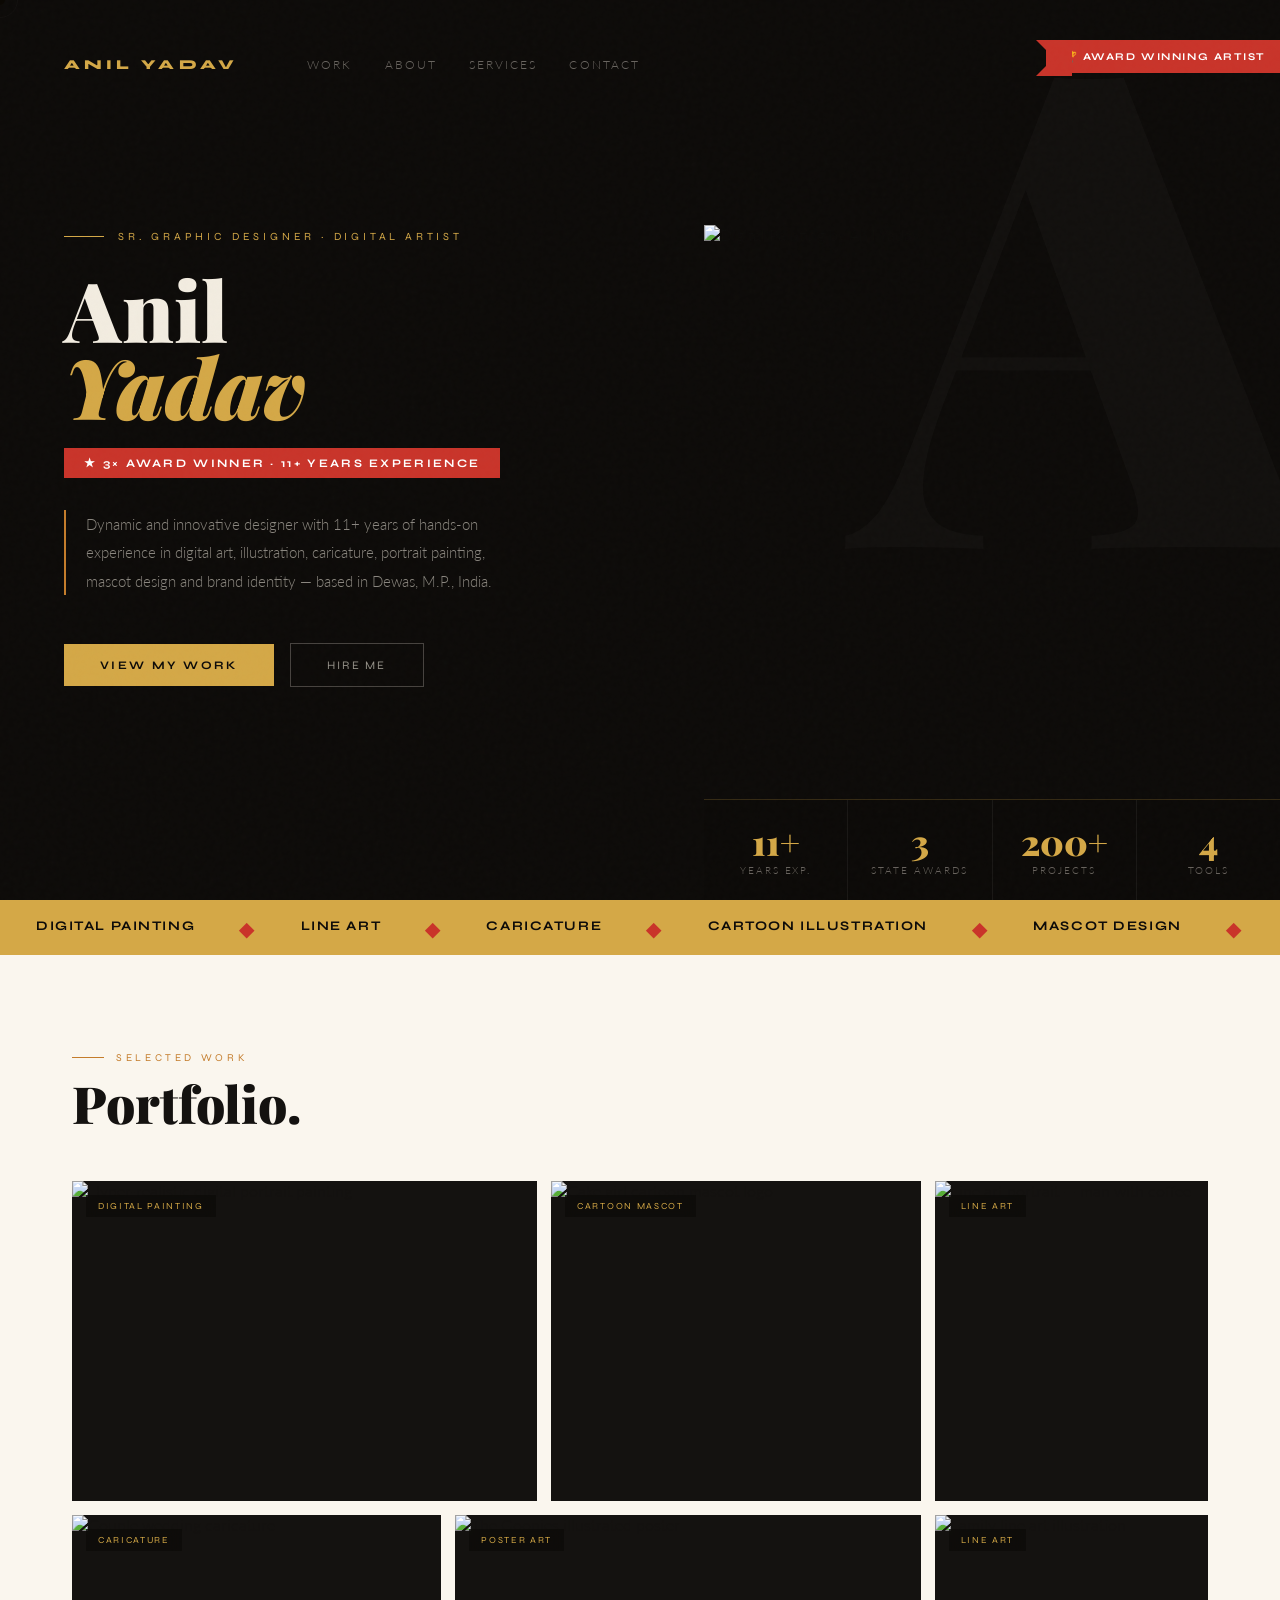
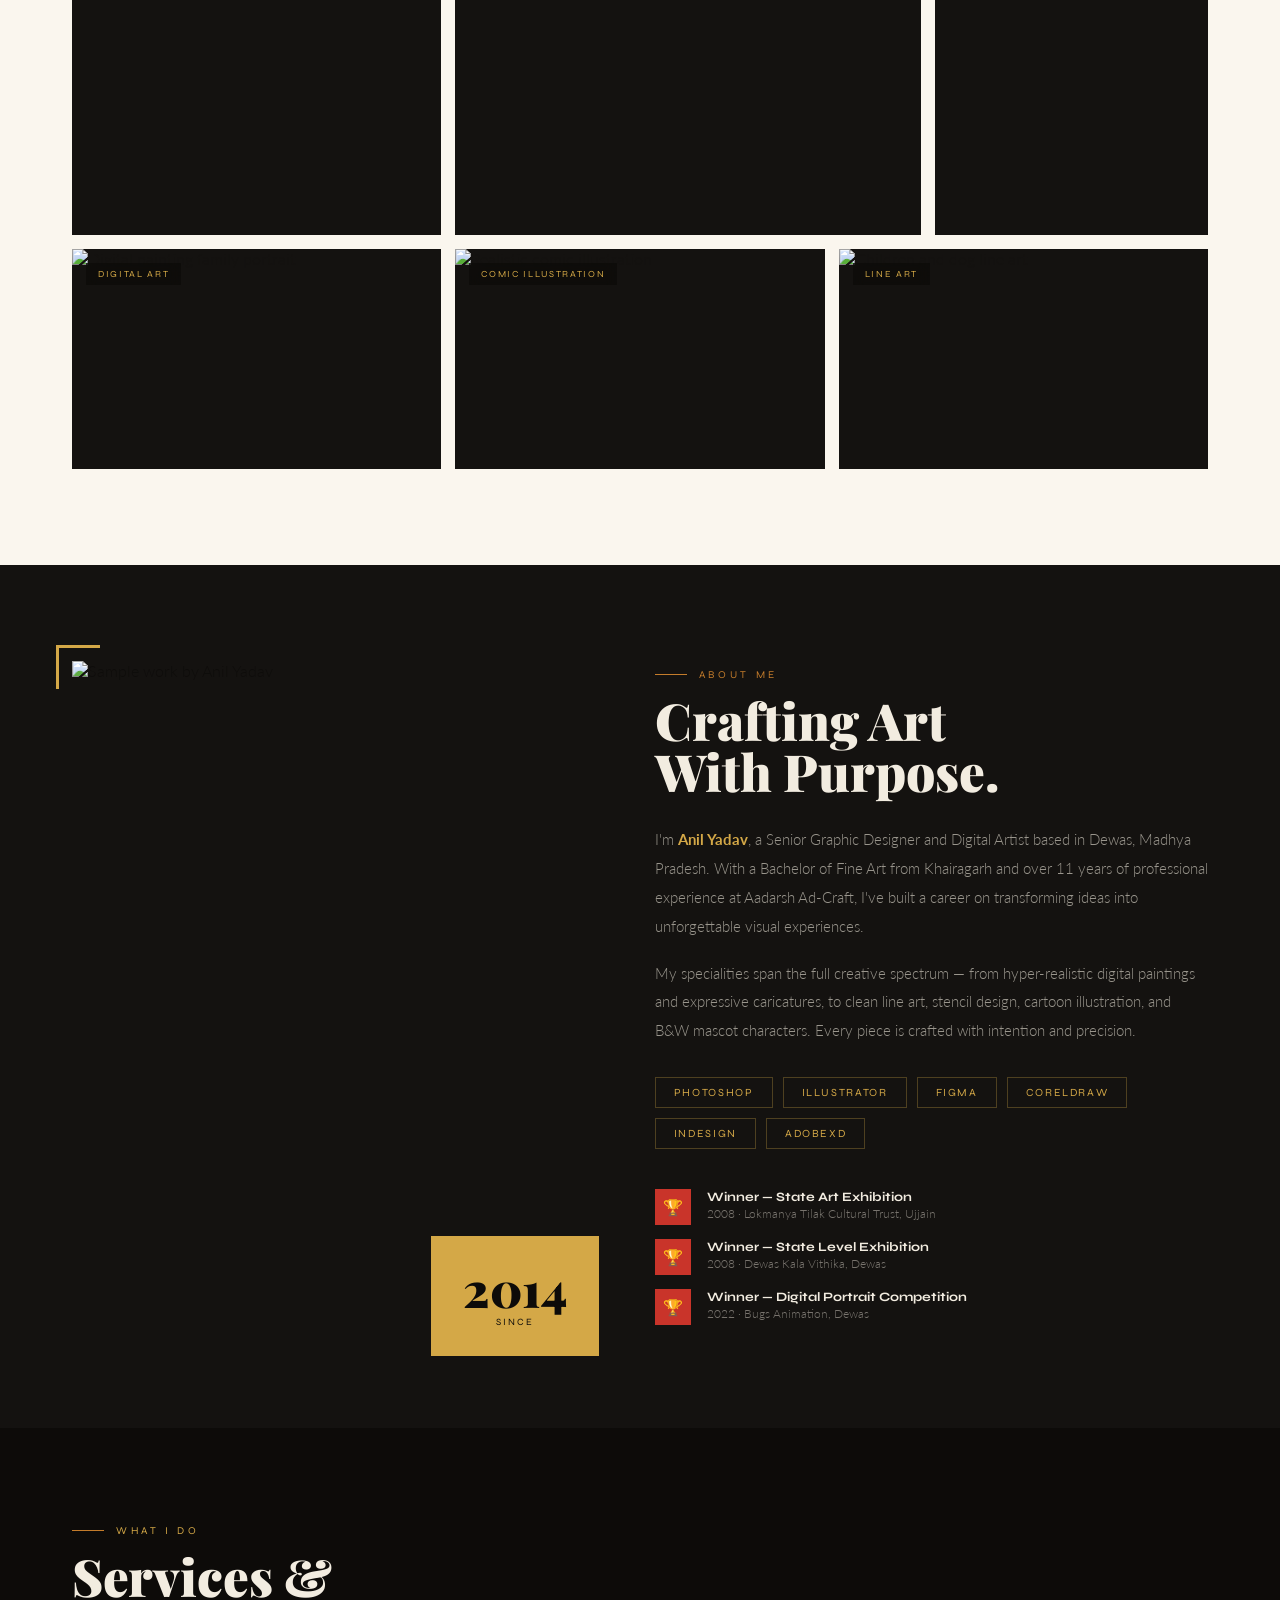
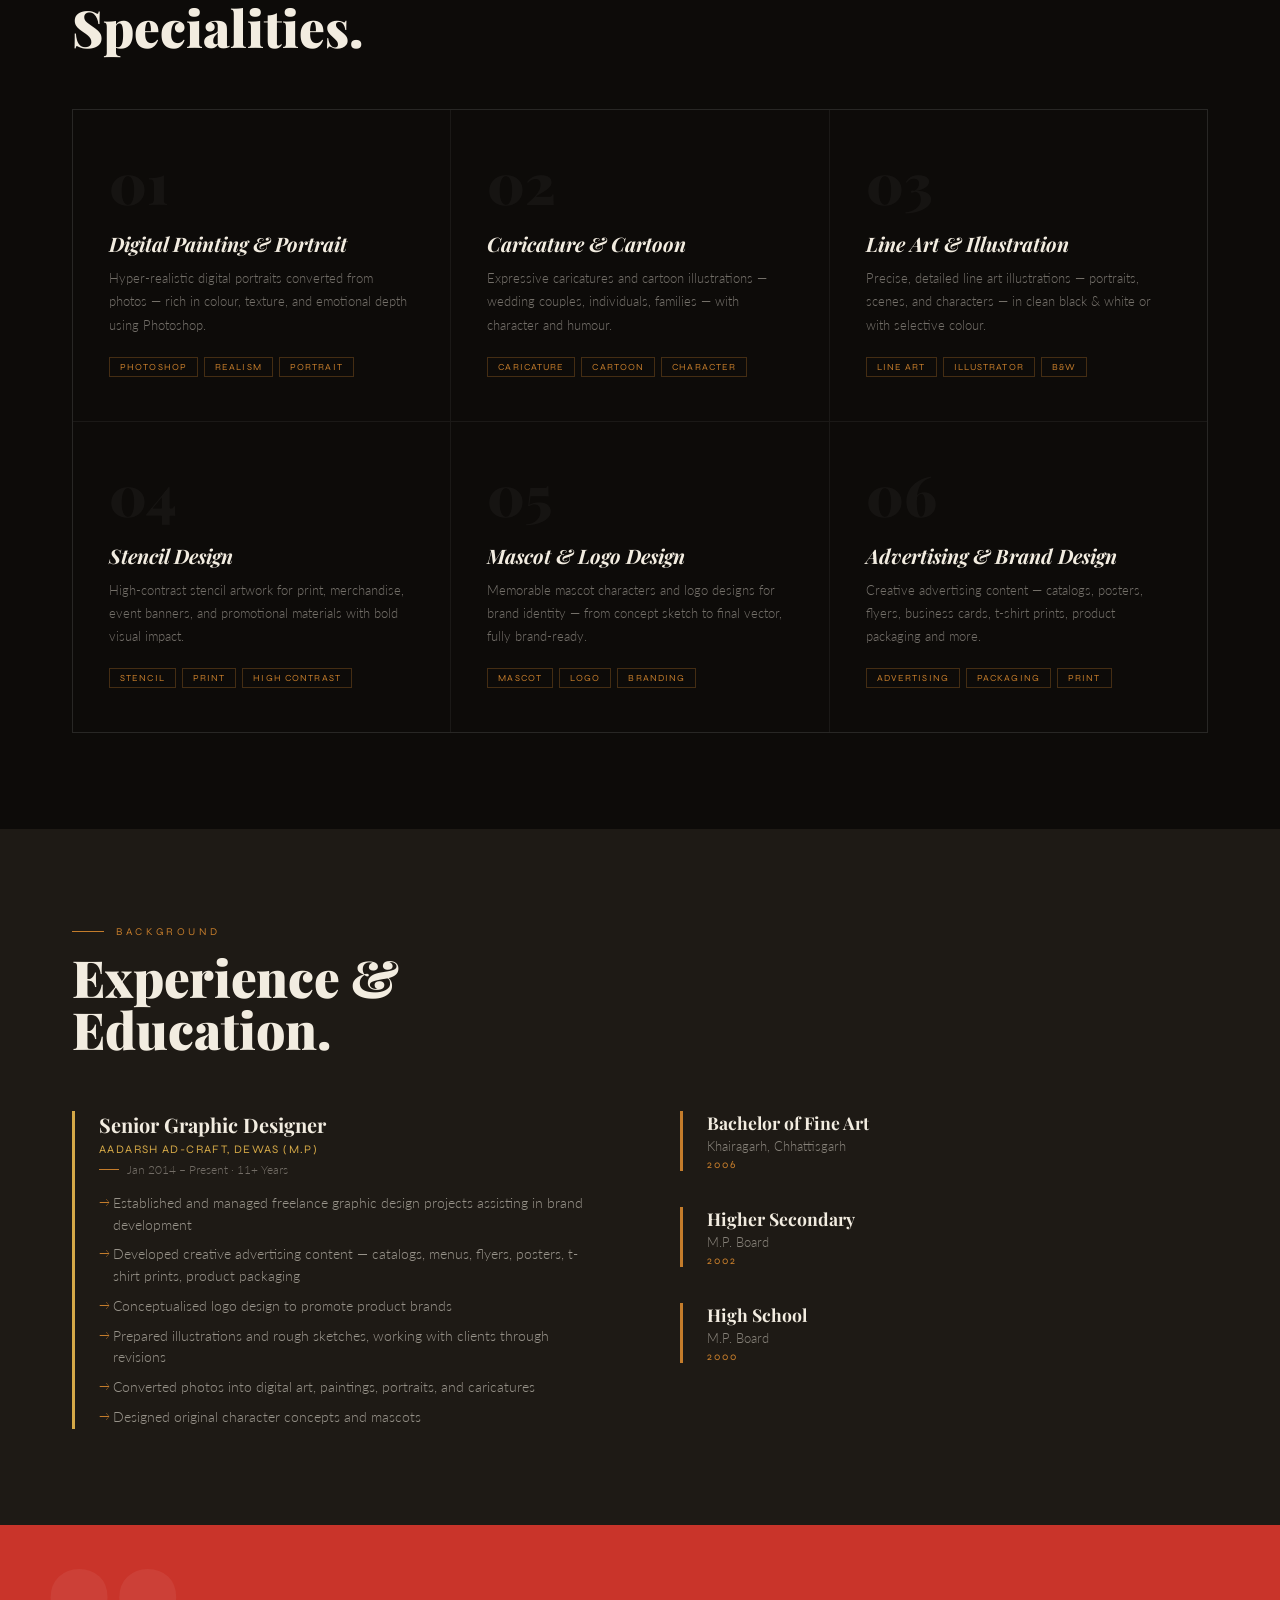
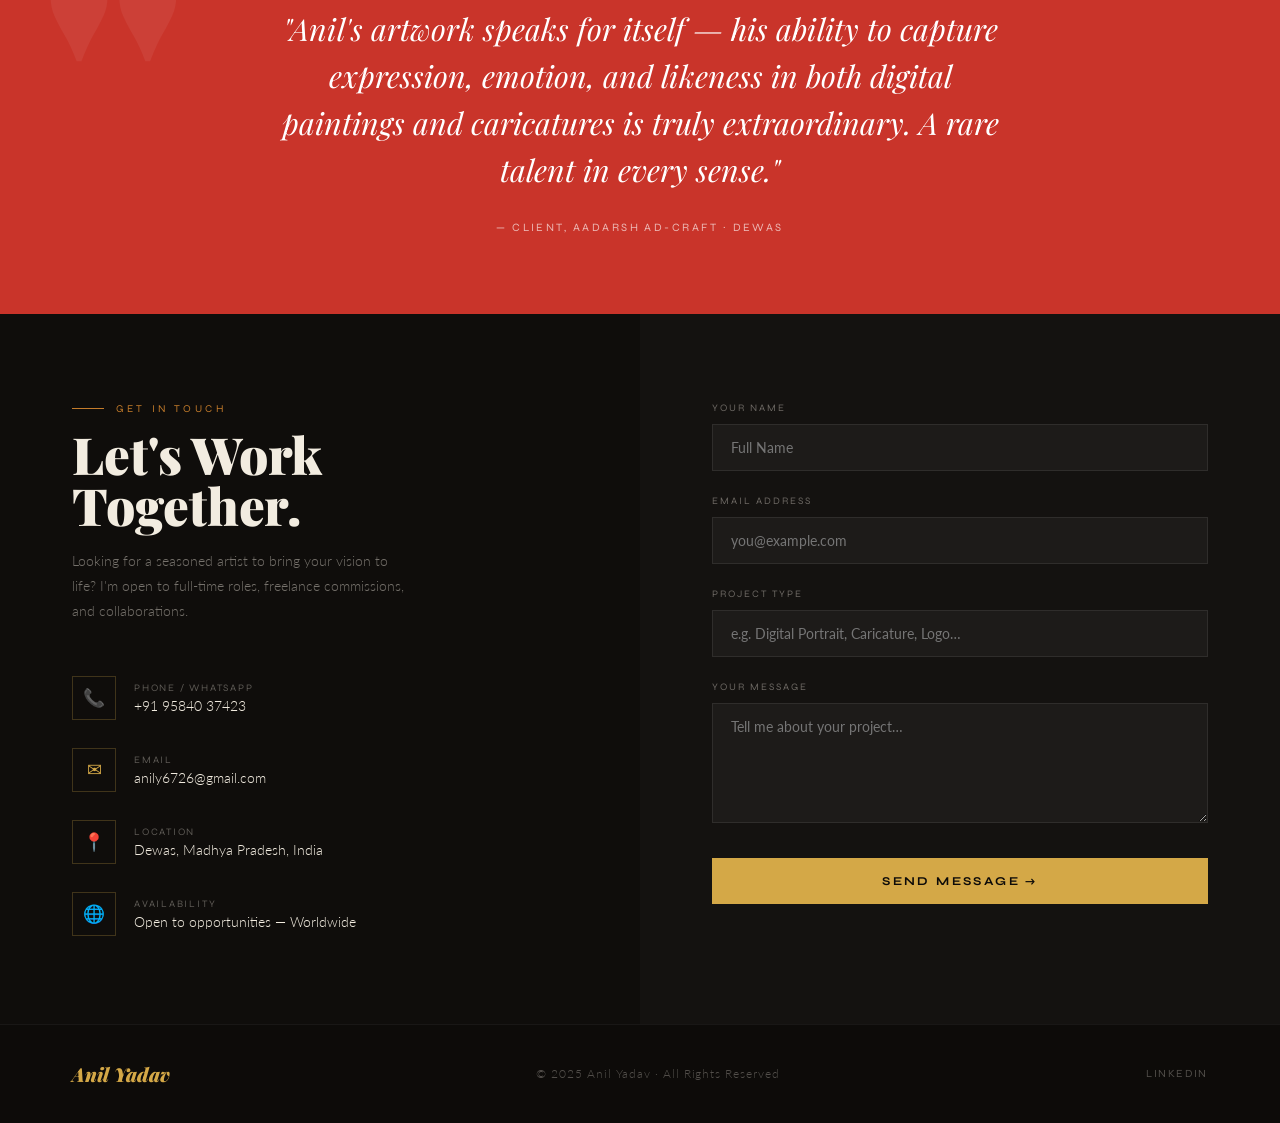
==== commit 8117c544: "Add files via upload" ====
--- a/index.html
+++ b/index.html
@@ -796,6 +796,77 @@
     .sec, .contact-info, .contact-form { padding: 60px 32px; }
     footer { flex-direction: column; gap: 16px; text-align: center; }
   }
+
+  /* ═══════ MOBILE RESPONSIVE ═══════ */
+  @media (max-width: 768px) {
+    body { cursor: auto; }
+    #cur, #curR { display: none; }
+
+    .hero-nav { flex-direction: column; gap: 12px; align-items: flex-start; }
+    .nav-links { flex-wrap: wrap; gap: 14px; }
+    .nav-links a { font-size: .65rem; }
+
+    .hero { grid-template-columns: 1fr !important; min-height: auto; }
+    .hero-left { padding: 32px 22px 44px; }
+    .hero-name { font-size: clamp(2.8rem, 11vw, 4rem) !important; }
+    .hero-right { display: none !important; }
+    .hero-bio { font-size: .88rem; max-width: 100%; }
+    .hero-actions { flex-direction: column; align-items: stretch; }
+    .btn-gold, .btn-outline { text-align: center; padding: 14px 20px; }
+
+    .sec { padding: 52px 22px !important; }
+    .sec-h { font-size: clamp(1.8rem, 8vw, 2.6rem) !important; }
+
+    .about { grid-template-columns: 1fr !important; gap: 36px; }
+    .about-img-wrap { max-width: 260px; margin: 0 auto; }
+    .about-accent-box { right: -8px; bottom: -8px; padding: 14px 18px; }
+    .about-accent-box .big { font-size: 1.8rem; }
+    .about-corner-tl { display: none; }
+    .tool-grid { grid-template-columns: 1fr 1fr !important; }
+
+    .services-grid { grid-template-columns: 1fr !important; }
+    .svc-card { padding: 28px 22px; }
+
+    .port-grid {
+      grid-template-columns: 1fr 1fr !important;
+      grid-auto-rows: 170px !important;
+    }
+    .port-item { grid-column: span 1 !important; grid-row: span 1 !important; }
+    .port-item:nth-child(1) { grid-column: span 2 !important; }
+    .port-overlay { opacity: 1 !important; background: linear-gradient(to top, rgba(13,11,9,.85) 0%, transparent 70%) !important; }
+
+    .exp-grid { grid-template-columns: 1fr !important; gap: 32px; }
+
+    .process-steps { grid-template-columns: 1fr 1fr !important; gap: 28px; }
+    .process-steps::before { display: none; }
+    .process-step { padding: 0 12px; }
+
+    .testimonial { padding: 48px 22px; }
+    .t-quote { font-size: 1.1rem !important; }
+
+    .contact { grid-template-columns: 1fr !important; padding: 0; }
+    .contact-info { padding: 48px 22px !important; }
+    .contact-form { padding: 40px 22px !important; }
+    .contact-sub { max-width: 100%; }
+
+    footer {
+      flex-direction: column !important;
+      gap: 12px;
+      text-align: center;
+      padding: 26px 22px;
+    }
+  }
+
+  @media (max-width: 400px) {
+    .hero-left { padding: 24px 16px 32px; }
+    .sec { padding: 40px 16px !important; }
+    .port-grid { grid-template-columns: 1fr !important; }
+    .port-item:nth-child(1) { grid-column: span 1 !important; }
+    .process-steps { grid-template-columns: 1fr !important; }
+    .contact-info, .contact-form { padding: 32px 16px !important; }
+    .hero-eyebrow span { font-size: .55rem; letter-spacing: .2em; }
+  }
+
 </style>
 </head>
 <body>
@@ -849,7 +920,7 @@
   <!-- Right: featured artwork -->
   <div class="hero-right">
     <div class="award-ribbon">🏆 Award Winning Artist</div>
-    <img class="hero-featured" src="work_digital_painting.jpg" alt="Digital Painting by Anil Yadav">
+    <img class="hero-featured" src="Digital_Painting__3_.jpg" alt="Digital Painting by Anil Yadav">
     <div class="hero-stats-bar">
       <div class="hstat"><span class="n">11+</span><span class="l">Years Exp.</span></div>
       <div class="hstat"><span class="n">3</span><span class="l">State Awards</span></div>
@@ -899,7 +970,7 @@
 
     <div class="port-item pi-1">
       <div class="port-corner">Digital Painting</div>
-      <img src="work_digital_painting.jpg" alt="Hyper-realistic digital portrait painting">
+      <img src="Digital_Painting__3_.jpg" alt="Hyper-realistic digital portrait painting">
       <div class="port-overlay">
         <div class="po-cat">Digital Painting · Photoshop</div>
         <div class="po-title">Hyper-Realistic Portrait — Photo to Digital</div>
@@ -908,7 +979,7 @@
 
     <div class="port-item pi-2">
       <div class="port-corner">Cartoon Mascot</div>
-      <img src="work_mascot_logo.jpg" alt="Cake girl cartoon mascot logo">
+      <img src="cack_girl__Logo.jpg" alt="Cake girl cartoon mascot logo">
       <div class="port-overlay">
         <div class="po-cat">Mascot · Logo Design</div>
         <div class="po-title">Cake Girl — Brand Mascot Character</div>
@@ -917,7 +988,7 @@
 
     <div class="port-item pi-3">
       <div class="port-corner">Line Art</div>
-      <img src="work_lineart_man.jpg" alt="Line art portrait — man with coffee">
+      <img src="0000__3_.jpg" alt="Line art portrait — man with coffee">
       <div class="port-overlay">
         <div class="po-cat">Line Art · Illustration</div>
         <div class="po-title">Portrait — Detailed Line Art</div>
@@ -926,7 +997,7 @@
 
     <div class="port-item pi-4">
       <div class="port-corner">Caricature</div>
-      <img src="work_couple_caricature.jpg" alt="Couple wedding caricature">
+      <img src="Couple_02_copy.jpg" alt="Couple wedding caricature">
       <div class="port-overlay">
         <div class="po-cat">Caricature · Digital</div>
         <div class="po-title">Wedding Couple Caricature</div>
@@ -935,7 +1006,7 @@
 
     <div class="port-item pi-5">
       <div class="port-corner">Poster Art</div>
-      <img src="work_goonies_poster.jpg" alt="The Goonies illustrated poster">
+      <img src="The_Goonies_Poster.jpg" alt="The Goonies illustrated poster">
       <div class="port-overlay">
         <div class="po-cat">Poster · Multi-Character Illustration</div>
         <div class="po-title">The Goonies — Fan Poster Art</div>
@@ -944,7 +1015,7 @@
 
     <div class="port-item pi-6">
       <div class="port-corner">Line Art</div>
-      <img src="work_lineart_family.jpg" alt="Family line art illustration">
+      <img src="0001__4_.jpg" alt="Family line art illustration">
       <div class="port-overlay">
         <div class="po-cat">Line Art · Family Portrait</div>
         <div class="po-title">Family Portrait — Clean Line Art</div>
@@ -953,7 +1024,7 @@
 
     <div class="port-item pi-7">
       <div class="port-corner">Digital Art</div>
-      <img src="work_digital_family.jpg" alt="Digital painting family portrait">
+      <img src="004__6_.jpg" alt="Digital painting family portrait">
       <div class="port-overlay">
         <div class="po-cat">Digital Painting · Portrait</div>
         <div class="po-title">Family Portrait — Digital Painting</div>
@@ -962,7 +1033,7 @@
 
     <div class="port-item pi-8">
       <div class="port-corner">Comic Illustration</div>
-      <img src="work_realistic_victor.jpg" alt="Realistic comic illustration">
+      <img src="Realistic_Photo_Victore.jpg" alt="Realistic comic illustration">
       <div class="port-overlay">
         <div class="po-cat">Comic Art · Illustration</div>
         <div class="po-title">Victor — Realistic Comic Illustration</div>
@@ -971,7 +1042,7 @@
 
     <div class="port-item pi-9">
       <div class="port-corner">Line Art</div>
-      <img src="work_lineart_kids.jpg" alt="Children and dog line art">
+      <img src="006__2_.jpg" alt="Children and dog line art">
       <div class="port-overlay">
         <div class="po-cat">Line Art · Character Scene</div>
         <div class="po-title">Childhood Friends — Scene Illustration</div>
@@ -984,7 +1055,7 @@
 <!-- ═══════════════ ABOUT ═══════════════ -->
 <section class="about sec reveal" id="about">
   <div class="about-img-wrap">
-    <img class="about-portrait" src="work_couple_caricature.jpg" alt="Sample work by Anil Yadav">
+    <img class="about-portrait" src="Couple_02_copy.jpg" alt="Sample work by Anil Yadav">
     <div class="about-corner-tl"></div>
     <div class="about-accent-box">
       <span class="big">2014</span>
@@ -1184,7 +1255,8 @@
       <label class="form-label">Your Message</label>
       <textarea class="form-textarea" placeholder="Tell me about your project…"></textarea>
     </div>
-    <button class="form-submit">Send Message →</button>
+    <button class="form-submit" id="formBtn">Send Message →</button>
+    <div id="formMsg" style="display:none;margin-top:14px;padding:12px 16px;background:rgba(212,168,71,.12);border-left:3px solid var(--gold);font-size:.82rem;color:var(--gold);">✅ Message sent! Anil will get back to you soon.</div>
   </div>
 </section>
 
@@ -1192,11 +1264,7 @@
 <footer>
   <div class="footer-brand">Anil Yadav</div>
   <div class="footer-copy">© 2025 Anil Yadav · All Rights Reserved</div>
-  <div class="footer-socials">
-    <a href="#">Behance</a>
-    <a href="#">Instagram</a>
-    <a href="#">LinkedIn</a>
-  </div>
+  <div class="footer-socials"><a href="https://www.linkedin.com/in/anil-yadav-061210195" target="_blank" rel="noopener">LinkedIn</a></div>
 </footer>
 
 <script>
@@ -1221,16 +1289,55 @@
   // Scroll reveal
   const io = new IntersectionObserver(entries=>{
     entries.forEach(e=>{ if(e.isIntersecting) e.target.classList.add('in'); });
-  }, {threshold:0.1});
+  }, {threshold:0, rootMargin:'0px 0px -40px 0px'});
   document.querySelectorAll('.reveal').forEach(el=>io.observe(el));
 
   // Smooth scroll
-  document.querySelectorAll('a[href^="#"]').forEach(a=>{
-    a.addEventListener('click', e=>{
+  document.querySelectorAll('a[href^="#"]').forEach(a => {
+    a.addEventListener('click', e => {
       const t = document.querySelector(a.getAttribute('href'));
       if(t){ e.preventDefault(); t.scrollIntoView({behavior:'smooth'}); }
     });
   });
 </script>
+
+<script>
+document.addEventListener('DOMContentLoaded', function() {
+  var btn = document.getElementById('formBtn');
+  if (!btn) return;
+  btn.addEventListener('click', function(e) {
+    e.preventDefault();
+    var inputs = document.querySelectorAll('.form-input');
+    var name    = inputs[0] ? inputs[0].value.trim() : '';
+    var email   = inputs[1] ? inputs[1].value.trim() : '';
+    var project = inputs[2] ? inputs[2].value.trim() : '';
+    var msg     = document.querySelector('.form-textarea') ? document.querySelector('.form-textarea').value.trim() : '';
+    if (!name || !email || !msg) {
+      alert('Please fill in your name, email and message.');
+      return;
+    }
+    btn.textContent = 'Sending...';
+    btn.disabled = true;
+    fetch('https://formspree.io/f/anily6726@gmail.com', {
+      method: 'POST',
+      headers: {'Content-Type': 'application/json', 'Accept': 'application/json'},
+      body: JSON.stringify({name:name, email:email, project:project, message:msg, _replyto:email})
+    })
+    .then(function(r){ return r.json(); })
+    .then(function() {
+      document.getElementById('formMsg').style.display = 'block';
+      btn.textContent = '✅ Sent!';
+      inputs.forEach(function(i){ i.value=''; });
+      var ta = document.querySelector('.form-textarea');
+      if(ta) ta.value = '';
+    })
+    .catch(function() {
+      btn.textContent = 'Send Message →';
+      btn.disabled = false;
+      alert('Could not send. Please email: anily6726@gmail.com');
+    });
+  });
+});
+</script>
 </body>
 </html>
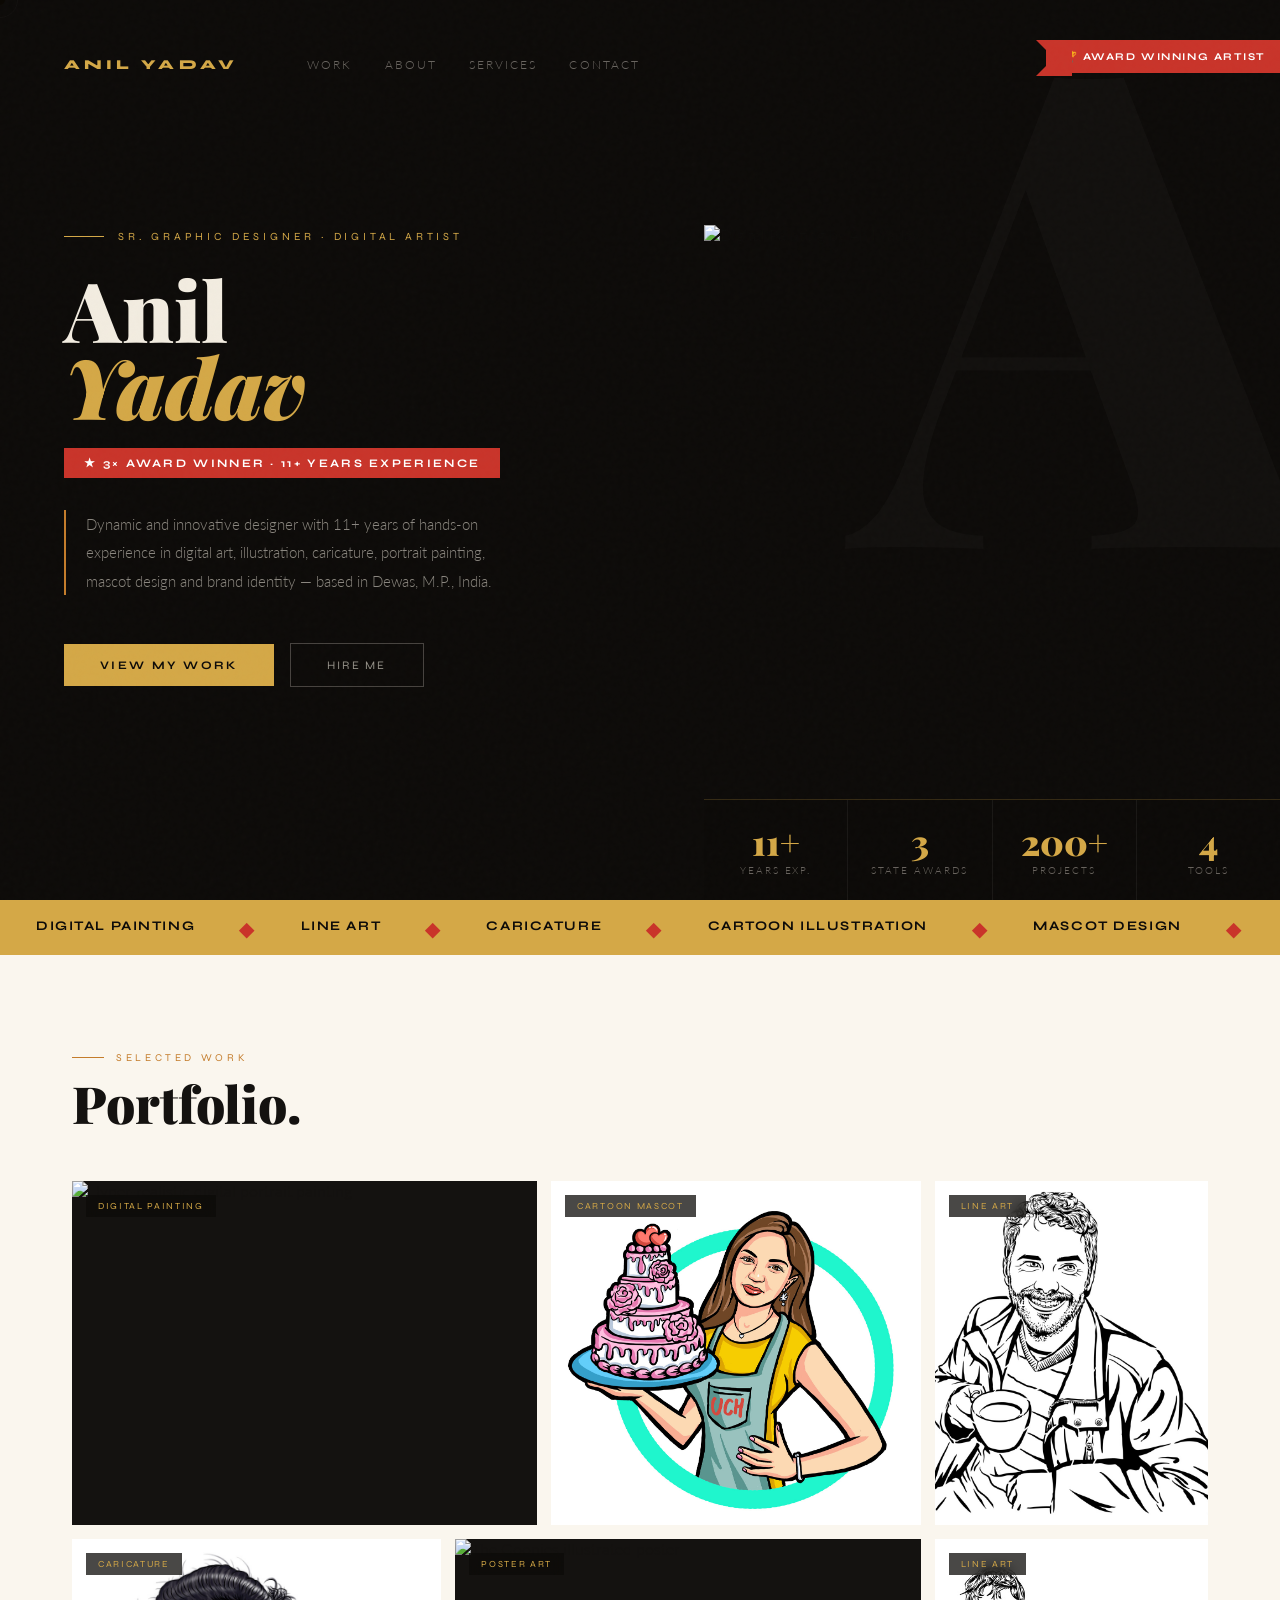
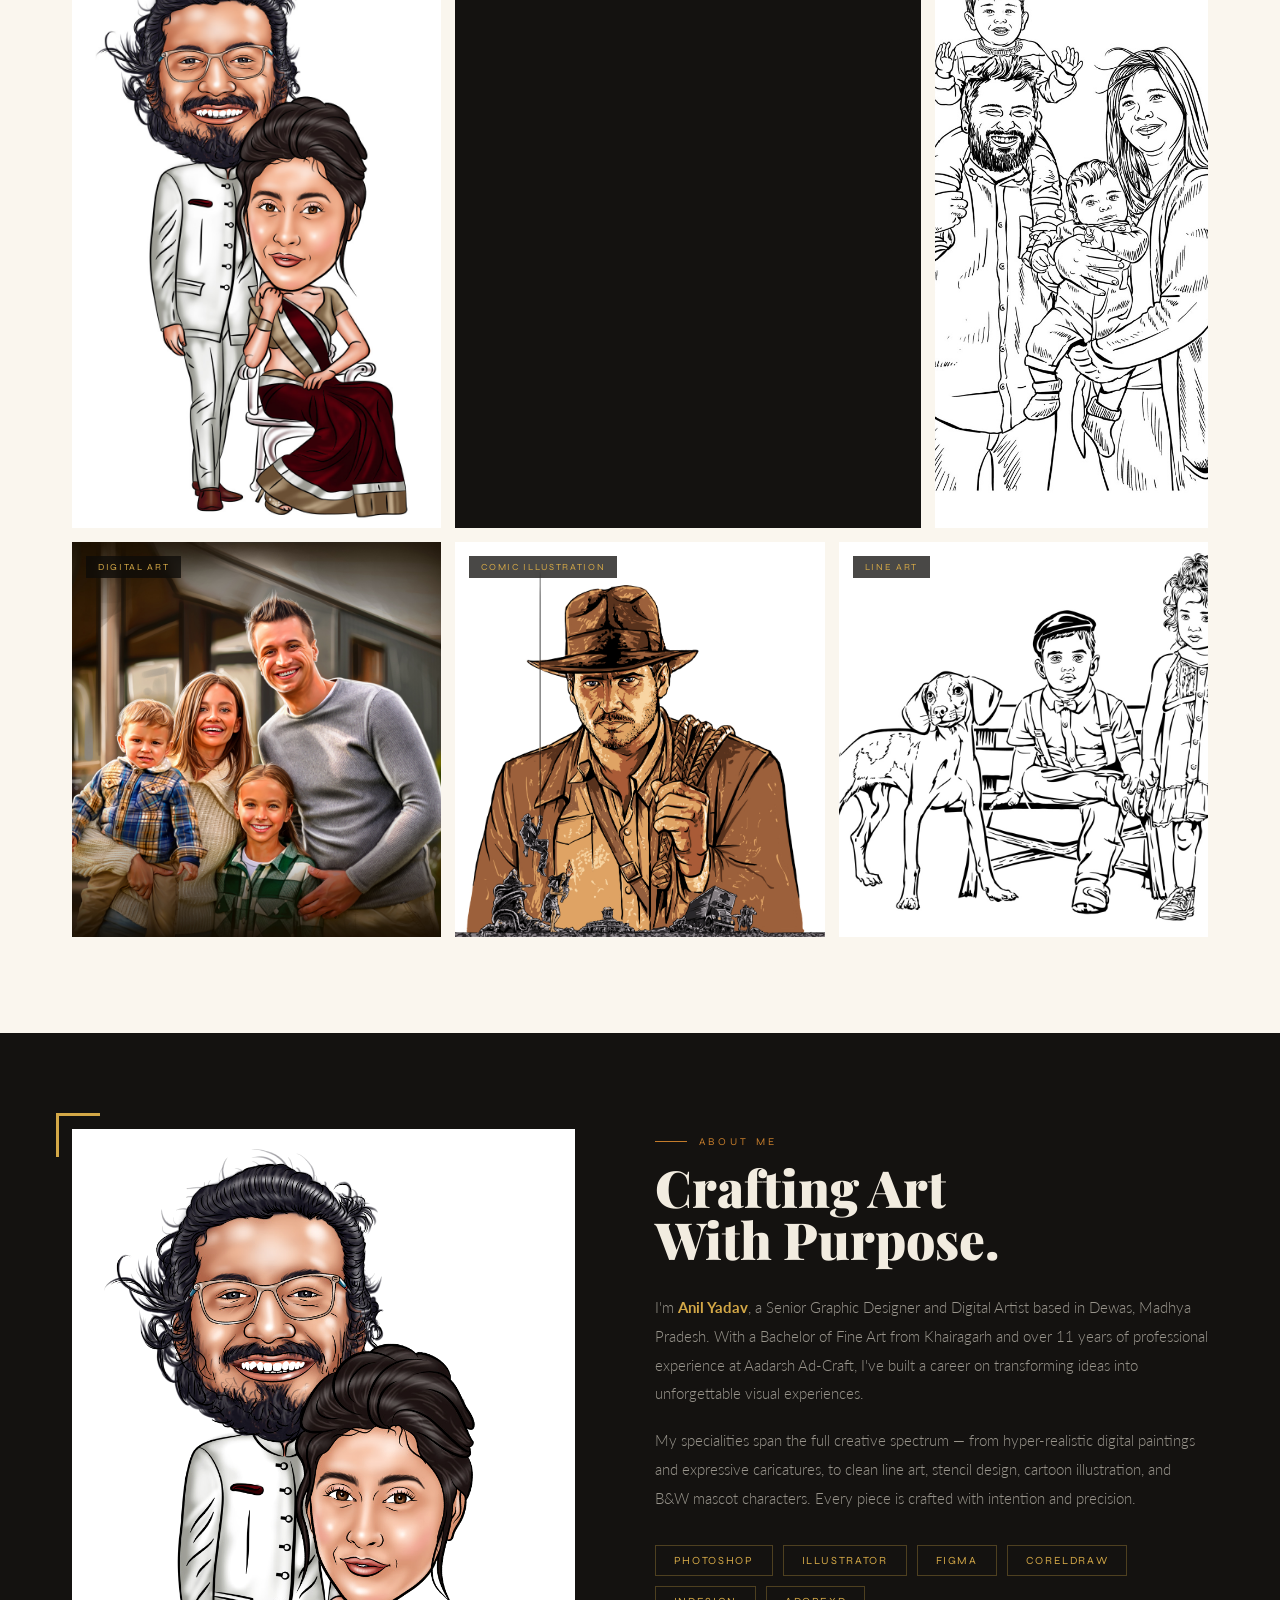
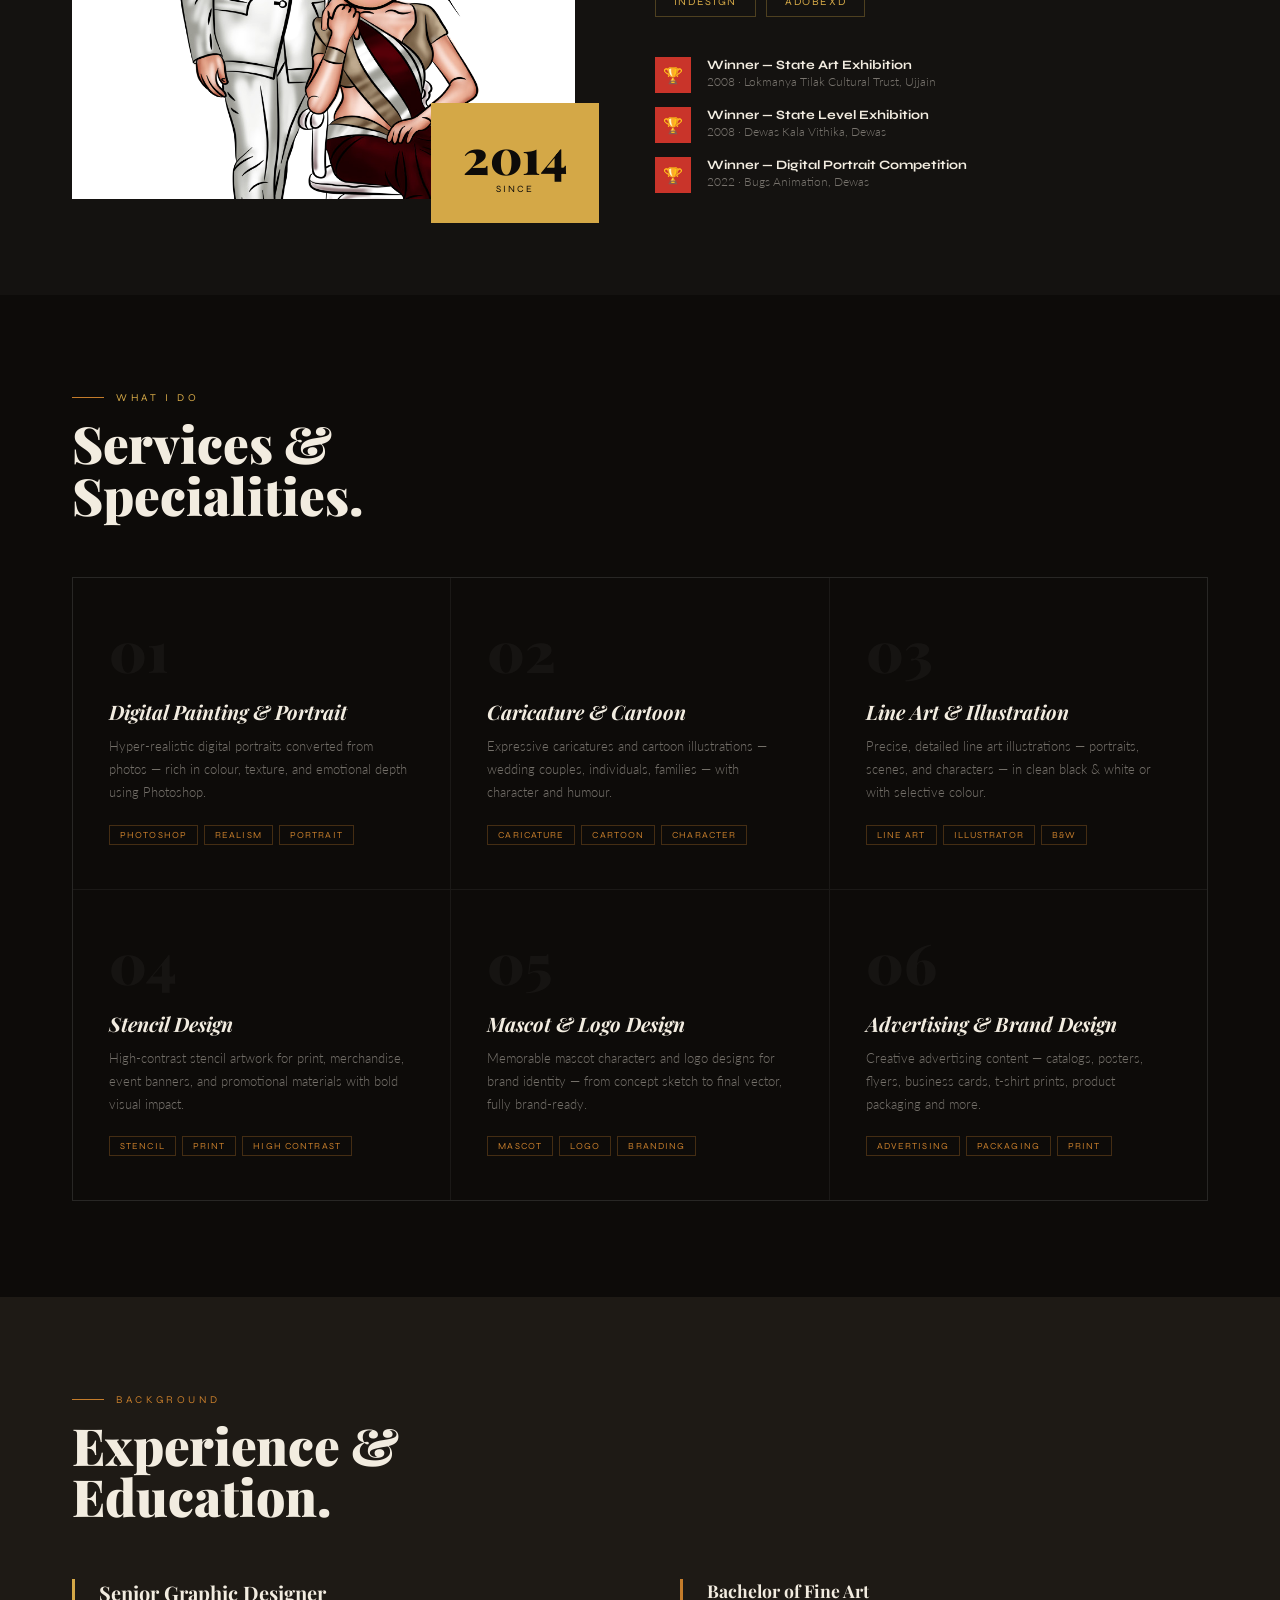
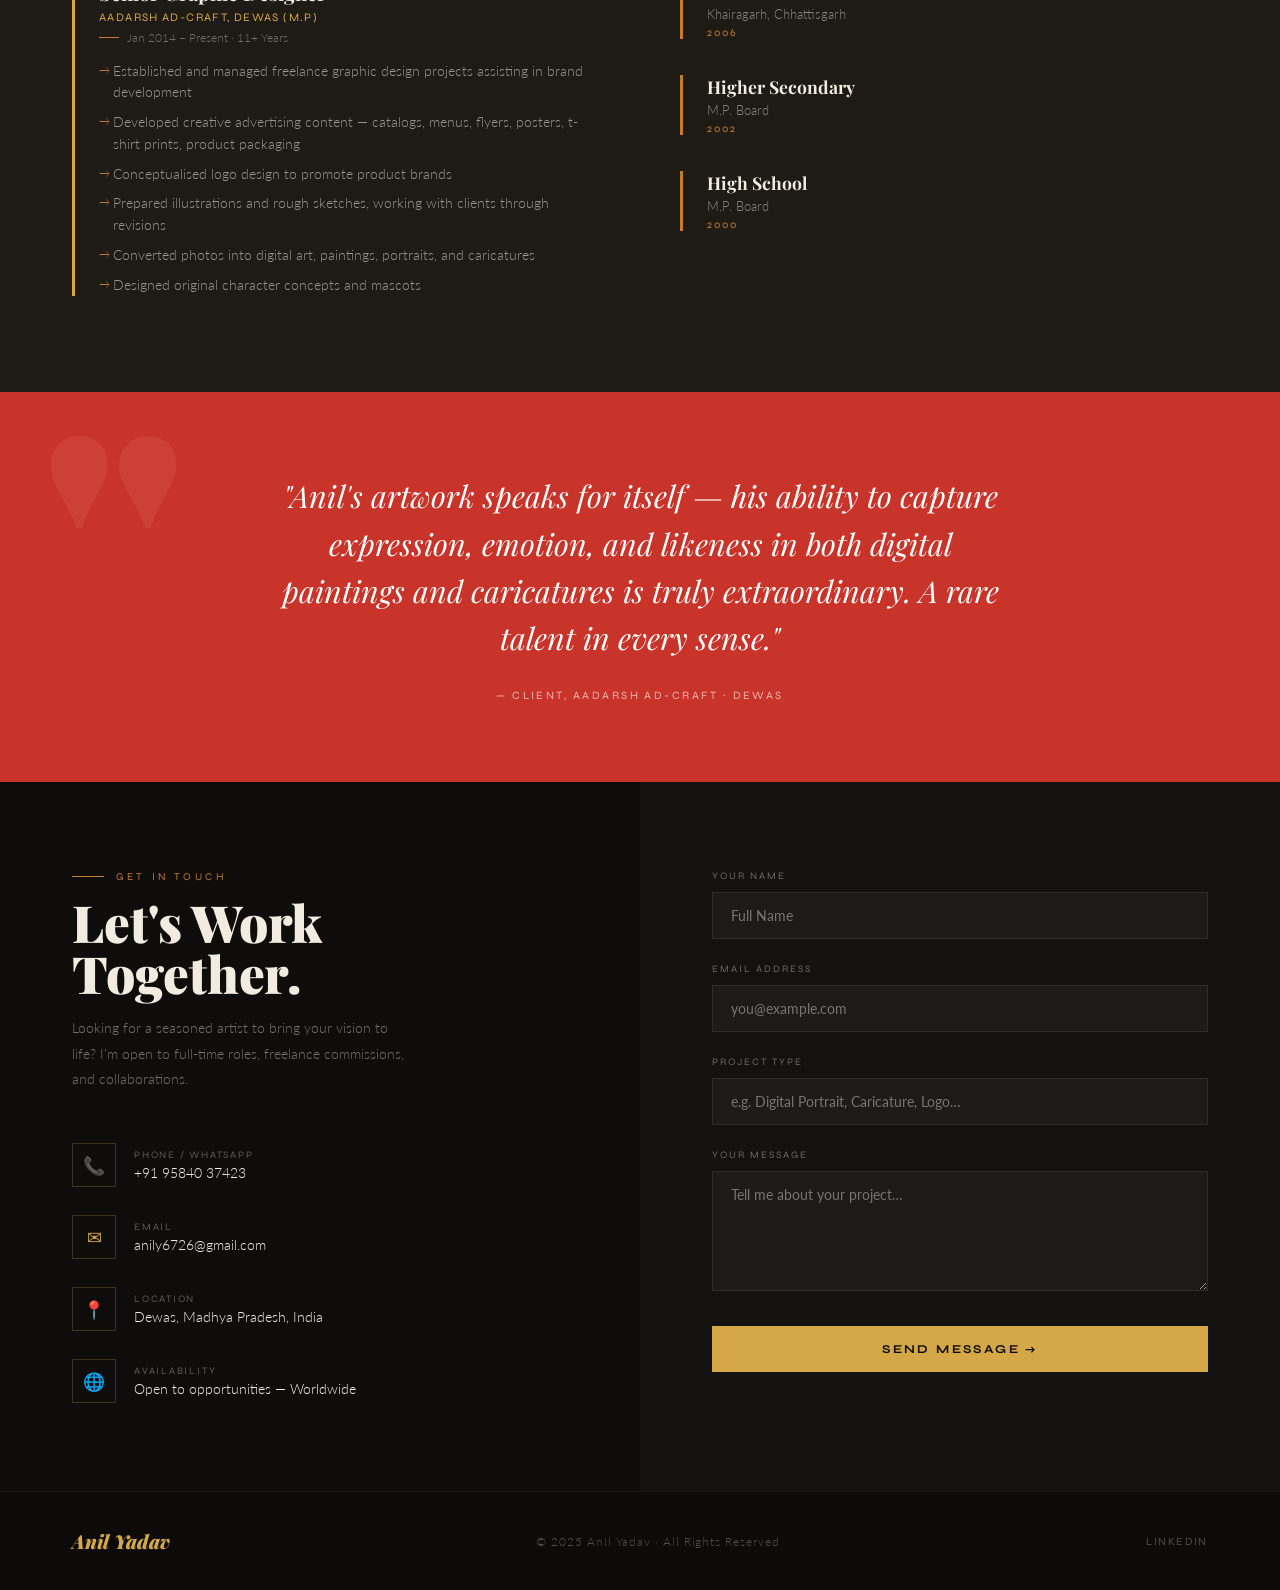
==== commit 3c1fdc19: "Update index.html" ====
--- a/index.html
+++ b/index.html
@@ -5,869 +5,7 @@
 <meta name="viewport" content="width=device-width, initial-scale=1.0">
 <title>Anil Yadav — Sr. Graphic Designer & Digital Artist</title>
 <link href="https://fonts.googleapis.com/css2?family=Playfair+Display:ital,wght@0,700;0,900;1,700&family=Syne:wght@400;500;700;800&family=Lato:wght@300;400&display=swap" rel="stylesheet">
-<style>
-  :root {
-    --dark:    #141210;
-    --darker:  #0d0b09;
-    --warm:    #1e1a15;
-    --cream:   #f2ece0;
-    --gold:    #d4a847;
-    --amber:   #c47c2b;
-    --red:     #c9342a;
-    --muted:   #7a6f60;
-    --pale:    #faf6ee;
-  }
-
-  *, *::before, *::after { box-sizing: border-box; margin: 0; padding: 0; }
-  html { scroll-behavior: smooth; }
-
-  body {
-    background: var(--pale);
-    color: var(--dark);
-    font-family: 'Lato', sans-serif;
-    font-weight: 300;
-    overflow-x: hidden;
-    cursor: none;
-  }
-
-  /* ── Cursor ── */
-  #cur  { position:fixed; width:10px; height:10px; background:var(--gold); border-radius:50%; pointer-events:none; z-index:9999; transform:translate(-50%,-50%); transition:width .25s,height .25s,background .25s; mix-blend-mode:multiply; }
-  #curR { position:fixed; width:36px; height:36px; border:1.5px solid var(--dark); border-radius:50%; pointer-events:none; z-index:9998; transform:translate(-50%,-50%); transition:width .25s,height .25s; }
-
-  /* ── Noise ── */
-  body::after {
-    content:''; position:fixed; inset:0; pointer-events:none; z-index:8000; opacity:.35;
-    background-image:url("data:image/svg+xml,%3Csvg viewBox='0 0 200 200' xmlns='http://www.w3.org/2000/svg'%3E%3Cfilter id='n'%3E%3CfeTurbulence type='fractalNoise' baseFrequency='0.85' numOctaves='4' stitchTiles='stitch'/%3E%3C/filter%3E%3Crect width='100%25' height='100%25' filter='url(%23n)' opacity='0.05'/%3E%3C/svg%3E");
-  }
-
-  /* ── HERO ── */
-  .hero {
-    min-height: 100vh;
-    background: var(--darker);
-    display: grid;
-    grid-template-columns: 55% 45%;
-    position: relative;
-    overflow: hidden;
-  }
-
-  /* Big background initial */
-  .hero-bg-letter {
-    position: absolute;
-    right: -40px; top: -60px;
-    font-family: 'Playfair Display', serif;
-    font-size: 52vw;
-    font-weight: 900;
-    color: rgba(255,255,255,0.018);
-    line-height: 1;
-    pointer-events: none;
-    user-select: none;
-  }
-
-  .hero-left {
-    padding: 56px 64px;
-    display: flex;
-    flex-direction: column;
-    justify-content: space-between;
-    position: relative;
-    z-index: 1;
-  }
-
-  .hero-nav {
-    display: flex;
-    justify-content: space-between;
-    align-items: center;
-  }
-
-  .nav-brand {
-    font-family: 'Syne', sans-serif;
-    font-weight: 800;
-    font-size: .85rem;
-    letter-spacing: .3em;
-    text-transform: uppercase;
-    color: var(--gold);
-    text-decoration: none;
-  }
-
-  .nav-links { display: flex; gap: 32px; }
-  .nav-links a {
-    font-size: .72rem;
-    letter-spacing: .18em;
-    text-transform: uppercase;
-    color: rgba(242,236,224,.4);
-    text-decoration: none;
-    transition: color .2s;
-  }
-  .nav-links a:hover { color: var(--gold); }
-
-  .hero-content { max-width: 560px; }
-
-  .hero-eyebrow {
-    display: flex; align-items: center; gap: 14px;
-    margin-bottom: 28px;
-  }
-  .hero-eyebrow .line { width: 40px; height: 1px; background: var(--gold); }
-  .hero-eyebrow span {
-    font-family: 'Syne', sans-serif;
-    font-size: .68rem;
-    letter-spacing: .35em;
-    text-transform: uppercase;
-    color: var(--gold);
-  }
-
-  .hero-name {
-    font-family: 'Playfair Display', serif;
-    font-size: clamp(3.5rem, 6.5vw, 6.5rem);
-    font-weight: 900;
-    line-height: .92;
-    color: var(--cream);
-    margin-bottom: 24px;
-  }
-  .hero-name .italic { font-style: italic; color: var(--gold); }
-
-  .hero-title-badge {
-    display: inline-flex;
-    align-items: center;
-    gap: 10px;
-    background: var(--red);
-    color: #fff;
-    padding: 8px 20px;
-    font-family: 'Syne', sans-serif;
-    font-size: .72rem;
-    letter-spacing: .2em;
-    text-transform: uppercase;
-    font-weight: 700;
-    margin-bottom: 32px;
-  }
-
-  .hero-bio {
-    font-size: .95rem;
-    line-height: 1.85;
-    color: rgba(242,236,224,.55);
-    max-width: 440px;
-    margin-bottom: 48px;
-    border-left: 2px solid var(--amber);
-    padding-left: 20px;
-  }
-
-  .hero-actions { display: flex; gap: 16px; align-items: center; flex-wrap: wrap; }
-
-  .btn-gold {
-    background: var(--gold);
-    color: var(--darker);
-    padding: 14px 36px;
-    font-family: 'Syne', sans-serif;
-    font-size: .72rem;
-    letter-spacing: .2em;
-    text-transform: uppercase;
-    font-weight: 700;
-    text-decoration: none;
-    transition: background .2s, transform .2s;
-    display: inline-block;
-  }
-  .btn-gold:hover { background: var(--amber); transform: translateY(-3px); }
-
-  .btn-outline {
-    border: 1px solid rgba(242,236,224,.25);
-    color: rgba(242,236,224,.6);
-    padding: 14px 36px;
-    font-family: 'Syne', sans-serif;
-    font-size: .72rem;
-    letter-spacing: .2em;
-    text-transform: uppercase;
-    text-decoration: none;
-    transition: border-color .2s, color .2s;
-    display: inline-block;
-  }
-  .btn-outline:hover { border-color: var(--gold); color: var(--gold); }
-
-  /* Hero right — stats + featured image */
-  .hero-right {
-    display: flex;
-    flex-direction: column;
-    justify-content: flex-end;
-    position: relative;
-    z-index: 1;
-    overflow: hidden;
-  }
-
-  .hero-featured {
-    width: 100%;
-    height: 75vh;
-    object-fit: cover;
-    object-position: center top;
-    display: block;
-    filter: saturate(0.9) contrast(1.05);
-  }
-
-  .hero-stats-bar {
-    position: absolute;
-    bottom: 0; left: 0; right: 0;
-    background: rgba(13,11,9,.88);
-    backdrop-filter: blur(12px);
-    display: flex;
-    border-top: 1px solid rgba(212,168,71,.2);
-  }
-
-  .hstat {
-    flex: 1;
-    padding: 24px 20px;
-    text-align: center;
-    border-right: 1px solid rgba(255,255,255,.06);
-  }
-  .hstat:last-child { border-right: none; }
-  .hstat .n {
-    font-family: 'Playfair Display', serif;
-    font-size: 2.2rem;
-    font-weight: 900;
-    color: var(--gold);
-    line-height: 1;
-    display: block;
-  }
-  .hstat .l {
-    font-size: .6rem;
-    letter-spacing: .2em;
-    text-transform: uppercase;
-    color: rgba(242,236,224,.4);
-    margin-top: 6px;
-    display: block;
-  }
-
-  /* Award ribbon on hero */
-  .award-ribbon {
-    position: absolute;
-    top: 40px; right: -10px;
-    background: var(--red);
-    color: #fff;
-    padding: 10px 24px 10px 18px;
-    font-family: 'Syne', sans-serif;
-    font-size: .65rem;
-    letter-spacing: .15em;
-    text-transform: uppercase;
-    font-weight: 700;
-  }
-  .award-ribbon::before {
-    content: '';
-    position: absolute;
-    left: -10px; top: 0;
-    border: 18px solid var(--red);
-    border-left-color: transparent;
-  }
-
-  /* ── MARQUEE ── */
-  .marquee-wrap {
-    background: var(--gold);
-    padding: 14px 0;
-    overflow: hidden;
-    white-space: nowrap;
-  }
-  .marquee-track {
-    display: inline-flex;
-    animation: mq 20s linear infinite;
-  }
-  .marquee-track span {
-    font-family: 'Syne', sans-serif;
-    font-weight: 700;
-    font-size: .82rem;
-    letter-spacing: .12em;
-    text-transform: uppercase;
-    color: var(--darker);
-    padding: 0 36px;
-  }
-  .marquee-track .dot { color: var(--red); font-size: 1.2rem; padding: 0 8px; }
-  @keyframes mq { 0%{transform:translateX(0)} 100%{transform:translateX(-50%)} }
-
-  /* ── SECTION COMMONS ── */
-  .sec { padding: 96px 72px; }
-  .sec-label {
-    font-family: 'Syne', sans-serif;
-    font-size: .65rem;
-    letter-spacing: .35em;
-    text-transform: uppercase;
-    color: var(--amber);
-    display: flex;
-    align-items: center;
-    gap: 12px;
-    margin-bottom: 14px;
-  }
-  .sec-label::before { content:''; width:32px; height:1px; background:var(--amber); }
-  .sec-h {
-    font-family: 'Playfair Display', serif;
-    font-size: clamp(2.2rem, 4vw, 3.8rem);
-    font-weight: 900;
-    line-height: 1;
-  }
-
-  /* ── ABOUT ── */
-  .about {
-    background: var(--dark);
-    display: grid;
-    grid-template-columns: 1fr 1.1fr;
-    gap: 80px;
-    align-items: center;
-  }
-
-  .about-img-wrap {
-    position: relative;
-  }
-
-  .about-portrait {
-    width: 100%;
-    aspect-ratio: 3/4;
-    object-fit: cover;
-    object-position: center top;
-    display: block;
-    filter: grayscale(15%) contrast(1.05);
-  }
-
-  .about-accent-box {
-    position: absolute;
-    bottom: -24px; right: -24px;
-    background: var(--gold);
-    padding: 28px 32px;
-    text-align: center;
-  }
-  .about-accent-box .big {
-    font-family: 'Playfair Display', serif;
-    font-size: 3rem;
-    font-weight: 900;
-    color: var(--darker);
-    line-height: 1;
-    display: block;
-  }
-  .about-accent-box .sm {
-    font-family: 'Syne', sans-serif;
-    font-size: .6rem;
-    letter-spacing: .2em;
-    text-transform: uppercase;
-    color: var(--darker);
-    display: block;
-    margin-top: 4px;
-  }
-
-  .about-corner-tl {
-    position: absolute;
-    top: -16px; left: -16px;
-    width: 44px; height: 44px;
-    border-top: 3px solid var(--gold);
-    border-left: 3px solid var(--gold);
-  }
-
-  .about-text { color: var(--cream); }
-  .about-text .sec-h { color: var(--cream); margin-bottom: 28px; }
-
-  .about-text p {
-    font-size: .95rem;
-    line-height: 1.9;
-    color: rgba(242,236,224,.6);
-    margin-bottom: 18px;
-  }
-
-  /* Tool pills */
-  .tools-wrap { display: flex; flex-wrap: wrap; gap: 10px; margin-top: 32px; }
-  .tool-pill {
-    padding: 8px 18px;
-    border: 1px solid rgba(212,168,71,.3);
-    font-family: 'Syne', sans-serif;
-    font-size: .68rem;
-    letter-spacing: .15em;
-    text-transform: uppercase;
-    color: var(--gold);
-    transition: background .2s, color .2s;
-  }
-  .tool-pill:hover { background: var(--gold); color: var(--darker); }
-
-  /* Awards inline */
-  .awards-row {
-    margin-top: 40px;
-    display: flex;
-    flex-direction: column;
-    gap: 14px;
-  }
-  .award-item {
-    display: flex;
-    align-items: flex-start;
-    gap: 16px;
-  }
-  .award-icon {
-    width: 36px; height: 36px;
-    background: var(--red);
-    display: flex; align-items: center; justify-content: center;
-    font-size: 1rem;
-    flex-shrink: 0;
-    color: #fff;
-  }
-  .award-text .at { font-family: 'Syne', sans-serif; font-size: .8rem; font-weight: 700; color: var(--cream); }
-  .award-text .ay { font-size: .72rem; color: rgba(242,236,224,.45); margin-top: 2px; }
-
-  /* ── PORTFOLIO ── */
-  .portfolio { background: var(--pale); }
-
-  .port-header {
-    display: flex;
-    justify-content: space-between;
-    align-items: flex-end;
-    margin-bottom: 52px;
-  }
-
-  .port-grid {
-    display: grid;
-    grid-template-columns: repeat(12, 1fr);
-    gap: 14px;
-  }
-
-  /* Layout sizing */
-  .pi-1 { grid-column: span 5; }
-  .pi-2 { grid-column: span 4; }
-  .pi-3 { grid-column: span 3; }
-  .pi-4 { grid-column: span 4; }
-  .pi-5 { grid-column: span 5; }
-  .pi-6 { grid-column: span 3; }
-  .pi-7 { grid-column: span 4; }
-  .pi-8 { grid-column: span 4; }
-  .pi-9 { grid-column: span 4; }
-
-  .port-item {
-    position: relative;
-    overflow: hidden;
-    cursor: pointer;
-    background: var(--dark);
-  }
-
-  .port-item img {
-    width: 100%;
-    height: 100%;
-    min-height: 220px;
-    object-fit: cover;
-    display: block;
-    transition: transform .6s ease;
-  }
-
-  /* Special sizing overrides */
-  .pi-1 img, .pi-5 img { min-height: 320px; }
-  .pi-2 img, .pi-4 img { min-height: 260px; }
-
-  .port-item:hover img { transform: scale(1.06); }
-
-  .port-overlay {
-    position: absolute;
-    inset: 0;
-    background: linear-gradient(to top, rgba(13,11,9,.92) 0%, rgba(13,11,9,.3) 55%, transparent 100%);
-    display: flex;
-    flex-direction: column;
-    justify-content: flex-end;
-    padding: 24px 22px;
-    opacity: 0;
-    transition: opacity .35s;
-  }
-  .port-item:hover .port-overlay { opacity: 1; }
-
-  .po-cat {
-    font-family: 'Syne', sans-serif;
-    font-size: .6rem;
-    letter-spacing: .22em;
-    text-transform: uppercase;
-    color: var(--gold);
-    margin-bottom: 5px;
-  }
-  .po-title {
-    font-family: 'Playfair Display', serif;
-    font-size: 1.1rem;
-    color: var(--cream);
-    font-weight: 700;
-  }
-
-  /* Always-visible category label on corner */
-  .port-corner {
-    position: absolute;
-    top: 14px; left: 14px;
-    background: var(--darker);
-    background: rgba(13,11,9,.75);
-    backdrop-filter: blur(6px);
-    padding: 5px 12px;
-    font-family: 'Syne', sans-serif;
-    font-size: .58rem;
-    letter-spacing: .18em;
-    text-transform: uppercase;
-    color: var(--gold);
-    z-index: 2;
-  }
-
-  /* ── EXPERIENCE ── */
-  .experience { background: var(--warm); color: var(--cream); }
-  .experience .sec-h { color: var(--cream); }
-
-  .exp-grid {
-    display: grid;
-    grid-template-columns: 1fr 1fr;
-    gap: 48px 80px;
-    margin-top: 56px;
-  }
-
-  .exp-block { border-left: 3px solid var(--gold); padding-left: 24px; }
-  .exp-block .role {
-    font-family: 'Playfair Display', serif;
-    font-size: 1.25rem;
-    font-weight: 700;
-    color: var(--cream);
-    margin-bottom: 4px;
-  }
-  .exp-block .org {
-    font-family: 'Syne', sans-serif;
-    font-size: .72rem;
-    letter-spacing: .12em;
-    color: var(--gold);
-    margin-bottom: 6px;
-    text-transform: uppercase;
-  }
-  .exp-block .period {
-    font-size: .75rem;
-    color: rgba(242,236,224,.4);
-    margin-bottom: 16px;
-    display: flex; align-items: center; gap: 8px;
-  }
-  .exp-block .period::before {
-    content: '';
-    width: 20px; height: 1px;
-    background: var(--amber);
-  }
-  .exp-block ul {
-    list-style: none;
-    display: flex;
-    flex-direction: column;
-    gap: 8px;
-  }
-  .exp-block ul li {
-    font-size: .85rem;
-    color: rgba(242,236,224,.58);
-    line-height: 1.6;
-    padding-left: 14px;
-    position: relative;
-  }
-  .exp-block ul li::before {
-    content: '→';
-    position: absolute; left: 0;
-    color: var(--amber);
-    font-size: .7rem;
-  }
-
-  /* Education section inside exp grid */
-  .edu-block {
-    border-left: 3px solid var(--amber);
-    padding-left: 24px;
-  }
-  .edu-block .deg {
-    font-family: 'Playfair Display', serif;
-    font-size: 1.1rem;
-    font-weight: 700;
-    color: var(--cream);
-    margin-bottom: 4px;
-  }
-  .edu-block .uni {
-    font-size: .82rem;
-    color: rgba(242,236,224,.5);
-    margin-bottom: 4px;
-  }
-  .edu-block .yr {
-    font-family: 'Syne', sans-serif;
-    font-size: .68rem;
-    letter-spacing: .18em;
-    color: var(--amber);
-    text-transform: uppercase;
-  }
-
-  /* ── SERVICES ── */
-  .services { background: var(--darker); }
-
-  .services-grid {
-    display: grid;
-    grid-template-columns: repeat(3, 1fr);
-    gap: 1px;
-    background: rgba(255,255,255,.06);
-    margin-top: 56px;
-    border: 1px solid rgba(255,255,255,.06);
-  }
-
-  .svc-card {
-    padding: 44px 36px;
-    background: var(--darker);
-    transition: background .3s;
-    position: relative;
-    overflow: hidden;
-  }
-  .svc-card::after {
-    content: '';
-    position: absolute;
-    bottom: 0; left: 0;
-    width: 0; height: 3px;
-    background: var(--gold);
-    transition: width .4s;
-  }
-  .svc-card:hover::after { width: 100%; }
-  .svc-card:hover { background: #1a1610; }
-
-  .svc-num {
-    font-family: 'Playfair Display', serif;
-    font-size: 3.5rem;
-    font-weight: 900;
-    color: rgba(255,255,255,.04);
-    line-height: 1;
-    margin-bottom: 20px;
-  }
-  .svc-title {
-    font-family: 'Playfair Display', serif;
-    font-size: 1.25rem;
-    color: var(--cream);
-    margin-bottom: 10px;
-    font-style: italic;
-  }
-  .svc-desc {
-    font-size: .83rem;
-    color: rgba(242,236,224,.45);
-    line-height: 1.75;
-  }
-  .svc-tags {
-    margin-top: 20px;
-    display: flex;
-    flex-wrap: wrap;
-    gap: 6px;
-  }
-  .svc-tag {
-    font-family: 'Syne', sans-serif;
-    font-size: .58rem;
-    letter-spacing: .12em;
-    text-transform: uppercase;
-    color: var(--amber);
-    border: 1px solid rgba(196,124,43,.3);
-    padding: 3px 10px;
-  }
-
-  /* ── TESTIMONIAL ── */
-  .testimonial {
-    background: var(--red);
-    padding: 80px 72px;
-    position: relative;
-    overflow: hidden;
-  }
-  .testimonial::before {
-    content: '"';
-    position: absolute;
-    top: -80px; left: 40px;
-    font-family: 'Playfair Display', serif;
-    font-size: 22rem;
-    color: rgba(255,255,255,.06);
-    font-weight: 900;
-    pointer-events: none;
-  }
-  .t-quote {
-    font-family: 'Playfair Display', serif;
-    font-style: italic;
-    font-size: clamp(1.3rem, 2.5vw, 1.9rem);
-    color: #fff;
-    line-height: 1.55;
-    max-width: 720px;
-    margin: 0 auto 28px;
-    text-align: center;
-    position: relative;
-    z-index: 1;
-  }
-  .t-cite {
-    text-align: center;
-    font-family: 'Syne', sans-serif;
-    font-size: .7rem;
-    letter-spacing: .22em;
-    text-transform: uppercase;
-    color: rgba(255,255,255,.65);
-    position: relative;
-    z-index: 1;
-  }
-
-  /* ── CONTACT ── */
-  .contact {
-    background: var(--dark);
-    display: grid;
-    grid-template-columns: 1fr 1fr;
-    gap: 0;
-  }
-
-  .contact-info { padding: 88px 72px; background: #0f0d0b; }
-  .contact-info .sec-h { color: var(--cream); margin-bottom: 12px; }
-  .contact-sub {
-    font-size: .88rem;
-    color: rgba(242,236,224,.45);
-    line-height: 1.8;
-    max-width: 340px;
-    margin-bottom: 52px;
-  }
-
-  .ci-list { display: flex; flex-direction: column; gap: 28px; }
-  .ci-row { display: flex; gap: 18px; align-items: center; }
-  .ci-icon {
-    width: 44px; height: 44px;
-    border: 1px solid rgba(212,168,71,.25);
-    display: flex; align-items: center; justify-content: center;
-    font-size: 1.1rem;
-    flex-shrink: 0;
-    color: var(--gold);
-    transition: background .2s;
-  }
-  .ci-row:hover .ci-icon { background: var(--gold); color: var(--darker); }
-  .ci-lbl { font-size: .62rem; letter-spacing: .18em; text-transform: uppercase; color: rgba(242,236,224,.35); margin-bottom: 3px; font-family: 'Syne', sans-serif; }
-  .ci-val { font-size: .9rem; color: var(--cream); }
-
-  .contact-form { padding: 88px 72px; background: var(--dark); }
-  .form-group { margin-bottom: 24px; }
-  .form-label { display: block; font-family: 'Syne', sans-serif; font-size: .62rem; letter-spacing: .2em; text-transform: uppercase; color: rgba(242,236,224,.4); margin-bottom: 10px; }
-  .form-input, .form-textarea {
-    width: 100%;
-    background: rgba(255,255,255,.04);
-    border: 1px solid rgba(255,255,255,.08);
-    padding: 14px 18px;
-    color: var(--cream);
-    font-family: 'Lato', sans-serif;
-    font-size: .9rem;
-    outline: none;
-    transition: border-color .2s;
-  }
-  .form-input:focus, .form-textarea:focus { border-color: var(--gold); }
-  .form-textarea { resize: vertical; min-height: 120px; }
-  .form-submit {
-    width: 100%;
-    background: var(--gold);
-    color: var(--darker);
-    border: none;
-    padding: 16px;
-    font-family: 'Syne', sans-serif;
-    font-size: .75rem;
-    letter-spacing: .2em;
-    text-transform: uppercase;
-    font-weight: 700;
-    cursor: pointer;
-    transition: background .2s, transform .2s;
-    margin-top: 8px;
-  }
-  .form-submit:hover { background: var(--amber); transform: translateY(-2px); }
-
-  /* ── FOOTER ── */
-  footer {
-    background: var(--darker);
-    padding: 36px 72px;
-    display: flex;
-    justify-content: space-between;
-    align-items: center;
-    border-top: 1px solid rgba(255,255,255,.05);
-  }
-  .footer-brand {
-    font-family: 'Playfair Display', serif;
-    font-size: 1.2rem;
-    font-weight: 900;
-    color: var(--gold);
-    font-style: italic;
-  }
-  .footer-copy { font-size: .72rem; color: rgba(242,236,224,.3); letter-spacing: .08em; }
-  .footer-socials { display: flex; gap: 24px; }
-  .footer-socials a {
-    font-family: 'Syne', sans-serif;
-    font-size: .68rem;
-    letter-spacing: .15em;
-    text-transform: uppercase;
-    color: rgba(242,236,224,.3);
-    text-decoration: none;
-    transition: color .2s;
-  }
-  .footer-socials a:hover { color: var(--gold); }
-
-  /* ── Scroll reveal ── */
-  .reveal { opacity: 0; transform: translateY(28px); transition: opacity .7s ease, transform .7s ease; }
-  .reveal.in { opacity: 1; transform: translateY(0); }
-  .reveal-delay-1 { transition-delay: .1s; }
-  .reveal-delay-2 { transition-delay: .2s; }
-  .reveal-delay-3 { transition-delay: .3s; }
-
-  /* ── Responsive ── */
-  @media (max-width: 960px) {
-    .hero { grid-template-columns: 1fr; }
-    .hero-right { display: none; }
-    .about { grid-template-columns: 1fr; }
-    .services-grid { grid-template-columns: 1fr; }
-    .exp-grid { grid-template-columns: 1fr; }
-    .contact { grid-template-columns: 1fr; }
-    .port-grid { grid-template-columns: 1fr 1fr; }
-    .pi-1,.pi-2,.pi-3,.pi-4,.pi-5,.pi-6,.pi-7,.pi-8,.pi-9 { grid-column: span 1; }
-    .sec, .contact-info, .contact-form { padding: 60px 32px; }
-    footer { flex-direction: column; gap: 16px; text-align: center; }
-  }
-
-  /* ═══════ MOBILE RESPONSIVE ═══════ */
-  @media (max-width: 768px) {
-    body { cursor: auto; }
-    #cur, #curR { display: none; }
-
-    .hero-nav { flex-direction: column; gap: 12px; align-items: flex-start; }
-    .nav-links { flex-wrap: wrap; gap: 14px; }
-    .nav-links a { font-size: .65rem; }
-
-    .hero { grid-template-columns: 1fr !important; min-height: auto; }
-    .hero-left { padding: 32px 22px 44px; }
-    .hero-name { font-size: clamp(2.8rem, 11vw, 4rem) !important; }
-    .hero-right { display: none !important; }
-    .hero-bio { font-size: .88rem; max-width: 100%; }
-    .hero-actions { flex-direction: column; align-items: stretch; }
-    .btn-gold, .btn-outline { text-align: center; padding: 14px 20px; }
-
-    .sec { padding: 52px 22px !important; }
-    .sec-h { font-size: clamp(1.8rem, 8vw, 2.6rem) !important; }
-
-    .about { grid-template-columns: 1fr !important; gap: 36px; }
-    .about-img-wrap { max-width: 260px; margin: 0 auto; }
-    .about-accent-box { right: -8px; bottom: -8px; padding: 14px 18px; }
-    .about-accent-box .big { font-size: 1.8rem; }
-    .about-corner-tl { display: none; }
-    .tool-grid { grid-template-columns: 1fr 1fr !important; }
-
-    .services-grid { grid-template-columns: 1fr !important; }
-    .svc-card { padding: 28px 22px; }
-
-    .port-grid {
-      grid-template-columns: 1fr 1fr !important;
-      grid-auto-rows: 170px !important;
-    }
-    .port-item { grid-column: span 1 !important; grid-row: span 1 !important; }
-    .port-item:nth-child(1) { grid-column: span 2 !important; }
-    .port-overlay { opacity: 1 !important; background: linear-gradient(to top, rgba(13,11,9,.85) 0%, transparent 70%) !important; }
-
-    .exp-grid { grid-template-columns: 1fr !important; gap: 32px; }
-
-    .process-steps { grid-template-columns: 1fr 1fr !important; gap: 28px; }
-    .process-steps::before { display: none; }
-    .process-step { padding: 0 12px; }
-
-    .testimonial { padding: 48px 22px; }
-    .t-quote { font-size: 1.1rem !important; }
-
-    .contact { grid-template-columns: 1fr !important; padding: 0; }
-    .contact-info { padding: 48px 22px !important; }
-    .contact-form { padding: 40px 22px !important; }
-    .contact-sub { max-width: 100%; }
-
-    footer {
-      flex-direction: column !important;
-      gap: 12px;
-      text-align: center;
-      padding: 26px 22px;
-    }
-  }
-
-  @media (max-width: 400px) {
-    .hero-left { padding: 24px 16px 32px; }
-    .sec { padding: 40px 16px !important; }
-    .port-grid { grid-template-columns: 1fr !important; }
-    .port-item:nth-child(1) { grid-column: span 1 !important; }
-    .process-steps { grid-template-columns: 1fr !important; }
-    .contact-info, .contact-form { padding: 32px 16px !important; }
-    .hero-eyebrow span { font-size: .55rem; letter-spacing: .2em; }
-  }
-
-</style>
+<link href="style.css" rel="stylesheet" />
 </head>
 <body>
 
--- a/style.css
+++ b/style.css
@@ -0,0 +1,860 @@
+:root {
+    --dark:    #141210;
+    --darker:  #0d0b09;
+    --warm:    #1e1a15;
+    --cream:   #f2ece0;
+    --gold:    #d4a847;
+    --amber:   #c47c2b;
+    --red:     #c9342a;
+    --muted:   #7a6f60;
+    --pale:    #faf6ee;
+  }
+
+  *, *::before, *::after { box-sizing: border-box; margin: 0; padding: 0; }
+  html { scroll-behavior: smooth; }
+
+  body {
+    background: var(--pale);
+    color: var(--dark);
+    font-family: 'Lato', sans-serif;
+    font-weight: 300;
+    overflow-x: hidden;
+    cursor: none;
+  }
+
+  /* ── Cursor ── */
+  #cur  { position:fixed; width:10px; height:10px; background:var(--gold); border-radius:50%; pointer-events:none; z-index:9999; transform:translate(-50%,-50%); transition:width .25s,height .25s,background .25s; mix-blend-mode:multiply; }
+  #curR { position:fixed; width:36px; height:36px; border:1.5px solid var(--dark); border-radius:50%; pointer-events:none; z-index:9998; transform:translate(-50%,-50%); transition:width .25s,height .25s; }
+
+  /* ── Noise ── */
+  body::after {
+    content:''; position:fixed; inset:0; pointer-events:none; z-index:8000; opacity:.35;
+    background-image:url("data:image/svg+xml,%3Csvg viewBox='0 0 200 200' xmlns='http://www.w3.org/2000/svg'%3E%3Cfilter id='n'%3E%3CfeTurbulence type='fractalNoise' baseFrequency='0.85' numOctaves='4' stitchTiles='stitch'/%3E%3C/filter%3E%3Crect width='100%25' height='100%25' filter='url(%23n)' opacity='0.05'/%3E%3C/svg%3E");
+  }
+
+  /* ── HERO ── */
+  .hero {
+    min-height: 100vh;
+    background: var(--darker);
+    display: grid;
+    grid-template-columns: 55% 45%;
+    position: relative;
+    overflow: hidden;
+  }
+
+  /* Big background initial */
+  .hero-bg-letter {
+    position: absolute;
+    right: -40px; top: -60px;
+    font-family: 'Playfair Display', serif;
+    font-size: 52vw;
+    font-weight: 900;
+    color: rgba(255,255,255,0.018);
+    line-height: 1;
+    pointer-events: none;
+    user-select: none;
+  }
+
+  .hero-left {
+    padding: 56px 64px;
+    display: flex;
+    flex-direction: column;
+    justify-content: space-between;
+    position: relative;
+    z-index: 1;
+  }
+
+  .hero-nav {
+    display: flex;
+    justify-content: space-between;
+    align-items: center;
+  }
+
+  .nav-brand {
+    font-family: 'Syne', sans-serif;
+    font-weight: 800;
+    font-size: .85rem;
+    letter-spacing: .3em;
+    text-transform: uppercase;
+    color: var(--gold);
+    text-decoration: none;
+  }
+
+  .nav-links { display: flex; gap: 32px; }
+  .nav-links a {
+    font-size: .72rem;
+    letter-spacing: .18em;
+    text-transform: uppercase;
+    color: rgba(242,236,224,.4);
+    text-decoration: none;
+    transition: color .2s;
+  }
+  .nav-links a:hover { color: var(--gold); }
+
+  .hero-content { max-width: 560px; }
+
+  .hero-eyebrow {
+    display: flex; align-items: center; gap: 14px;
+    margin-bottom: 28px;
+  }
+  .hero-eyebrow .line { width: 40px; height: 1px; background: var(--gold); }
+  .hero-eyebrow span {
+    font-family: 'Syne', sans-serif;
+    font-size: .68rem;
+    letter-spacing: .35em;
+    text-transform: uppercase;
+    color: var(--gold);
+  }
+
+  .hero-name {
+    font-family: 'Playfair Display', serif;
+    font-size: clamp(3.5rem, 6.5vw, 6.5rem);
+    font-weight: 900;
+    line-height: .92;
+    color: var(--cream);
+    margin-bottom: 24px;
+  }
+  .hero-name .italic { font-style: italic; color: var(--gold); }
+
+  .hero-title-badge {
+    display: inline-flex;
+    align-items: center;
+    gap: 10px;
+    background: var(--red);
+    color: #fff;
+    padding: 8px 20px;
+    font-family: 'Syne', sans-serif;
+    font-size: .72rem;
+    letter-spacing: .2em;
+    text-transform: uppercase;
+    font-weight: 700;
+    margin-bottom: 32px;
+  }
+
+  .hero-bio {
+    font-size: .95rem;
+    line-height: 1.85;
+    color: rgba(242,236,224,.55);
+    max-width: 440px;
+    margin-bottom: 48px;
+    border-left: 2px solid var(--amber);
+    padding-left: 20px;
+  }
+
+  .hero-actions { display: flex; gap: 16px; align-items: center; flex-wrap: wrap; }
+
+  .btn-gold {
+    background: var(--gold);
+    color: var(--darker);
+    padding: 14px 36px;
+    font-family: 'Syne', sans-serif;
+    font-size: .72rem;
+    letter-spacing: .2em;
+    text-transform: uppercase;
+    font-weight: 700;
+    text-decoration: none;
+    transition: background .2s, transform .2s;
+    display: inline-block;
+  }
+  .btn-gold:hover { background: var(--amber); transform: translateY(-3px); }
+
+  .btn-outline {
+    border: 1px solid rgba(242,236,224,.25);
+    color: rgba(242,236,224,.6);
+    padding: 14px 36px;
+    font-family: 'Syne', sans-serif;
+    font-size: .72rem;
+    letter-spacing: .2em;
+    text-transform: uppercase;
+    text-decoration: none;
+    transition: border-color .2s, color .2s;
+    display: inline-block;
+  }
+  .btn-outline:hover { border-color: var(--gold); color: var(--gold); }
+
+  /* Hero right — stats + featured image */
+  .hero-right {
+    display: flex;
+    flex-direction: column;
+    justify-content: flex-end;
+    position: relative;
+    z-index: 1;
+    overflow: hidden;
+  }
+
+  .hero-featured {
+    width: 100%;
+    height: 75vh;
+    object-fit: cover;
+    object-position: center top;
+    display: block;
+    filter: saturate(0.9) contrast(1.05);
+  }
+
+  .hero-stats-bar {
+    position: absolute;
+    bottom: 0; left: 0; right: 0;
+    background: rgba(13,11,9,.88);
+    backdrop-filter: blur(12px);
+    display: flex;
+    border-top: 1px solid rgba(212,168,71,.2);
+  }
+
+  .hstat {
+    flex: 1;
+    padding: 24px 20px;
+    text-align: center;
+    border-right: 1px solid rgba(255,255,255,.06);
+  }
+  .hstat:last-child { border-right: none; }
+  .hstat .n {
+    font-family: 'Playfair Display', serif;
+    font-size: 2.2rem;
+    font-weight: 900;
+    color: var(--gold);
+    line-height: 1;
+    display: block;
+  }
+  .hstat .l {
+    font-size: .6rem;
+    letter-spacing: .2em;
+    text-transform: uppercase;
+    color: rgba(242,236,224,.4);
+    margin-top: 6px;
+    display: block;
+  }
+
+  /* Award ribbon on hero */
+  .award-ribbon {
+    position: absolute;
+    top: 40px; right: -10px;
+    background: var(--red);
+    color: #fff;
+    padding: 10px 24px 10px 18px;
+    font-family: 'Syne', sans-serif;
+    font-size: .65rem;
+    letter-spacing: .15em;
+    text-transform: uppercase;
+    font-weight: 700;
+  }
+  .award-ribbon::before {
+    content: '';
+    position: absolute;
+    left: -10px; top: 0;
+    border: 18px solid var(--red);
+    border-left-color: transparent;
+  }
+
+  /* ── MARQUEE ── */
+  .marquee-wrap {
+    background: var(--gold);
+    padding: 14px 0;
+    overflow: hidden;
+    white-space: nowrap;
+  }
+  .marquee-track {
+    display: inline-flex;
+    animation: mq 20s linear infinite;
+  }
+  .marquee-track span {
+    font-family: 'Syne', sans-serif;
+    font-weight: 700;
+    font-size: .82rem;
+    letter-spacing: .12em;
+    text-transform: uppercase;
+    color: var(--darker);
+    padding: 0 36px;
+  }
+  .marquee-track .dot { color: var(--red); font-size: 1.2rem; padding: 0 8px; }
+  @keyframes mq { 0%{transform:translateX(0)} 100%{transform:translateX(-50%)} }
+
+  /* ── SECTION COMMONS ── */
+  .sec { padding: 96px 72px; }
+  .sec-label {
+    font-family: 'Syne', sans-serif;
+    font-size: .65rem;
+    letter-spacing: .35em;
+    text-transform: uppercase;
+    color: var(--amber);
+    display: flex;
+    align-items: center;
+    gap: 12px;
+    margin-bottom: 14px;
+  }
+  .sec-label::before { content:''; width:32px; height:1px; background:var(--amber); }
+  .sec-h {
+    font-family: 'Playfair Display', serif;
+    font-size: clamp(2.2rem, 4vw, 3.8rem);
+    font-weight: 900;
+    line-height: 1;
+  }
+
+  /* ── ABOUT ── */
+  .about {
+    background: var(--dark);
+    display: grid;
+    grid-template-columns: 1fr 1.1fr;
+    gap: 80px;
+    align-items: center;
+  }
+
+  .about-img-wrap {
+    position: relative;
+  }
+
+  .about-portrait {
+    width: 100%;
+    aspect-ratio: 3/4;
+    object-fit: cover;
+    object-position: center top;
+    display: block;
+    filter: grayscale(15%) contrast(1.05);
+  }
+
+  .about-accent-box {
+    position: absolute;
+    bottom: -24px; right: -24px;
+    background: var(--gold);
+    padding: 28px 32px;
+    text-align: center;
+  }
+  .about-accent-box .big {
+    font-family: 'Playfair Display', serif;
+    font-size: 3rem;
+    font-weight: 900;
+    color: var(--darker);
+    line-height: 1;
+    display: block;
+  }
+  .about-accent-box .sm {
+    font-family: 'Syne', sans-serif;
+    font-size: .6rem;
+    letter-spacing: .2em;
+    text-transform: uppercase;
+    color: var(--darker);
+    display: block;
+    margin-top: 4px;
+  }
+
+  .about-corner-tl {
+    position: absolute;
+    top: -16px; left: -16px;
+    width: 44px; height: 44px;
+    border-top: 3px solid var(--gold);
+    border-left: 3px solid var(--gold);
+  }
+
+  .about-text { color: var(--cream); }
+  .about-text .sec-h { color: var(--cream); margin-bottom: 28px; }
+
+  .about-text p {
+    font-size: .95rem;
+    line-height: 1.9;
+    color: rgba(242,236,224,.6);
+    margin-bottom: 18px;
+  }
+
+  /* Tool pills */
+  .tools-wrap { display: flex; flex-wrap: wrap; gap: 10px; margin-top: 32px; }
+  .tool-pill {
+    padding: 8px 18px;
+    border: 1px solid rgba(212,168,71,.3);
+    font-family: 'Syne', sans-serif;
+    font-size: .68rem;
+    letter-spacing: .15em;
+    text-transform: uppercase;
+    color: var(--gold);
+    transition: background .2s, color .2s;
+  }
+  .tool-pill:hover { background: var(--gold); color: var(--darker); }
+
+  /* Awards inline */
+  .awards-row {
+    margin-top: 40px;
+    display: flex;
+    flex-direction: column;
+    gap: 14px;
+  }
+  .award-item {
+    display: flex;
+    align-items: flex-start;
+    gap: 16px;
+  }
+  .award-icon {
+    width: 36px; height: 36px;
+    background: var(--red);
+    display: flex; align-items: center; justify-content: center;
+    font-size: 1rem;
+    flex-shrink: 0;
+    color: #fff;
+  }
+  .award-text .at { font-family: 'Syne', sans-serif; font-size: .8rem; font-weight: 700; color: var(--cream); }
+  .award-text .ay { font-size: .72rem; color: rgba(242,236,224,.45); margin-top: 2px; }
+
+  /* ── PORTFOLIO ── */
+  .portfolio { background: var(--pale); }
+
+  .port-header {
+    display: flex;
+    justify-content: space-between;
+    align-items: flex-end;
+    margin-bottom: 52px;
+  }
+
+  .port-grid {
+    display: grid;
+    grid-template-columns: repeat(12, 1fr);
+    gap: 14px;
+  }
+
+  /* Layout sizing */
+  .pi-1 { grid-column: span 5; }
+  .pi-2 { grid-column: span 4; }
+  .pi-3 { grid-column: span 3; }
+  .pi-4 { grid-column: span 4; }
+  .pi-5 { grid-column: span 5; }
+  .pi-6 { grid-column: span 3; }
+  .pi-7 { grid-column: span 4; }
+  .pi-8 { grid-column: span 4; }
+  .pi-9 { grid-column: span 4; }
+
+  .port-item {
+    position: relative;
+    overflow: hidden;
+    cursor: pointer;
+    background: var(--dark);
+  }
+
+  .port-item img {
+    width: 100%;
+    height: 100%;
+    min-height: 220px;
+    object-fit: cover;
+    display: block;
+    transition: transform .6s ease;
+  }
+
+  /* Special sizing overrides */
+  .pi-1 img, .pi-5 img { min-height: 320px; }
+  .pi-2 img, .pi-4 img { min-height: 260px; }
+
+  .port-item:hover img { transform: scale(1.06); }
+
+  .port-overlay {
+    position: absolute;
+    inset: 0;
+    background: linear-gradient(to top, rgba(13,11,9,.92) 0%, rgba(13,11,9,.3) 55%, transparent 100%);
+    display: flex;
+    flex-direction: column;
+    justify-content: flex-end;
+    padding: 24px 22px;
+    opacity: 0;
+    transition: opacity .35s;
+  }
+  .port-item:hover .port-overlay { opacity: 1; }
+
+  .po-cat {
+    font-family: 'Syne', sans-serif;
+    font-size: .6rem;
+    letter-spacing: .22em;
+    text-transform: uppercase;
+    color: var(--gold);
+    margin-bottom: 5px;
+  }
+  .po-title {
+    font-family: 'Playfair Display', serif;
+    font-size: 1.1rem;
+    color: var(--cream);
+    font-weight: 700;
+  }
+
+  /* Always-visible category label on corner */
+  .port-corner {
+    position: absolute;
+    top: 14px; left: 14px;
+    background: var(--darker);
+    background: rgba(13,11,9,.75);
+    backdrop-filter: blur(6px);
+    padding: 5px 12px;
+    font-family: 'Syne', sans-serif;
+    font-size: .58rem;
+    letter-spacing: .18em;
+    text-transform: uppercase;
+    color: var(--gold);
+    z-index: 2;
+  }
+
+  /* ── EXPERIENCE ── */
+  .experience { background: var(--warm); color: var(--cream); }
+  .experience .sec-h { color: var(--cream); }
+
+  .exp-grid {
+    display: grid;
+    grid-template-columns: 1fr 1fr;
+    gap: 48px 80px;
+    margin-top: 56px;
+  }
+
+  .exp-block { border-left: 3px solid var(--gold); padding-left: 24px; }
+  .exp-block .role {
+    font-family: 'Playfair Display', serif;
+    font-size: 1.25rem;
+    font-weight: 700;
+    color: var(--cream);
+    margin-bottom: 4px;
+  }
+  .exp-block .org {
+    font-family: 'Syne', sans-serif;
+    font-size: .72rem;
+    letter-spacing: .12em;
+    color: var(--gold);
+    margin-bottom: 6px;
+    text-transform: uppercase;
+  }
+  .exp-block .period {
+    font-size: .75rem;
+    color: rgba(242,236,224,.4);
+    margin-bottom: 16px;
+    display: flex; align-items: center; gap: 8px;
+  }
+  .exp-block .period::before {
+    content: '';
+    width: 20px; height: 1px;
+    background: var(--amber);
+  }
+  .exp-block ul {
+    list-style: none;
+    display: flex;
+    flex-direction: column;
+    gap: 8px;
+  }
+  .exp-block ul li {
+    font-size: .85rem;
+    color: rgba(242,236,224,.58);
+    line-height: 1.6;
+    padding-left: 14px;
+    position: relative;
+  }
+  .exp-block ul li::before {
+    content: '→';
+    position: absolute; left: 0;
+    color: var(--amber);
+    font-size: .7rem;
+  }
+
+  /* Education section inside exp grid */
+  .edu-block {
+    border-left: 3px solid var(--amber);
+    padding-left: 24px;
+  }
+  .edu-block .deg {
+    font-family: 'Playfair Display', serif;
+    font-size: 1.1rem;
+    font-weight: 700;
+    color: var(--cream);
+    margin-bottom: 4px;
+  }
+  .edu-block .uni {
+    font-size: .82rem;
+    color: rgba(242,236,224,.5);
+    margin-bottom: 4px;
+  }
+  .edu-block .yr {
+    font-family: 'Syne', sans-serif;
+    font-size: .68rem;
+    letter-spacing: .18em;
+    color: var(--amber);
+    text-transform: uppercase;
+  }
+
+  /* ── SERVICES ── */
+  .services { background: var(--darker); }
+
+  .services-grid {
+    display: grid;
+    grid-template-columns: repeat(3, 1fr);
+    gap: 1px;
+    background: rgba(255,255,255,.06);
+    margin-top: 56px;
+    border: 1px solid rgba(255,255,255,.06);
+  }
+
+  .svc-card {
+    padding: 44px 36px;
+    background: var(--darker);
+    transition: background .3s;
+    position: relative;
+    overflow: hidden;
+  }
+  .svc-card::after {
+    content: '';
+    position: absolute;
+    bottom: 0; left: 0;
+    width: 0; height: 3px;
+    background: var(--gold);
+    transition: width .4s;
+  }
+  .svc-card:hover::after { width: 100%; }
+  .svc-card:hover { background: #1a1610; }
+
+  .svc-num {
+    font-family: 'Playfair Display', serif;
+    font-size: 3.5rem;
+    font-weight: 900;
+    color: rgba(255,255,255,.04);
+    line-height: 1;
+    margin-bottom: 20px;
+  }
+  .svc-title {
+    font-family: 'Playfair Display', serif;
+    font-size: 1.25rem;
+    color: var(--cream);
+    margin-bottom: 10px;
+    font-style: italic;
+  }
+  .svc-desc {
+    font-size: .83rem;
+    color: rgba(242,236,224,.45);
+    line-height: 1.75;
+  }
+  .svc-tags {
+    margin-top: 20px;
+    display: flex;
+    flex-wrap: wrap;
+    gap: 6px;
+  }
+  .svc-tag {
+    font-family: 'Syne', sans-serif;
+    font-size: .58rem;
+    letter-spacing: .12em;
+    text-transform: uppercase;
+    color: var(--amber);
+    border: 1px solid rgba(196,124,43,.3);
+    padding: 3px 10px;
+  }
+
+  /* ── TESTIMONIAL ── */
+  .testimonial {
+    background: var(--red);
+    padding: 80px 72px;
+    position: relative;
+    overflow: hidden;
+  }
+  .testimonial::before {
+    content: '"';
+    position: absolute;
+    top: -80px; left: 40px;
+    font-family: 'Playfair Display', serif;
+    font-size: 22rem;
+    color: rgba(255,255,255,.06);
+    font-weight: 900;
+    pointer-events: none;
+  }
+  .t-quote {
+    font-family: 'Playfair Display', serif;
+    font-style: italic;
+    font-size: clamp(1.3rem, 2.5vw, 1.9rem);
+    color: #fff;
+    line-height: 1.55;
+    max-width: 720px;
+    margin: 0 auto 28px;
+    text-align: center;
+    position: relative;
+    z-index: 1;
+  }
+  .t-cite {
+    text-align: center;
+    font-family: 'Syne', sans-serif;
+    font-size: .7rem;
+    letter-spacing: .22em;
+    text-transform: uppercase;
+    color: rgba(255,255,255,.65);
+    position: relative;
+    z-index: 1;
+  }
+
+  /* ── CONTACT ── */
+  .contact {
+    background: var(--dark);
+    display: grid;
+    grid-template-columns: 1fr 1fr;
+    gap: 0;
+  }
+
+  .contact-info { padding: 88px 72px; background: #0f0d0b; }
+  .contact-info .sec-h { color: var(--cream); margin-bottom: 12px; }
+  .contact-sub {
+    font-size: .88rem;
+    color: rgba(242,236,224,.45);
+    line-height: 1.8;
+    max-width: 340px;
+    margin-bottom: 52px;
+  }
+
+  .ci-list { display: flex; flex-direction: column; gap: 28px; }
+  .ci-row { display: flex; gap: 18px; align-items: center; }
+  .ci-icon {
+    width: 44px; height: 44px;
+    border: 1px solid rgba(212,168,71,.25);
+    display: flex; align-items: center; justify-content: center;
+    font-size: 1.1rem;
+    flex-shrink: 0;
+    color: var(--gold);
+    transition: background .2s;
+  }
+  .ci-row:hover .ci-icon { background: var(--gold); color: var(--darker); }
+  .ci-lbl { font-size: .62rem; letter-spacing: .18em; text-transform: uppercase; color: rgba(242,236,224,.35); margin-bottom: 3px; font-family: 'Syne', sans-serif; }
+  .ci-val { font-size: .9rem; color: var(--cream); }
+
+  .contact-form { padding: 88px 72px; background: var(--dark); }
+  .form-group { margin-bottom: 24px; }
+  .form-label { display: block; font-family: 'Syne', sans-serif; font-size: .62rem; letter-spacing: .2em; text-transform: uppercase; color: rgba(242,236,224,.4); margin-bottom: 10px; }
+  .form-input, .form-textarea {
+    width: 100%;
+    background: rgba(255,255,255,.04);
+    border: 1px solid rgba(255,255,255,.08);
+    padding: 14px 18px;
+    color: var(--cream);
+    font-family: 'Lato', sans-serif;
+    font-size: .9rem;
+    outline: none;
+    transition: border-color .2s;
+  }
+  .form-input:focus, .form-textarea:focus { border-color: var(--gold); }
+  .form-textarea { resize: vertical; min-height: 120px; }
+  .form-submit {
+    width: 100%;
+    background: var(--gold);
+    color: var(--darker);
+    border: none;
+    padding: 16px;
+    font-family: 'Syne', sans-serif;
+    font-size: .75rem;
+    letter-spacing: .2em;
+    text-transform: uppercase;
+    font-weight: 700;
+    cursor: pointer;
+    transition: background .2s, transform .2s;
+    margin-top: 8px;
+  }
+  .form-submit:hover { background: var(--amber); transform: translateY(-2px); }
+
+  /* ── FOOTER ── */
+  footer {
+    background: var(--darker);
+    padding: 36px 72px;
+    display: flex;
+    justify-content: space-between;
+    align-items: center;
+    border-top: 1px solid rgba(255,255,255,.05);
+  }
+  .footer-brand {
+    font-family: 'Playfair Display', serif;
+    font-size: 1.2rem;
+    font-weight: 900;
+    color: var(--gold);
+    font-style: italic;
+  }
+  .footer-copy { font-size: .72rem; color: rgba(242,236,224,.3); letter-spacing: .08em; }
+  .footer-socials { display: flex; gap: 24px; }
+  .footer-socials a {
+    font-family: 'Syne', sans-serif;
+    font-size: .68rem;
+    letter-spacing: .15em;
+    text-transform: uppercase;
+    color: rgba(242,236,224,.3);
+    text-decoration: none;
+    transition: color .2s;
+  }
+  .footer-socials a:hover { color: var(--gold); }
+
+  /* ── Scroll reveal ── */
+  .reveal { opacity: 0; transform: translateY(28px); transition: opacity .7s ease, transform .7s ease; }
+  .reveal.in { opacity: 1; transform: translateY(0); }
+  .reveal-delay-1 { transition-delay: .1s; }
+  .reveal-delay-2 { transition-delay: .2s; }
+  .reveal-delay-3 { transition-delay: .3s; }
+
+  /* ── Responsive ── */
+  @media (max-width: 960px) {
+    .hero { grid-template-columns: 1fr; }
+    .hero-right { display: none; }
+    .about { grid-template-columns: 1fr; }
+    .services-grid { grid-template-columns: 1fr; }
+    .exp-grid { grid-template-columns: 1fr; }
+    .contact { grid-template-columns: 1fr; }
+    .port-grid { grid-template-columns: 1fr 1fr; }
+    .pi-1,.pi-2,.pi-3,.pi-4,.pi-5,.pi-6,.pi-7,.pi-8,.pi-9 { grid-column: span 1; }
+    .sec, .contact-info, .contact-form { padding: 60px 32px; }
+    footer { flex-direction: column; gap: 16px; text-align: center; }
+  }
+
+  /* ═══════ MOBILE RESPONSIVE ═══════ */
+  @media (max-width: 768px) {
+    body { cursor: auto; }
+    #cur, #curR { display: none; }
+
+    .hero-nav { flex-direction: column; gap: 12px; align-items: flex-start; }
+    .nav-links { flex-wrap: wrap; gap: 14px; }
+    .nav-links a { font-size: .65rem; }
+
+    .hero { grid-template-columns: 1fr !important; min-height: auto; }
+    .hero-left { padding: 32px 22px 44px; }
+    .hero-name { font-size: clamp(2.8rem, 11vw, 4rem) !important; }
+    .hero-right { display: none !important; }
+    .hero-bio { font-size: .88rem; max-width: 100%; }
+    .hero-actions { flex-direction: column; align-items: stretch; }
+    .btn-gold, .btn-outline { text-align: center; padding: 14px 20px; }
+
+    .sec { padding: 52px 22px !important; }
+    .sec-h { font-size: clamp(1.8rem, 8vw, 2.6rem) !important; }
+
+    .about { grid-template-columns: 1fr !important; gap: 36px; }
+    .about-img-wrap { max-width: 260px; margin: 0 auto; }
+    .about-accent-box { right: -8px; bottom: -8px; padding: 14px 18px; }
+    .about-accent-box .big { font-size: 1.8rem; }
+    .about-corner-tl { display: none; }
+    .tool-grid { grid-template-columns: 1fr 1fr !important; }
+
+    .services-grid { grid-template-columns: 1fr !important; }
+    .svc-card { padding: 28px 22px; }
+
+    .port-grid {
+      grid-template-columns: 1fr 1fr !important;
+      grid-auto-rows: 170px !important;
+    }
+    .port-item { grid-column: span 1 !important; grid-row: span 1 !important; }
+    .port-item:nth-child(1) { grid-column: span 2 !important; }
+    .port-overlay { opacity: 1 !important; background: linear-gradient(to top, rgba(13,11,9,.85) 0%, transparent 70%) !important; }
+
+    .exp-grid { grid-template-columns: 1fr !important; gap: 32px; }
+
+    .process-steps { grid-template-columns: 1fr 1fr !important; gap: 28px; }
+    .process-steps::before { display: none; }
+    .process-step { padding: 0 12px; }
+
+    .testimonial { padding: 48px 22px; }
+    .t-quote { font-size: 1.1rem !important; }
+
+    .contact { grid-template-columns: 1fr !important; padding: 0; }
+    .contact-info { padding: 48px 22px !important; }
+    .contact-form { padding: 40px 22px !important; }
+    .contact-sub { max-width: 100%; }
+
+    footer {
+      flex-direction: column !important;
+      gap: 12px;
+      text-align: center;
+      padding: 26px 22px;
+    }
+  }
+
+  @media (max-width: 400px) {
+    .hero-left { padding: 24px 16px 32px; }
+    .sec { padding: 40px 16px !important; }
+    .port-grid { grid-template-columns: 1fr !important; }
+    .port-item:nth-child(1) { grid-column: span 1 !important; }
+    .process-steps { grid-template-columns: 1fr !important; }
+    .contact-info, .contact-form { padding: 32px 16px !important; }
+    .hero-eyebrow span { font-size: .55rem; letter-spacing: .2em; }
+  }
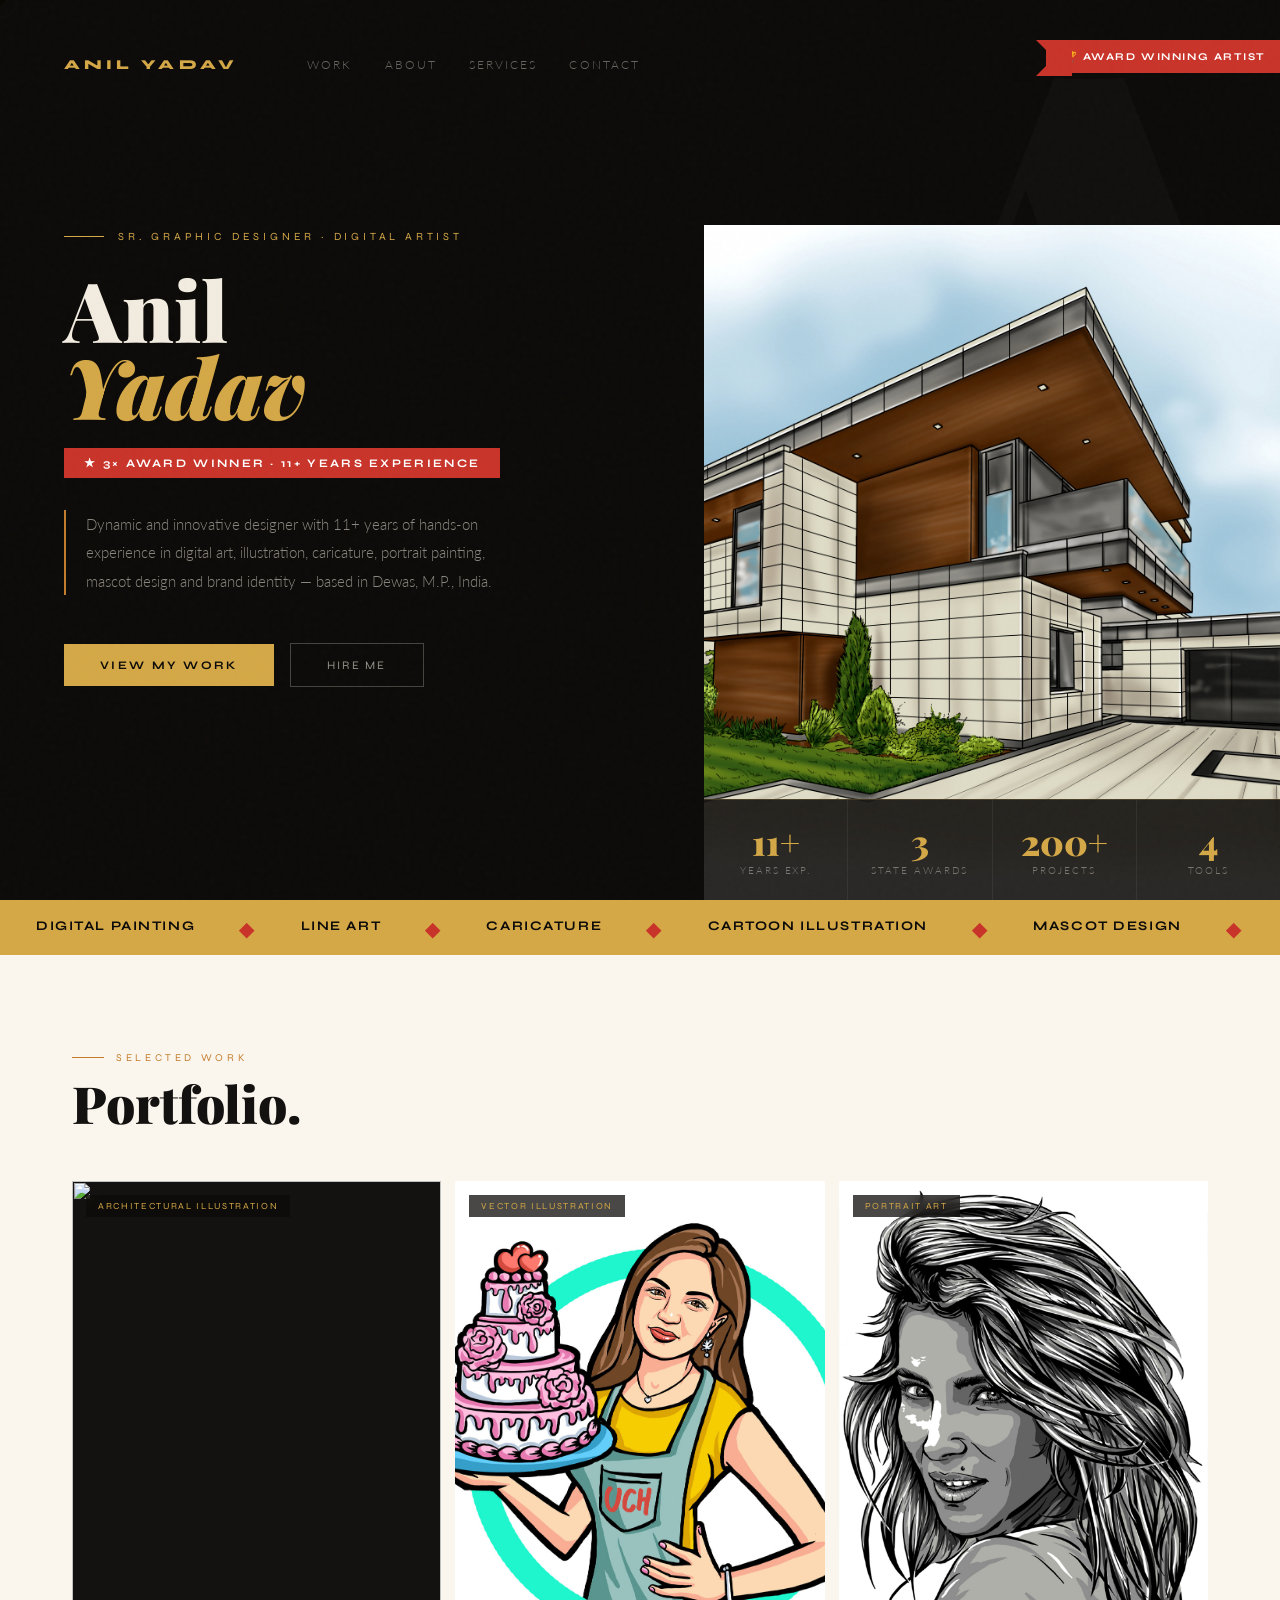
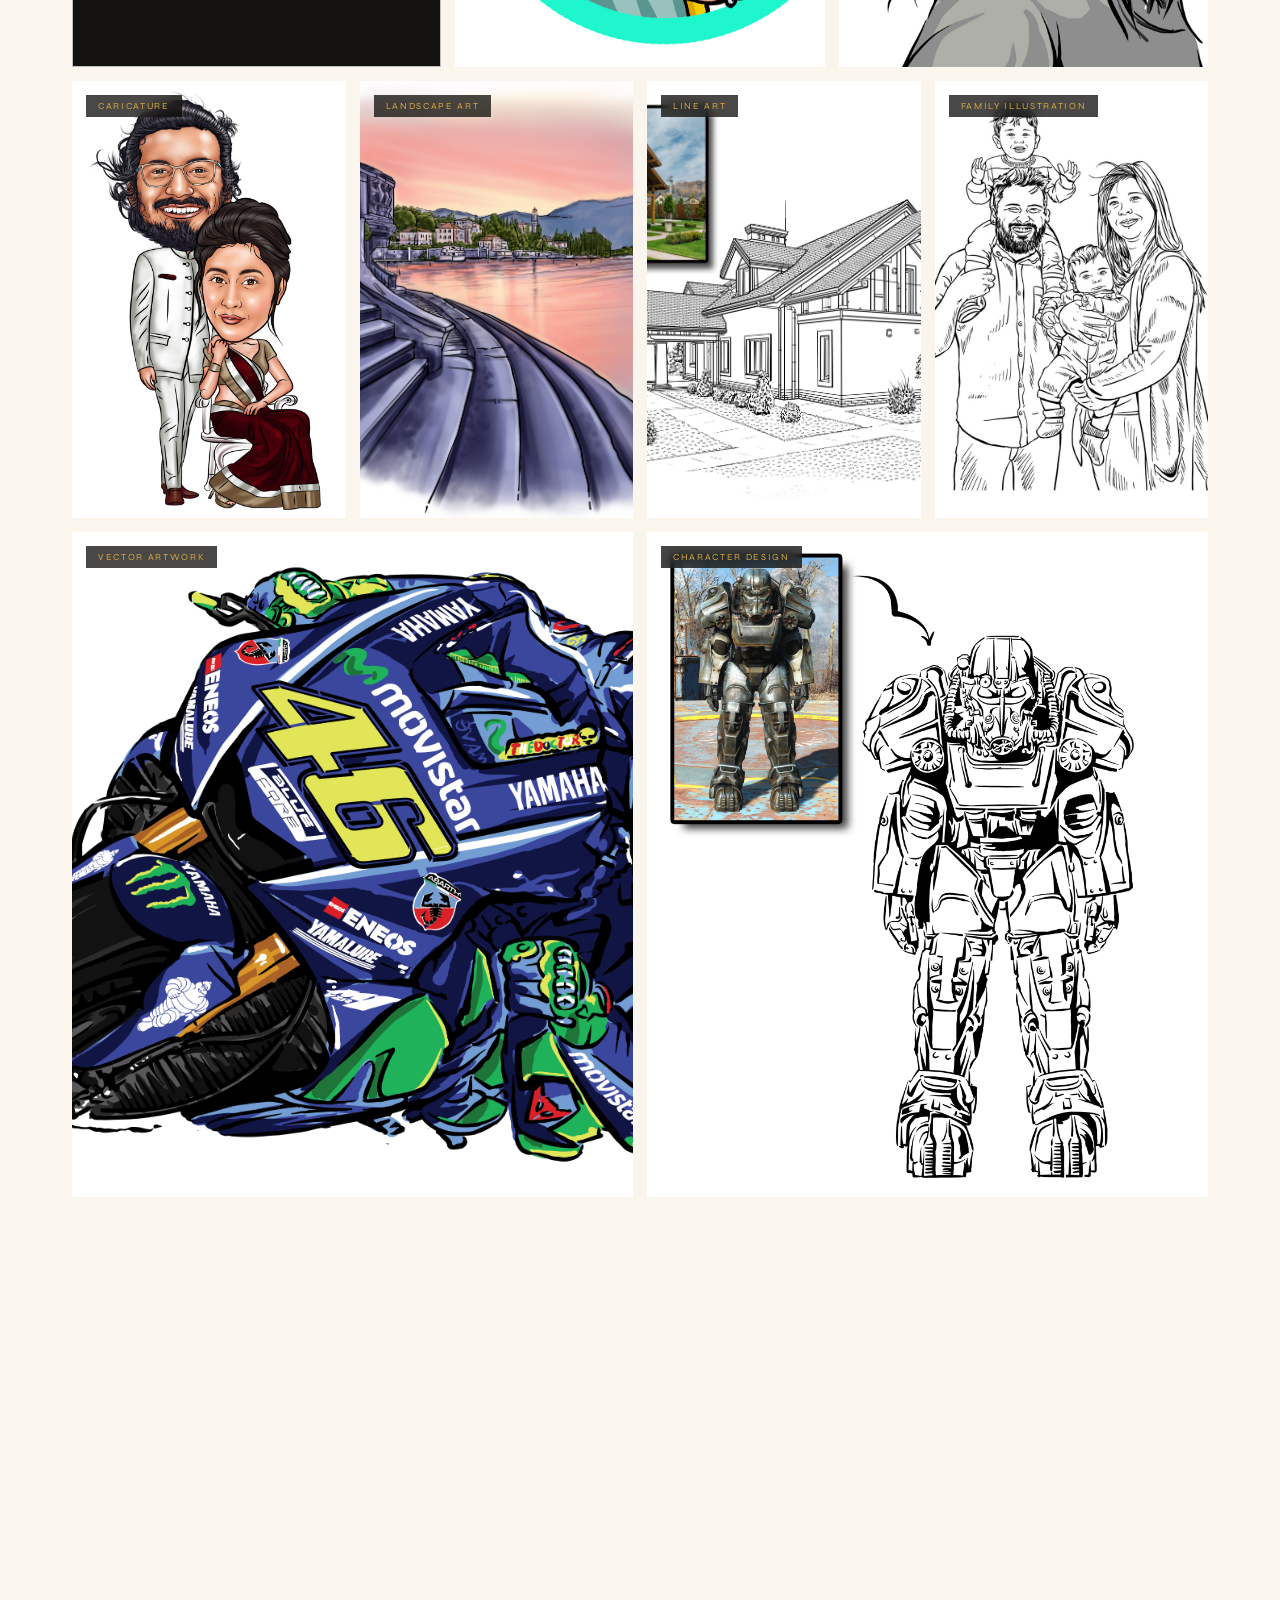
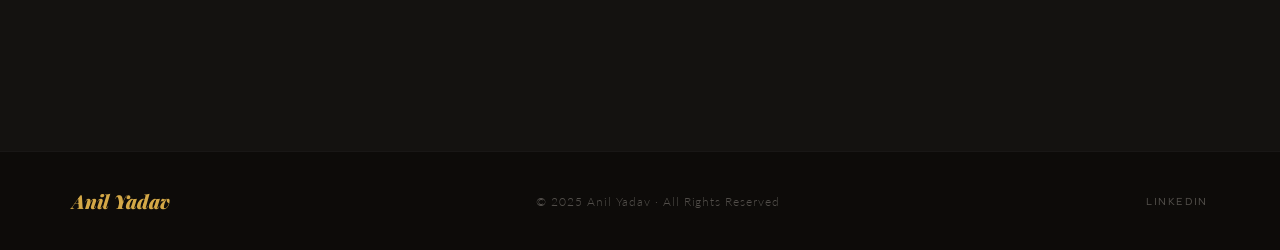
==== commit 0ab68a15: "Update index.html" ====
--- a/index.html
+++ b/index.html
@@ -58,7 +58,7 @@
   <!-- Right: featured artwork -->
   <div class="hero-right">
     <div class="award-ribbon">🏆 Award Winning Artist</div>
-    <img class="hero-featured" src="Digital_Painting__3_.jpg" alt="Digital Painting by Anil Yadav">
+    <img class="hero-featured" src="1000409193.jpeg" alt="Architectural Illustration by Anil Yadav">
     <div class="hero-stats-bar">
       <div class="hstat"><span class="n">11+</span><span class="l">Years Exp.</span></div>
       <div class="hstat"><span class="n">3</span><span class="l">State Awards</span></div>
@@ -107,93 +107,93 @@
   <div class="port-grid">
 
     <div class="port-item pi-1">
-      <div class="port-corner">Digital Painting</div>
-      <img src="Digital_Painting__3_.jpg" alt="Hyper-realistic digital portrait painting">
-      <div class="port-overlay">
-        <div class="po-cat">Digital Painting · Photoshop</div>
-        <div class="po-title">Hyper-Realistic Portrait — Photo to Digital</div>
+      <div class="port-corner">Architectural Illustration</div>
+      <img src="colored-modern-house.jpeg" alt="">
+      <div class="port-overlay">
+        <div class="po-cat">Architecture · Digital Art</div>
+        <div class="po-title">Modern House Illustration</div>
       </div>
     </div>
 
     <div class="port-item pi-2">
-      <div class="port-corner">Cartoon Mascot</div>
-      <img src="cack_girl__Logo.jpg" alt="Cake girl cartoon mascot logo">
-      <div class="port-overlay">
-        <div class="po-cat">Mascot · Logo Design</div>
-        <div class="po-title">Cake Girl — Brand Mascot Character</div>
+      <div class="port-corner">Vector Illustration</div>
+      <img src="cack_girl__Logo.jpg" alt="Girl with Cake">
+      <div class="port-overlay">
+        <div class="po-cat">Illustration</div>
+        <div class="po-title">Stylized Girl Illustration</div>
       </div>
     </div>
 
     <div class="port-item pi-3">
-      <div class="port-corner">Line Art</div>
-      <img src="0000__3_.jpg" alt="Line art portrait — man with coffee">
-      <div class="port-overlay">
-        <div class="po-cat">Line Art · Illustration</div>
-        <div class="po-title">Portrait — Detailed Line Art</div>
+      <div class="port-corner">Portrait Art</div>
+      <img src="1000409201.jpeg" alt="Girl BW vector image">
+      <div class="port-overlay">
+        <div class="po-cat">Portrait</div>
+        <div class="po-title">Black & White Portrait</div>
       </div>
     </div>
 
     <div class="port-item pi-4">
       <div class="port-corner">Caricature</div>
-      <img src="Couple_02_copy.jpg" alt="Couple wedding caricature">
-      <div class="port-overlay">
-        <div class="po-cat">Caricature · Digital</div>
+      <img src="Couple_02_copy.jpg" alt="">
+      <div class="port-overlay">
+        <div class="po-cat">Caricature</div>
         <div class="po-title">Wedding Couple Caricature</div>
       </div>
     </div>
 
     <div class="port-item pi-5">
-      <div class="port-corner">Poster Art</div>
-      <img src="The_Goonies_Poster.jpg" alt="The Goonies illustrated poster">
-      <div class="port-overlay">
-        <div class="po-cat">Poster · Multi-Character Illustration</div>
-        <div class="po-title">The Goonies — Fan Poster Art</div>
+      <div class="port-corner">Landscape Art</div>
+      <img src="1000409194.jpeg" alt="Color landscape">
+      <div class="port-overlay">
+        <div class="po-cat">Environment Art</div>
+        <div class="po-title">Landscape Illustration</div>
       </div>
     </div>
 
     <div class="port-item pi-6">
       <div class="port-corner">Line Art</div>
-      <img src="0001__4_.jpg" alt="Family line art illustration">
-      <div class="port-overlay">
-        <div class="po-cat">Line Art · Family Portrait</div>
-        <div class="po-title">Family Portrait — Clean Line Art</div>
+      <img src="1000409196.jpeg" alt="Home line art">
+      <div class="port-overlay">
+        <div class="po-cat">Architecture</div>
+        <div class="po-title">Architectural Line Art</div>
       </div>
     </div>
 
     <div class="port-item pi-7">
-      <div class="port-corner">Digital Art</div>
-      <img src="004__6_.jpg" alt="Digital painting family portrait">
-      <div class="port-overlay">
-        <div class="po-cat">Digital Painting · Portrait</div>
-        <div class="po-title">Family Portrait — Digital Painting</div>
+      <div class="port-corner">Family Illustration</div>
+      <img src="0001__4_.jpg" alt="">
+      <div class="port-overlay">
+        <div class="po-cat">Line Art</div>
+        <div class="po-title">Family Portrait Illustration</div>
       </div>
     </div>
 
     <div class="port-item pi-8">
-      <div class="port-corner">Comic Illustration</div>
-      <img src="Realistic_Photo_Victore.jpg" alt="Realistic comic illustration">
-      <div class="port-overlay">
-        <div class="po-cat">Comic Art · Illustration</div>
-        <div class="po-title">Victor — Realistic Comic Illustration</div>
+      <div class="port-corner">Vector Artwork</div>
+      <img src="1000409198.jpeg" alt="">
+      <div class="port-overlay">
+        <div class="po-cat">Vector Art</div>
+        <div class="po-title">Motorcycle Illustration</div>
       </div>
     </div>
 
     <div class="port-item pi-9">
-      <div class="port-corner">Line Art</div>
-      <img src="006__2_.jpg" alt="Children and dog line art">
-      <div class="port-overlay">
-        <div class="po-cat">Line Art · Character Scene</div>
-        <div class="po-title">Childhood Friends — Scene Illustration</div>
-      </div>
-    </div>
-
-  </div>
+      <div class="port-corner">Character Design</div>
+      <img src="1000409197.jpeg" alt="Robot line art">
+      <div class="port-overlay">
+        <div class="po-cat">Character Art</div>
+        <div class="po-title">Robot Character Concept</div>
+      </div>
+    </div>
+
+</div>
 </section>
 
 <!-- ═══════════════ ABOUT ═══════════════ -->
 <section class="about sec reveal" id="about">
   <div class="about-img-wrap">
-    <img class="about-portrait" src="Couple_02_copy.jpg" alt="Sample work by Anil Yadav">
+    <img class="about-portrait" src="Couple_02_copy.jpg" alt="Illustration by Anil Yadav">
     <div class="about-corner-tl"></div>
     <div class="about-accent-box">
       <span class="big">2014</span>
--- a/style.css
+++ b/style.css
@@ -408,7 +408,7 @@
   }
 
   /* Layout sizing */
-  .pi-1 { grid-column: span 5; }
+  /* .pi-1 { grid-column: span 5; }
   .pi-2 { grid-column: span 4; }
   .pi-3 { grid-column: span 3; }
   .pi-4 { grid-column: span 4; }
@@ -416,7 +416,21 @@
   .pi-6 { grid-column: span 3; }
   .pi-7 { grid-column: span 4; }
   .pi-8 { grid-column: span 4; }
-  .pi-9 { grid-column: span 4; }
+  .pi-9 { grid-column: span 4; } */
+
+/* Balanced Portfolio Layout */
+
+.pi-1 { grid-column: span 4; }
+.pi-2 { grid-column: span 4; }
+.pi-3 { grid-column: span 4; }
+
+.pi-4 { grid-column: span 3; }
+.pi-5 { grid-column: span 3; }
+.pi-6 { grid-column: span 3; }
+.pi-7 { grid-column: span 3; }
+
+.pi-8 { grid-column: span 6; }
+.pi-9 { grid-column: span 6; }
 
   .port-item {
     position: relative;
@@ -432,11 +446,26 @@
     object-fit: cover;
     display: block;
     transition: transform .6s ease;
-  }
-
-  /* Special sizing overrides */
-  .pi-1 img, .pi-5 img { min-height: 320px; }
-  .pi-2 img, .pi-4 img { min-height: 260px; }
+}
+
+/* More balanced heights */
+.pi-1 img,
+.pi-2 img,
+.pi-3 img {
+    min-height: 260px;
+}
+
+.pi-4 img,
+.pi-5 img,
+.pi-6 img,
+.pi-7 img {
+    min-height: 220px;
+}
+
+.pi-8 img,
+.pi-9 img {
+    min-height: 240px;
+}
 
   .port-item:hover img { transform: scale(1.06); }
 
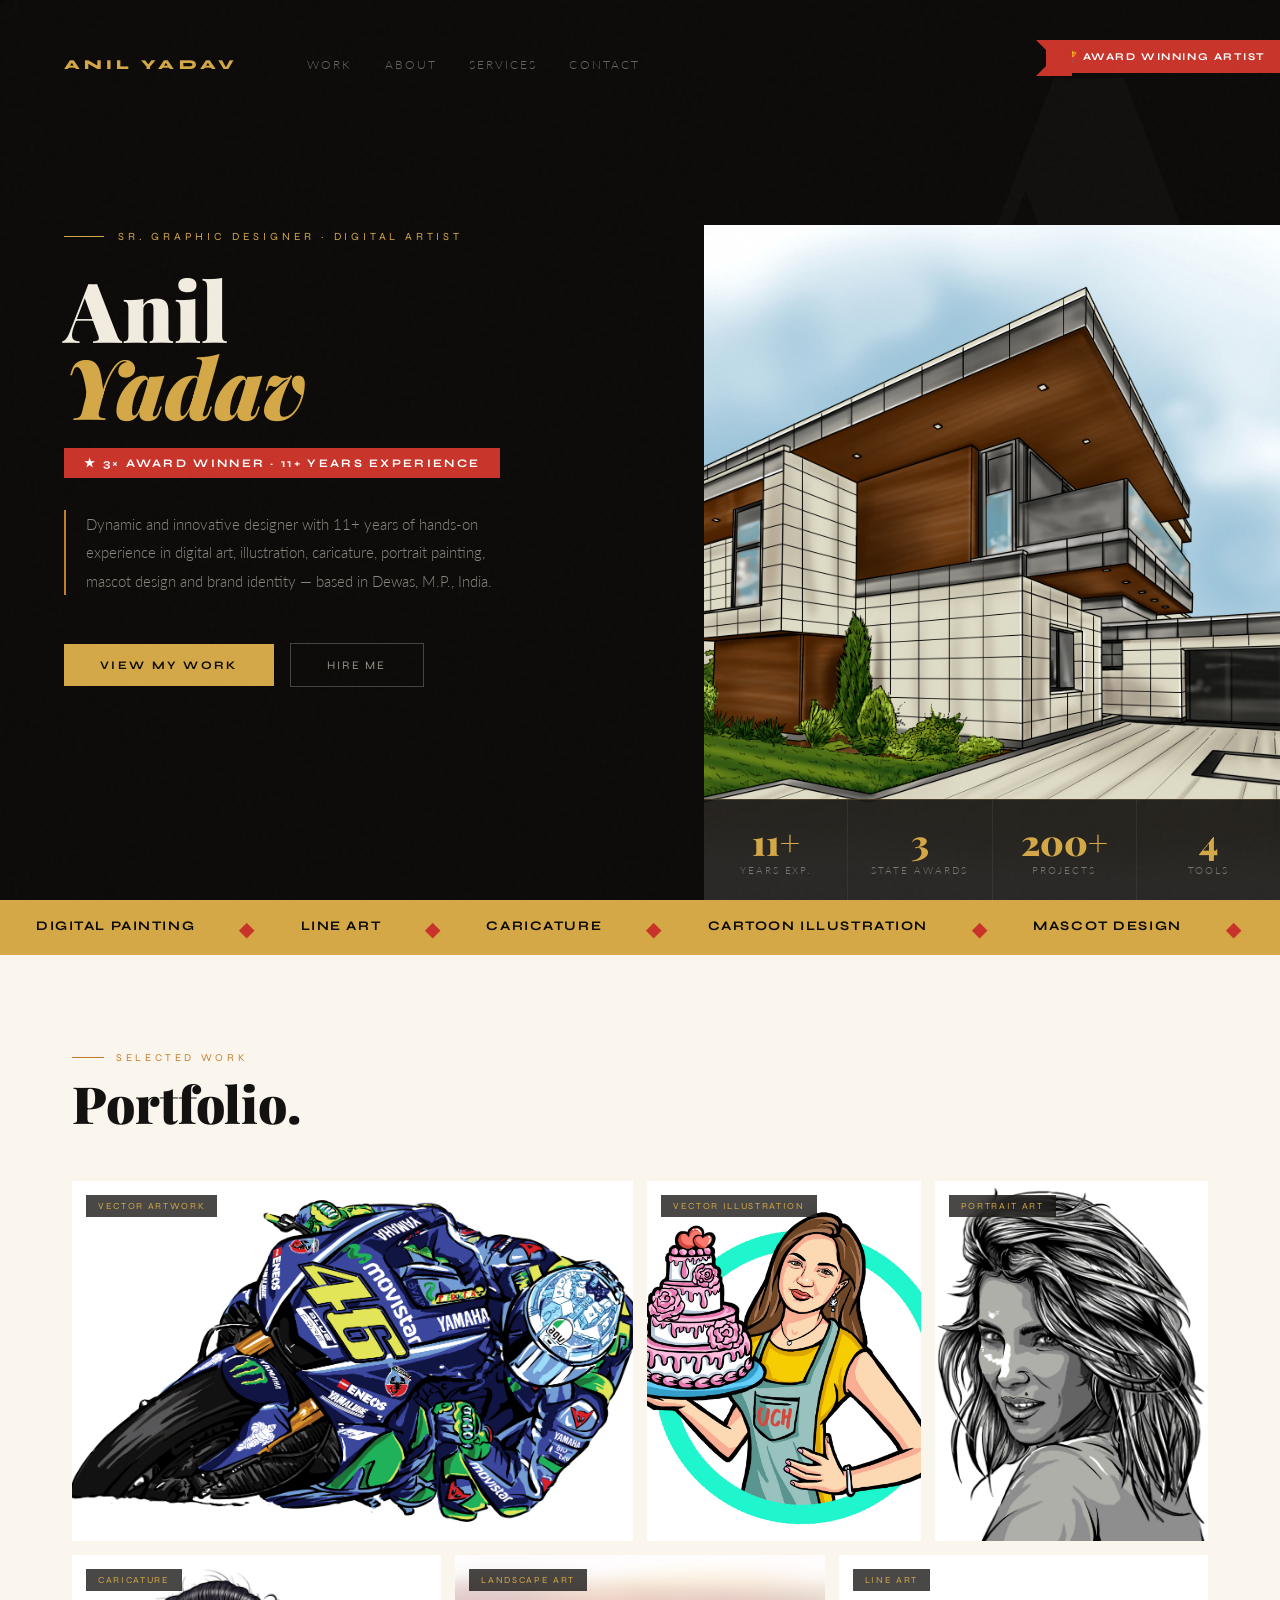
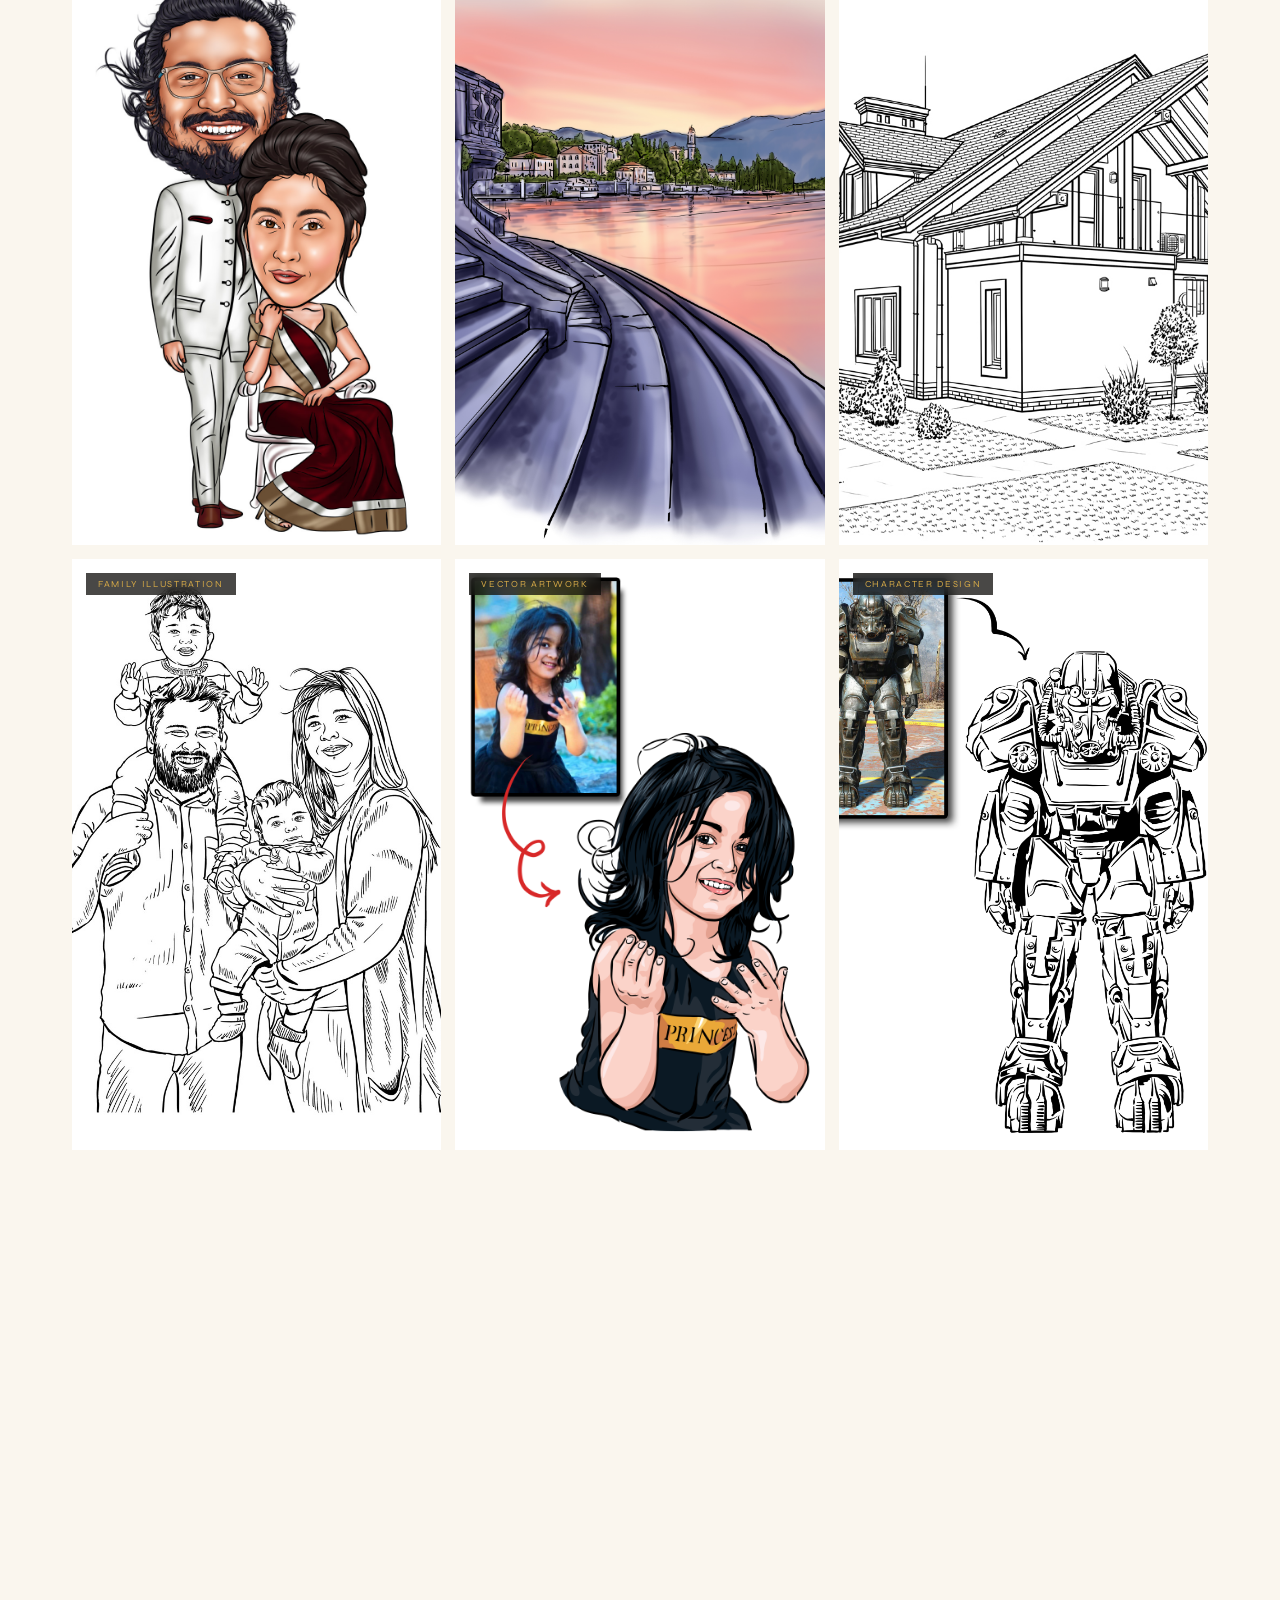
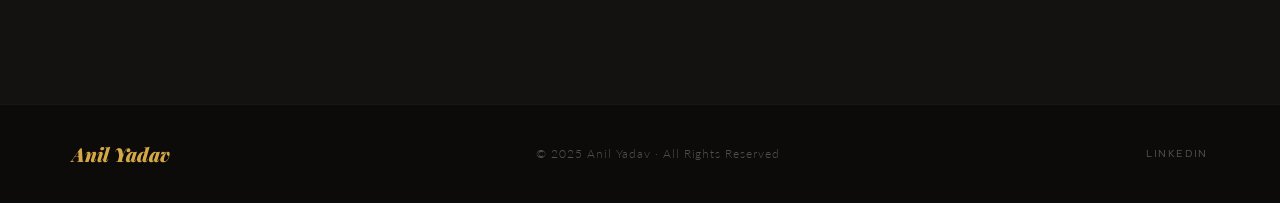
==== commit 1883c65a: "Update index.html" ====
--- a/index.html
+++ b/index.html
@@ -107,11 +107,11 @@
   <div class="port-grid">
 
     <div class="port-item pi-1">
-      <div class="port-corner">Architectural Illustration</div>
-      <img src="colored-modern-house.jpeg" alt="">
-      <div class="port-overlay">
-        <div class="po-cat">Architecture · Digital Art</div>
-        <div class="po-title">Modern House Illustration</div>
+      <div class="port-corner">Vector Artwork</div>
+      <img src="1000409198.jpeg" alt="Motorcycle Illustration">
+      <div class="port-overlay">
+        <div class="po-cat">Vector Art</div>
+        <div class="po-title">Motorcycle Illustration</div>
       </div>
     </div>
 
@@ -153,7 +153,7 @@
 
     <div class="port-item pi-6">
       <div class="port-corner">Line Art</div>
-      <img src="1000409196.jpeg" alt="Home line art">
+      <img src="1000397945.jpeg" alt="Home line art">
       <div class="port-overlay">
         <div class="po-cat">Architecture</div>
         <div class="po-title">Architectural Line Art</div>
@@ -171,10 +171,10 @@
 
     <div class="port-item pi-8">
       <div class="port-corner">Vector Artwork</div>
-      <img src="1000409198.jpeg" alt="">
+      <img src="1000409199.jpeg" alt="Colored Girl art">
       <div class="port-overlay">
         <div class="po-cat">Vector Art</div>
-        <div class="po-title">Motorcycle Illustration</div>
+        <div class="po-title">Colored Girl Art</div>
       </div>
     </div>
 
--- a/style.css
+++ b/style.css
@@ -418,19 +418,17 @@
   .pi-8 { grid-column: span 4; }
   .pi-9 { grid-column: span 4; } */
 
-/* Balanced Portfolio Layout */
-
-.pi-1 { grid-column: span 4; }
-.pi-2 { grid-column: span 4; }
-.pi-3 { grid-column: span 4; }
-
-.pi-4 { grid-column: span 3; }
-.pi-5 { grid-column: span 3; }
-.pi-6 { grid-column: span 3; }
-.pi-7 { grid-column: span 3; }
-
-.pi-8 { grid-column: span 6; }
-.pi-9 { grid-column: span 6; }
+.pi-1 { grid-column: span 6; }
+.pi-2 { grid-column: span 3; }
+.pi-3 { grid-column: span 3; }
+
+.pi-4 { grid-column: span 4; }
+.pi-5 { grid-column: span 4; }
+.pi-6 { grid-column: span 4; }
+
+.pi-7 { grid-column: span 4; }
+.pi-8 { grid-column: span 4; }
+.pi-9 { grid-column: span 4; }
 
   .port-item {
     position: relative;
@@ -448,23 +446,14 @@
     transition: transform .6s ease;
 }
 
-/* More balanced heights */
 .pi-1 img,
-.pi-2 img,
-.pi-3 img {
+.pi-5 img {
     min-height: 260px;
 }
 
-.pi-4 img,
-.pi-5 img,
-.pi-6 img,
-.pi-7 img {
+.pi-2 img,
+.pi-4 img {
     min-height: 220px;
-}
-
-.pi-8 img,
-.pi-9 img {
-    min-height: 240px;
 }
 
   .port-item:hover img { transform: scale(1.06); }
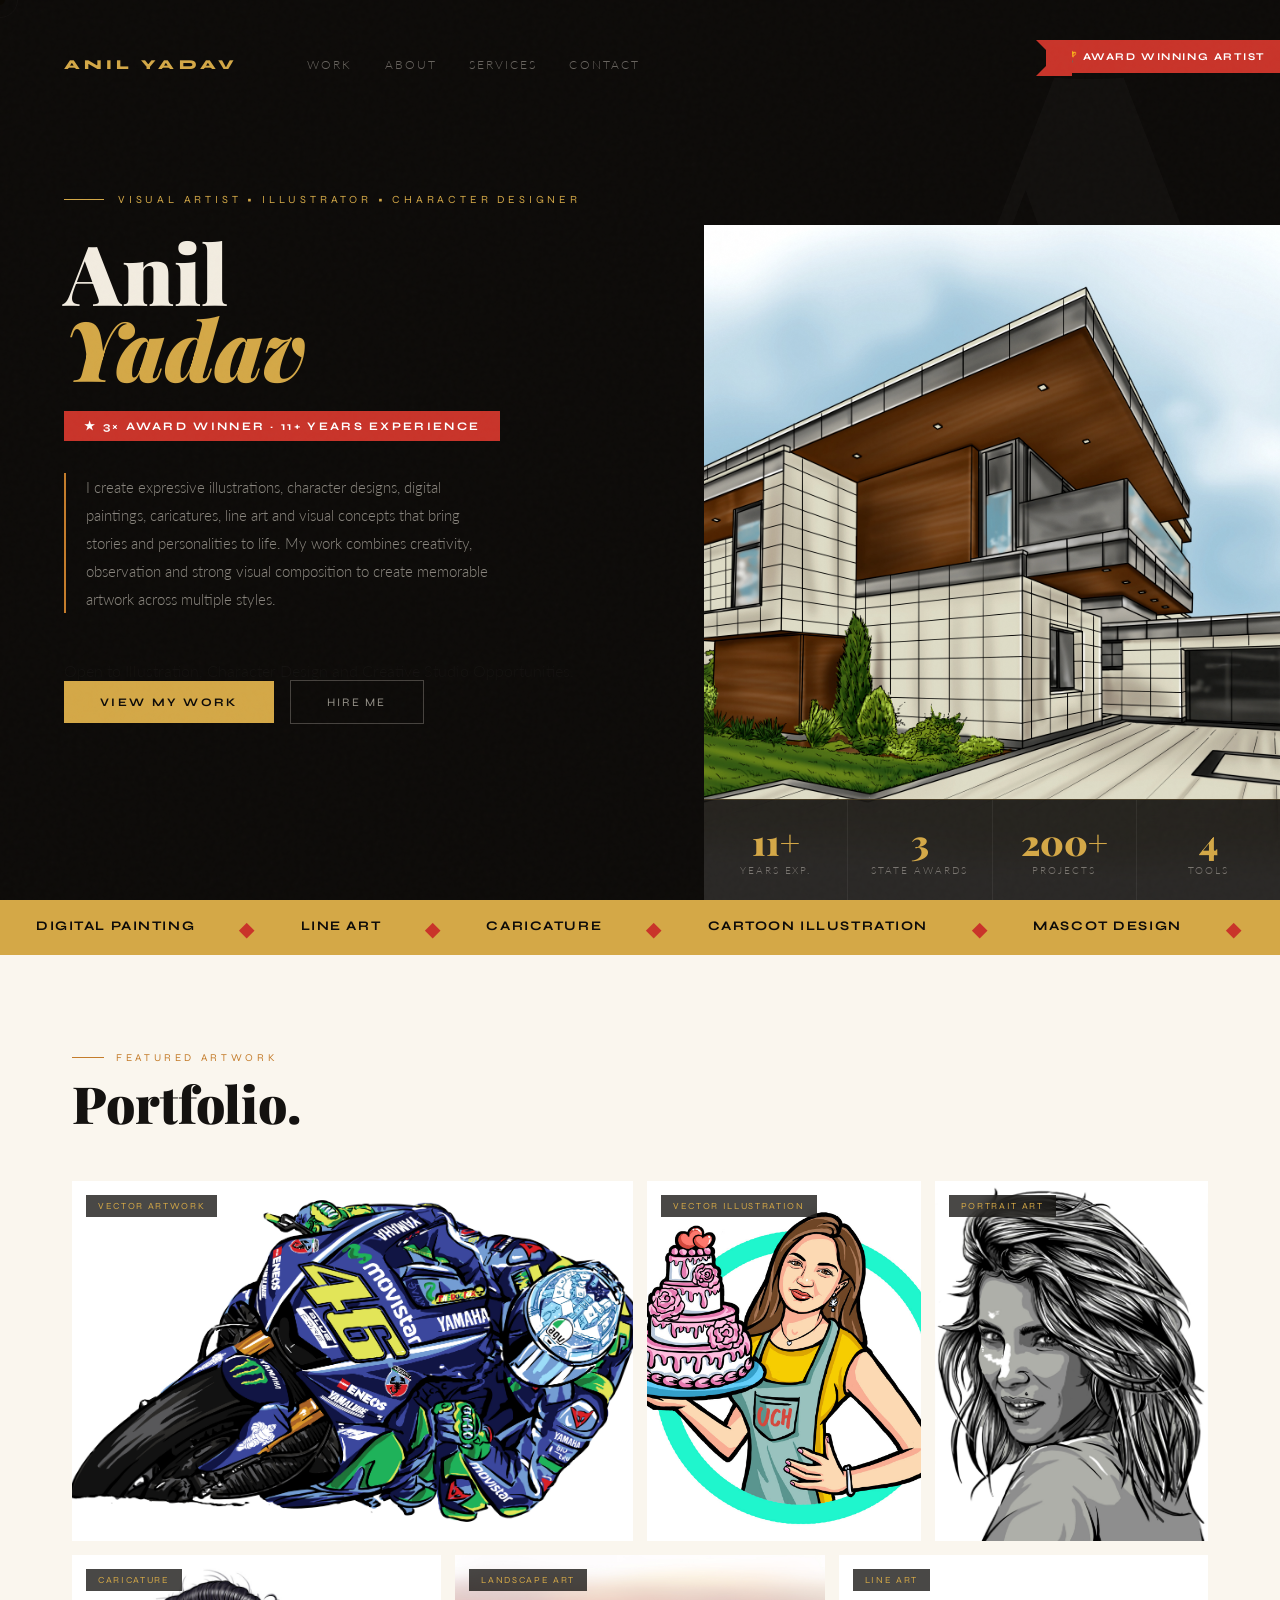
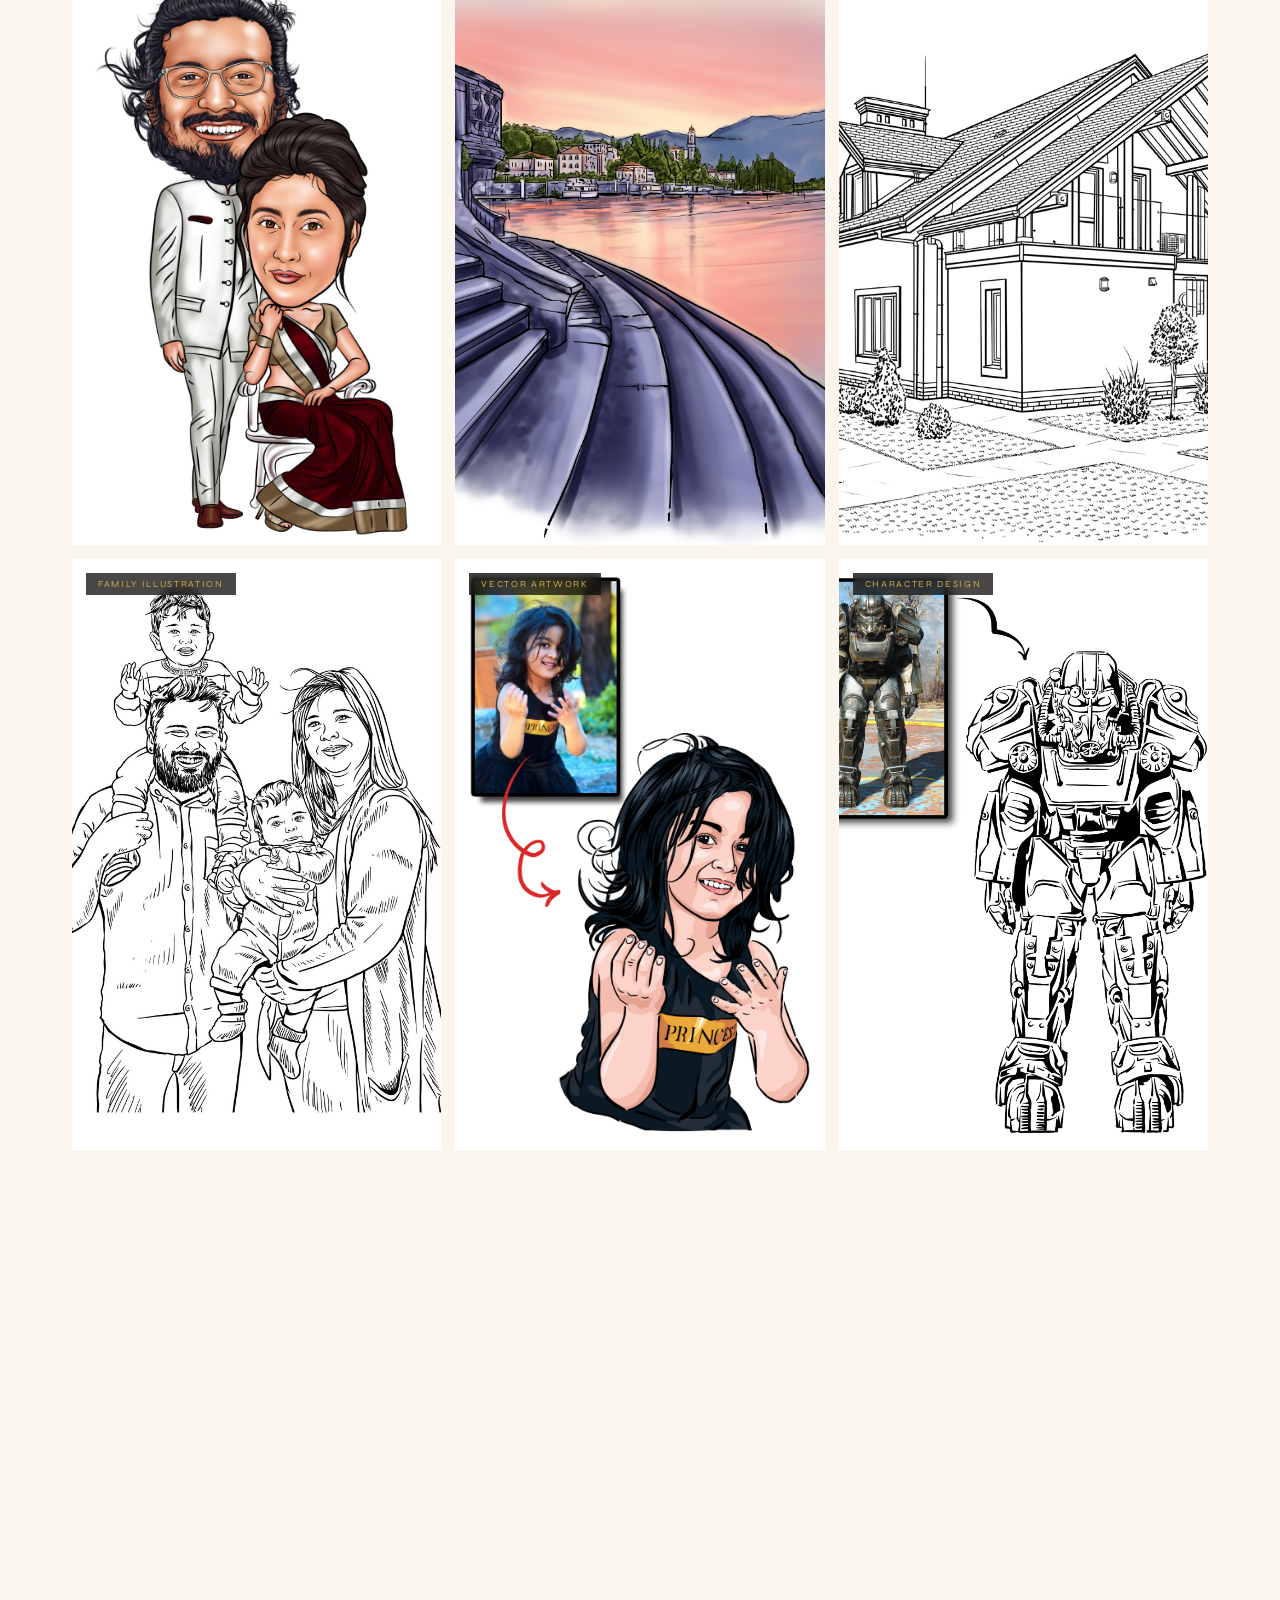
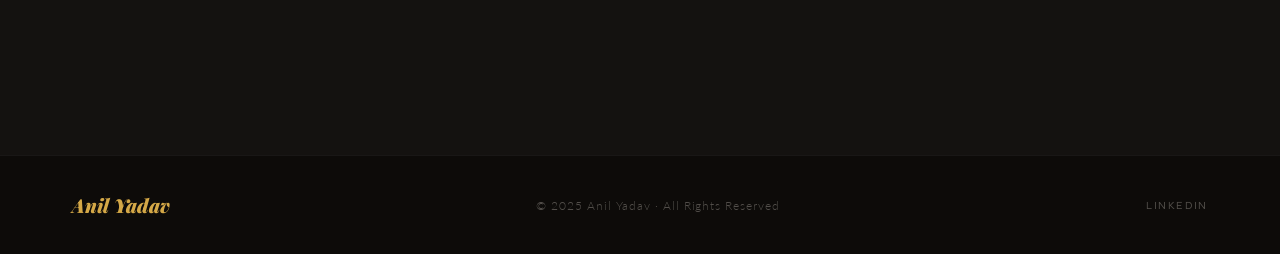
==== commit 569c330a: "Update index.html" ====
--- a/index.html
+++ b/index.html
@@ -3,7 +3,7 @@
 <head>
 <meta charset="UTF-8">
 <meta name="viewport" content="width=device-width, initial-scale=1.0">
-<title>Anil Yadav — Sr. Graphic Designer & Digital Artist</title>
+<title>Anil Yadav — Visual Artist • Illustrator • Character Designer</title>
 <link href="https://fonts.googleapis.com/css2?family=Playfair+Display:ital,wght@0,700;0,900;1,700&family=Syne:wght@400;500;700;800&family=Lato:wght@300;400&display=swap" rel="stylesheet">
 <link href="style.css" rel="stylesheet" />
 </head>
@@ -30,7 +30,7 @@
     <div class="hero-content">
       <div class="hero-eyebrow">
         <div class="line"></div>
-        <span>Sr. Graphic Designer · Digital Artist</span>
+        <span>Visual Artist • Illustrator • Character Designer</span>
       </div>
 
       <h1 class="hero-name">
@@ -43,7 +43,11 @@
       </div>
 
       <p class="hero-bio">
-        Dynamic and innovative designer with 11+ years of hands-on experience in digital art, illustration, caricature, portrait painting, mascot design and brand identity — based in Dewas, M.P., India.
+        I create expressive illustrations, character designs, digital paintings, caricatures, line art and visual concepts that bring stories and personalities to life. My work combines creativity, observation and strong visual composition to create memorable artwork across multiple styles.
+      </p>
+
+      <p class="hero-availability">
+          Open to Illustration, Character Design and Creative Studio Opportunities.
       </p>
 
       <div class="hero-actions">
@@ -99,7 +103,7 @@
 <section class="portfolio sec reveal" id="portfolio">
   <div class="port-header">
     <div>
-      <div class="sec-label">Selected Work</div>
+      <div class="sec-label">Featured Artwork</div>
       <h2 class="sec-h">Portfolio.</h2>
     </div>
   </div>
@@ -203,11 +207,12 @@
 
   <div class="about-text">
     <div class="sec-label">About Me</div>
-    <h2 class="sec-h">Crafting Art<br>With Purpose.</h2>
-
-    <p>I'm <strong style="color:var(--gold)">Anil Yadav</strong>, a Senior Graphic Designer and Digital Artist based in Dewas, Madhya Pradesh. With a Bachelor of Fine Art from Khairagarh and over 11 years of professional experience at Aadarsh Ad-Craft, I've built a career on transforming ideas into unforgettable visual experiences.</p>
-
-    <p>My specialities span the full creative spectrum — from hyper-realistic digital paintings and expressive caricatures, to clean line art, stencil design, cartoon illustration, and B&W mascot characters. Every piece is crafted with intention and precision.</p>
+    <h2 class="sec-h">Bringing Ideas To Life Through Illustration</h2>
+
+    <p>I am a visual artist and illustrator with a passion for character design, digital painting, caricature art and visual storytelling. Over the years, I have worked on portraits, custom illustrations, line art, architectural drawings and creative artwork for clients and personal projects.
+</p>
+
+    <p>My goal is to create artwork that connects with people emotionally while maintaining strong design fundamentals, composition and attention to detail.</p>
 
     <div class="tools-wrap">
       <span class="tool-pill">Photoshop</span>
@@ -341,7 +346,7 @@
 <section class="contact" id="contact">
   <div class="contact-info reveal">
     <div class="sec-label">Get In Touch</div>
-    <h2 class="sec-h" style="color:var(--cream); margin-bottom:16px">Let's Work<br>Together.</h2>
+    <h2 class="sec-h" style="color:var(--cream); margin-bottom:16px">Let's Create<br>Something Memorable.</h2>
     <p class="contact-sub">Looking for a seasoned artist to bring your vision to life? I'm open to full-time roles, freelance commissions, and collaborations.</p>
 
     <div class="ci-list">
